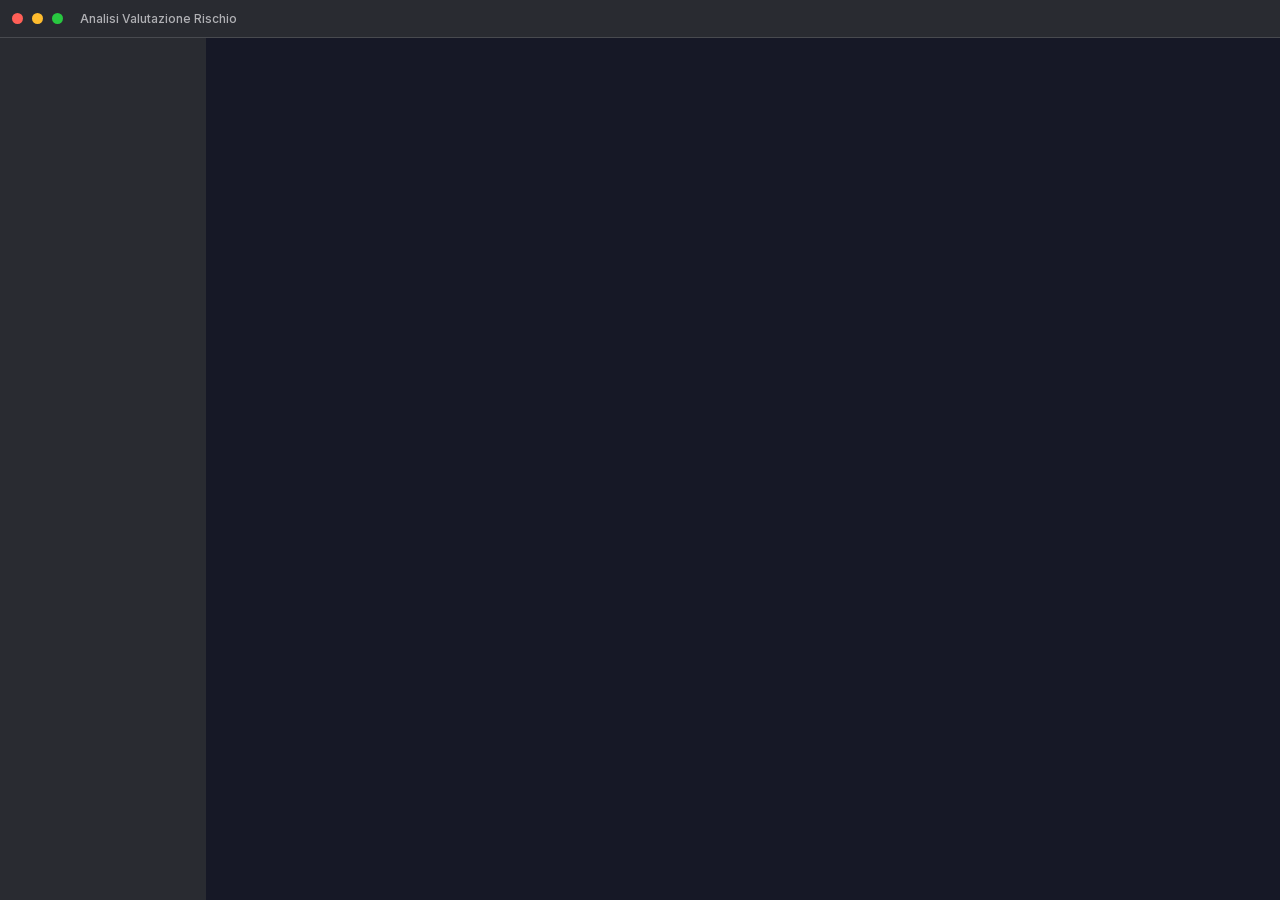
==== web/index.html @ 0f9416f3 "Fist claudio implementation" ====
<!DOCTYPE html>
<html lang="it">
<head>
<meta charset="utf-8">
<meta name="viewport" content="width=device-width, initial-scale=1">
<title>Analisi Valutazione Rischio</title>
<link rel="stylesheet" href="mockup.css">
<link rel="stylesheet" href="app.css">
</head>
<body>

<div class="win">
  <div class="tbar" id="tbar">
    <span class="dot3" id="btn-chiudi" style="background:#ff5f57"></span>
    <span class="dot3" id="btn-riduci" style="background:#febc2e"></span>
    <span class="dot3" id="btn-ingrandisci" style="background:#28c840"></span>
    <span style="margin-left:8px;color:color-mix(in srgb,var(--color-text) 70%,transparent)">Analisi Valutazione Rischio</span>
    <span style="margin-left:auto;font-size:11px;color:var(--color-accent)" id="stato-titolo"></span>
  </div>

  <div class="shell">
    <div class="side" id="side"></div>
    <div class="main" id="main"></div>
  </div>
</div>

<div id="modale"></div>

<script src="app.js"></script>
</body>
</html>
---- web/mockup.css ----
/* Nocturne — design-system tokens and component classes. This file is the source of truth for the system's look; retune it here and see readme.md. */
/* cyrillic-ext */
@font-face {
  font-family: 'Inter';
  font-style: normal;
  font-weight: 400;
  font-display: swap;
  src: url("assets/fonts/font1.woff2") format('woff2');
  unicode-range: U+0460-052F, U+1C80-1C8A, U+20B4, U+2DE0-2DFF, U+A640-A69F, U+FE2E-FE2F;
}
/* cyrillic */
@font-face {
  font-family: 'Inter';
  font-style: normal;
  font-weight: 400;
  font-display: swap;
  src: url("assets/fonts/font2.woff2") format('woff2');
  unicode-range: U+0301, U+0400-045F, U+0490-0491, U+04B0-04B1, U+2116;
}
/* greek-ext */
@font-face {
  font-family: 'Inter';
  font-style: normal;
  font-weight: 400;
  font-display: swap;
  src: url("assets/fonts/font3.woff2") format('woff2');
  unicode-range: U+1F00-1FFF;
}
/* greek */
@font-face {
  font-family: 'Inter';
  font-style: normal;
  font-weight: 400;
  font-display: swap;
  src: url("assets/fonts/font4.woff2") format('woff2');
  unicode-range: U+0370-0377, U+037A-037F, U+0384-038A, U+038C, U+038E-03A1, U+03A3-03FF;
}
/* vietnamese */
@font-face {
  font-family: 'Inter';
  font-style: normal;
  font-weight: 400;
  font-display: swap;
  src: url("assets/fonts/font5.woff2") format('woff2');
  unicode-range: U+0102-0103, U+0110-0111, U+0128-0129, U+0168-0169, U+01A0-01A1, U+01AF-01B0, U+0300-0301, U+0303-0304, U+0308-0309, U+0323, U+0329, U+1EA0-1EF9, U+20AB;
}
/* latin-ext */
@font-face {
  font-family: 'Inter';
  font-style: normal;
  font-weight: 400;
  font-display: swap;
  src: url("assets/fonts/font6.woff2") format('woff2');
  unicode-range: U+0100-02BA, U+02BD-02C5, U+02C7-02CC, U+02CE-02D7, U+02DD-02FF, U+0304, U+0308, U+0329, U+1D00-1DBF, U+1E00-1E9F, U+1EF2-1EFF, U+2020, U+20A0-20AB, U+20AD-20C0, U+2113, U+2C60-2C7F, U+A720-A7FF;
}
/* latin */
@font-face {
  font-family: 'Inter';
  font-style: normal;
  font-weight: 400;
  font-display: swap;
  src: url("assets/fonts/font7.woff2") format('woff2');
  unicode-range: U+0000-00FF, U+0131, U+0152-0153, U+02BB-02BC, U+02C6, U+02DA, U+02DC, U+0304, U+0308, U+0329, U+2000-206F, U+20AC, U+2122, U+2191, U+2193, U+2212, U+2215, U+FEFF, U+FFFD;
}
/* cyrillic-ext */
@font-face {
  font-family: 'Inter';
  font-style: normal;
  font-weight: 500;
  font-display: swap;
  src: url("assets/fonts/font1.woff2") format('woff2');
  unicode-range: U+0460-052F, U+1C80-1C8A, U+20B4, U+2DE0-2DFF, U+A640-A69F, U+FE2E-FE2F;
}
/* cyrillic */
@font-face {
  font-family: 'Inter';
  font-style: normal;
  font-weight: 500;
  font-display: swap;
  src: url("assets/fonts/font2.woff2") format('woff2');
  unicode-range: U+0301, U+0400-045F, U+0490-0491, U+04B0-04B1, U+2116;
}
/* greek-ext */
@font-face {
  font-family: 'Inter';
  font-style: normal;
  font-weight: 500;
  font-display: swap;
  src: url("assets/fonts/font3.woff2") format('woff2');
  unicode-range: U+1F00-1FFF;
}
/* greek */
@font-face {
  font-family: 'Inter';
  font-style: normal;
  font-weight: 500;
  font-display: swap;
  src: url("assets/fonts/font4.woff2") format('woff2');
  unicode-range: U+0370-0377, U+037A-037F, U+0384-038A, U+038C, U+038E-03A1, U+03A3-03FF;
}
/* vietnamese */
@font-face {
  font-family: 'Inter';
  font-style: normal;
  font-weight: 500;
  font-display: swap;
  src: url("assets/fonts/font5.woff2") format('woff2');
  unicode-range: U+0102-0103, U+0110-0111, U+0128-0129, U+0168-0169, U+01A0-01A1, U+01AF-01B0, U+0300-0301, U+0303-0304, U+0308-0309, U+0323, U+0329, U+1EA0-1EF9, U+20AB;
}
/* latin-ext */
@font-face {
  font-family: 'Inter';
  font-style: normal;
  font-weight: 500;
  font-display: swap;
  src: url("assets/fonts/font6.woff2") format('woff2');
  unicode-range: U+0100-02BA, U+02BD-02C5, U+02C7-02CC, U+02CE-02D7, U+02DD-02FF, U+0304, U+0308, U+0329, U+1D00-1DBF, U+1E00-1E9F, U+1EF2-1EFF, U+2020, U+20A0-20AB, U+20AD-20C0, U+2113, U+2C60-2C7F, U+A720-A7FF;
}
/* latin */
@font-face {
  font-family: 'Inter';
  font-style: normal;
  font-weight: 500;
  font-display: swap;
  src: url("assets/fonts/font7.woff2") format('woff2');
  unicode-range: U+0000-00FF, U+0131, U+0152-0153, U+02BB-02BC, U+02C6, U+02DA, U+02DC, U+0304, U+0308, U+0329, U+2000-206F, U+20AC, U+2122, U+2191, U+2193, U+2212, U+2215, U+FEFF, U+FFFD;
}
/* cyrillic-ext */
@font-face {
  font-family: 'Inter';
  font-style: normal;
  font-weight: 600;
  font-display: swap;
  src: url("assets/fonts/font1.woff2") format('woff2');
  unicode-range: U+0460-052F, U+1C80-1C8A, U+20B4, U+2DE0-2DFF, U+A640-A69F, U+FE2E-FE2F;
}
/* cyrillic */
@font-face {
  font-family: 'Inter';
  font-style: normal;
  font-weight: 600;
  font-display: swap;
  src: url("assets/fonts/font2.woff2") format('woff2');
  unicode-range: U+0301, U+0400-045F, U+0490-0491, U+04B0-04B1, U+2116;
}
/* greek-ext */
@font-face {
  font-family: 'Inter';
  font-style: normal;
  font-weight: 600;
  font-display: swap;
  src: url("assets/fonts/font3.woff2") format('woff2');
  unicode-range: U+1F00-1FFF;
}
/* greek */
@font-face {
  font-family: 'Inter';
  font-style: normal;
  font-weight: 600;
  font-display: swap;
  src: url("assets/fonts/font4.woff2") format('woff2');
  unicode-range: U+0370-0377, U+037A-037F, U+0384-038A, U+038C, U+038E-03A1, U+03A3-03FF;
}
/* vietnamese */
@font-face {
  font-family: 'Inter';
  font-style: normal;
  font-weight: 600;
  font-display: swap;
  src: url("assets/fonts/font5.woff2") format('woff2');
  unicode-range: U+0102-0103, U+0110-0111, U+0128-0129, U+0168-0169, U+01A0-01A1, U+01AF-01B0, U+0300-0301, U+0303-0304, U+0308-0309, U+0323, U+0329, U+1EA0-1EF9, U+20AB;
}
/* latin-ext */
@font-face {
  font-family: 'Inter';
  font-style: normal;
  font-weight: 600;
  font-display: swap;
  src: url("assets/fonts/font6.woff2") format('woff2');
  unicode-range: U+0100-02BA, U+02BD-02C5, U+02C7-02CC, U+02CE-02D7, U+02DD-02FF, U+0304, U+0308, U+0329, U+1D00-1DBF, U+1E00-1E9F, U+1EF2-1EFF, U+2020, U+20A0-20AB, U+20AD-20C0, U+2113, U+2C60-2C7F, U+A720-A7FF;
}
/* latin */
@font-face {
  font-family: 'Inter';
  font-style: normal;
  font-weight: 600;
  font-display: swap;
  src: url("assets/fonts/font7.woff2") format('woff2');
  unicode-range: U+0000-00FF, U+0131, U+0152-0153, U+02BB-02BC, U+02C6, U+02DA, U+02DC, U+0304, U+0308, U+0329, U+2000-206F, U+20AC, U+2122, U+2191, U+2193, U+2212, U+2215, U+FEFF, U+FFFD;
}
/* cyrillic-ext */
@font-face {
  font-family: 'Inter';
  font-style: normal;
  font-weight: 700;
  font-display: swap;
  src: url("assets/fonts/font1.woff2") format('woff2');
  unicode-range: U+0460-052F, U+1C80-1C8A, U+20B4, U+2DE0-2DFF, U+A640-A69F, U+FE2E-FE2F;
}
/* cyrillic */
@font-face {
  font-family: 'Inter';
  font-style: normal;
  font-weight: 700;
  font-display: swap;
  src: url("assets/fonts/font2.woff2") format('woff2');
  unicode-range: U+0301, U+0400-045F, U+0490-0491, U+04B0-04B1, U+2116;
}
/* greek-ext */
@font-face {
  font-family: 'Inter';
  font-style: normal;
  font-weight: 700;
  font-display: swap;
  src: url("assets/fonts/font3.woff2") format('woff2');
  unicode-range: U+1F00-1FFF;
}
/* greek */
@font-face {
  font-family: 'Inter';
  font-style: normal;
  font-weight: 700;
  font-display: swap;
  src: url("assets/fonts/font4.woff2") format('woff2');
  unicode-range: U+0370-0377, U+037A-037F, U+0384-038A, U+038C, U+038E-03A1, U+03A3-03FF;
}
/* vietnamese */
@font-face {
  font-family: 'Inter';
  font-style: normal;
  font-weight: 700;
  font-display: swap;
  src: url("assets/fonts/font5.woff2") format('woff2');
  unicode-range: U+0102-0103, U+0110-0111, U+0128-0129, U+0168-0169, U+01A0-01A1, U+01AF-01B0, U+0300-0301, U+0303-0304, U+0308-0309, U+0323, U+0329, U+1EA0-1EF9, U+20AB;
}
/* latin-ext */
@font-face {
  font-family: 'Inter';
  font-style: normal;
  font-weight: 700;
  font-display: swap;
  src: url("assets/fonts/font6.woff2") format('woff2');
  unicode-range: U+0100-02BA, U+02BD-02C5, U+02C7-02CC, U+02CE-02D7, U+02DD-02FF, U+0304, U+0308, U+0329, U+1D00-1DBF, U+1E00-1E9F, U+1EF2-1EFF, U+2020, U+20A0-20AB, U+20AD-20C0, U+2113, U+2C60-2C7F, U+A720-A7FF;
}
/* latin */
@font-face {
  font-family: 'Inter';
  font-style: normal;
  font-weight: 700;
  font-display: swap;
  src: url("assets/fonts/font7.woff2") format('woff2');
  unicode-range: U+0000-00FF, U+0131, U+0152-0153, U+02BB-02BC, U+02C6, U+02DA, U+02DC, U+0304, U+0308, U+0329, U+2000-206F, U+20AC, U+2122, U+2191, U+2193, U+2212, U+2215, U+FEFF, U+FFFD;
}


:root {
  --color-bg: #161826;
  --color-surface: #232532;
  --color-text: #e9e9ed;
  --color-accent: #9184d9; /* review round 7 (Barron): the accent moves to
     the product's blurple — OKLCH hue 289.2, the hue of the app's own Pro
     accent (#9a8fe0, --om-accent-pro) — at the same lightness the steel
     accent held (L 0.660, so the documented ratios survive) and chroma
     in the product blurple's own range (its token sits at C 0.118; the
     accent takes 0.125, from the old steel's 0.030):
     the accent now reads as an accent rather than another neutral. */
  --color-accent-2: #a7a1db; /* the machine-derived stand-in follows: same
     hue, same L 0.734, chroma at the same 2:3 proportion it held */
  --color-divider: color-mix(in srgb, #e9e9ed 16%, transparent);

  /* Tonal ramps — generated in OKLCH on one shared lightness scale, so the
     same step of any role matches the others in visual value. */
  --color-neutral-100: #f3f5fe;
  --color-neutral-200: #e4e7f5;
  --color-neutral-300: #cfd3e5;
  --color-neutral-400: #b2b6ca;
  --color-neutral-500: #9397ab;
  --color-neutral-600: #75798c;
  --color-neutral-700: #595d6c;
  --color-neutral-800: #3f424d;
  --color-neutral-900: #292b31;

  --color-accent-100: #f5f4ff;
  --color-accent-200: #e7e5fe;
  --color-accent-300: #d2cefd;
  --color-accent-400: #b5abfc;
  --color-accent-500: #968ae0;
  --color-accent-600: #796cbf;
  --color-accent-700: #5d5294;
  --color-accent-800: #423a6a;
  --color-accent-900: #2b2741;

  --color-accent-2-100: #f5f4ff;
  --color-accent-2-200: #e7e5fe;
  --color-accent-2-300: #d2cefd;
  --color-accent-2-400: #b5afe8;
  --color-accent-2-500: #9690c9;
  --color-accent-2-600: #7972a9;
  --color-accent-2-700: #5c5783;
  --color-accent-2-800: #423e5d;
  --color-accent-2-900: #2b293a;

  /* Deck section-divider ground — review round 3: saturation as presence.
     Dividers take a saturated deep indigo (hue 277, the neutral ramp's own
     family; C 0.094 — written when the accent held C 0.030, before the
     round-7 blurple raised it past the ground's) with a lighter bloom and
     a ghost tint of the same hue, while the slide grounds stay
     desaturated. Deck-scale fills only — not interface colors. */
  --color-section: #262a60;
  --color-section-glow: #353b80;
  --color-section-ghost: #4c5397;

  --font-heading: "Inter", system-ui, sans-serif;
  --font-heading-weight: 500;
  --font-body: "Inter", system-ui, sans-serif;

  --space-1: 2.8px;
  --space-2: 5.6px;
  --space-3: 8.4px;
  --space-4: 11.2px;
  --space-6: 16.8px;
  --space-8: 22.4px;

  --radius-sm: 4px;
  --radius-md: 8px;
  --radius-lg: 14px;

  /* Elevation — derived from the ground: soft ink-tinted shadows on a
     light theme, a hairline edge + ambient darkness on a dark one. */
  --shadow-sm: 0 0 0 1px #3f424d;
  --shadow-md: 0 0 0 1px #595d6c, 0 6px 18px rgba(0,0,0,0.55);
  --shadow-lg: 0 0 0 1px #9397ab, 0 16px 40px rgba(0,0,0,0.65);
}

body {
  background: var(--color-bg);
  color: var(--color-text);
  font-family: var(--font-body);
}
h1, h2, h3, h4 { font-family: var(--font-heading); font-weight: var(--font-heading-weight); }

.lighten{mix-blend-mode:lighten;background-color:transparent}

/* ══════════════════════════════════════════════════════════════════════════
   Components — built with the tokens above. Plain CSS
   on plain HTML: no JavaScript, no build step. Each class is documented in
   readme.md and demonstrated in foundations/ and components/.
   ══════════════════════════════════════════════════════════════════════ */

*, *::before, *::after { box-sizing: border-box; }
body { margin: 0; font-size: 15px; line-height: 1.55; font-weight: 400; }
h1, h2, h3, h4, h5, h6 {
  font-family: var(--font-heading); font-weight: var(--font-heading-weight);
  line-height: 1.12; letter-spacing: -0.015em; margin: 0 0 var(--space-2);
}
h1 { font-size: 42px; }
h2 { font-size: 32px; }
h3 { font-size: 25px; }
h4 { font-size: 20px; }
h5 { font-size: 16px; }
h6 { font-size: 13px; }
h6 { letter-spacing: 0.08em; text-transform: uppercase; }
p { margin: 0 0 var(--space-3); }
a { color: var(--color-accent); text-underline-offset: 3px; }
img { display: block; max-width: 100%; }
figure { margin: 0; }
figcaption {
  font-size: 11px; margin-top: var(--space-1);
  color: color-mix(in srgb, var(--color-text) 55%, transparent);
}
.text-muted { color: color-mix(in srgb, var(--color-text) 55%, transparent); }
:focus { outline: none; }
:focus-visible { outline: 2px solid var(--color-accent); outline-offset: 2px; }
::selection { background: color-mix(in srgb, var(--color-accent) 30%, transparent); }

/* — rules — */
/* Rules fade to transparent at both ends instead of stopping cleanly — a
   Nocturne signature. The ramp is 48px an end (one deck baseline unit),
   painted from the same divider token. Freestanding rules fade; box
   outlines, in-control separators, and short accent marks stay solid. */
.hr {
  height: 1px; border: 0; margin: var(--space-4) 0;
  background: linear-gradient(to right,
    transparent, var(--color-divider) 48px,
    var(--color-divider) calc(100% - 48px), transparent);
}

/* — buttons — */
.btn {
  display: inline-flex; align-items: center; justify-content: center; gap: 6px;
  cursor: pointer; text-decoration: none;
  font-family: var(--font-heading); font-weight: var(--font-heading-weight);
  font-size: 14px; line-height: 1.2; color: var(--color-text); /* matches the .input's 14px —
     the pair sits side by side in sign-up rows */
  background: transparent; border: 1px solid transparent;
  padding: var(--space-2) calc(var(--space-3) * 1.2);
  border-radius: var(--radius-md);
}
.btn svg { display: block; }
.btn:disabled { opacity: 0.45; cursor: not-allowed; }
.btn-primary { color: var(--color-accent); border-color: var(--color-accent); }
.btn-primary:hover { background: color-mix(in srgb, var(--color-accent) 12%, transparent); }
.btn-primary:active { background: color-mix(in srgb, var(--color-accent) 22%, transparent); }
.btn-secondary { border-color: var(--color-divider); }
.btn-secondary:hover { background: color-mix(in srgb, var(--color-text) 7%, transparent); }
.btn-secondary:active { background: color-mix(in srgb, var(--color-text) 14%, transparent); }
.btn-ghost { color: var(--color-accent); padding-inline: var(--space-1); }
.btn-ghost:hover { background: color-mix(in srgb, var(--color-accent) 10%, transparent); }
.btn-ghost:active { background: color-mix(in srgb, var(--color-accent) 18%, transparent); }
.btn-icon { width: 36px; height: 36px; padding: 0; }
.btn-block { width: 100%; margin-top: var(--space-2); }

/* — forms — */
.field > label {
  display: block; font-size: 12px; margin-bottom: 5px;
  color: color-mix(in srgb, var(--color-text) 70%, transparent);
}
.input {
  width: 100%; min-height: 36px; padding: 6px 10px; font: inherit;
  font-size: 14px; color: var(--color-text); caret-color: var(--color-accent);
  background: var(--color-surface);
  border: 1px solid var(--color-divider); border-radius: var(--radius-md);
}
.input:hover { border-color: color-mix(in srgb, var(--color-text) 45%, transparent); }
.input:focus-visible { border-color: var(--color-accent); outline-offset: 0; }
textarea.input { min-height: 90px; resize: vertical; }
.radio { display: inline-flex; align-items: center; gap: 8px; cursor: pointer; font-size: 14px; }
.radio input, .seg-opt input {
  position: absolute; opacity: 0; width: 0; height: 0; pointer-events: none;
}
.radio .dot {
  width: 16px; height: 16px; flex: none; border-radius: 50%;
  border: 1.5px solid var(--color-divider);
}
.radio:hover .dot { border-color: var(--color-accent); }
.radio input:checked + .dot {
  border-color: var(--color-accent); background: var(--color-accent);
  box-shadow: inset 0 0 0 4px var(--color-bg);
}
.radio input:focus-visible + .dot { outline: 2px solid var(--color-accent); outline-offset: 2px; }
.seg {
  display: inline-flex; overflow: hidden;
  border: 1px solid var(--color-divider); border-radius: var(--radius-md);
}
.seg-opt {
  display: inline-flex; align-items: center; gap: 6px;
  padding: 7px 12px; font-size: 13px; cursor: pointer;
}
.seg-opt + .seg-opt { border-left: 1px solid var(--color-divider); }
.seg-opt:has(input:checked) { color: var(--color-accent); box-shadow: inset 0 0 0 1px var(--color-accent); }
.seg-opt:not(:has(input:checked)):hover { background: color-mix(in srgb, var(--color-text) 7%, transparent); }
.seg-opt:has(input:focus-visible) { outline: 2px solid var(--color-accent); outline-offset: -2px; }

/* — cards — */
.card {
  display: flex; flex-direction: column; gap: var(--space-2);
  padding: var(--space-3); border-radius: var(--radius-md); background: var(--color-surface);
}
.card-kicker { font-size: 10px; letter-spacing: 0.1em; text-transform: uppercase; color: var(--color-accent); }
.card-title {
  font-family: var(--font-heading); font-weight: var(--font-heading-weight);
  font-size: 17px; line-height: 1.2;
}
.card-body { margin: 0; font-size: 13px; opacity: 0.8; flex: 1; }
.card-meta {
  display: flex; align-items: center; gap: 6px; font-size: 11px;
  color: color-mix(in srgb, var(--color-text) 50%, transparent);
}
.elev-sm { box-shadow: var(--shadow-sm); }
.elev-md { box-shadow: var(--shadow-md); }
.elev-lg { box-shadow: var(--shadow-lg); }

/* — tags — */
.tag {
  display: inline-flex; align-items: center; font-size: 11px;
  letter-spacing: 0.02em; padding: 3px 10px;
  border-radius: calc(var(--radius-md) * 0.75);
}
.tag-accent { background: var(--color-accent-800); color: var(--color-accent-100); }
.tag-accent-2 { background: var(--color-accent-2-800); color: var(--color-accent-2-100); }
.tag-neutral { background: var(--color-neutral-800); color: var(--color-neutral-100); }
.tag-outline { border: 1px solid var(--color-accent); color: var(--color-accent); }

/* — navigation — */
.nav {
  display: flex; align-items: center; gap: var(--space-4);
  padding: var(--space-3) var(--space-4);
  border-bottom: none;
}
.nav-brand {
  font-family: var(--font-heading); font-weight: var(--font-heading-weight);
  font-size: 18px; margin-right: auto;
}
.nav a { color: inherit; text-decoration: none; font-size: 14px; }
.nav a:hover, .nav a[aria-current='page'] { color: var(--color-accent); }

/* — tables — */
.table { width: 100%; border-collapse: collapse; font-size: 14px; }
.table th {
  text-align: left; font-size: 11px; letter-spacing: 0.08em; text-transform: uppercase;
  color: color-mix(in srgb, var(--color-text) 60%, transparent);
  padding: var(--space-2); border-bottom: 1px solid transparent; /* keeps layout; the row paints the fading rule */
}
.table td {
  padding: var(--space-2);
  border-bottom: 1px solid transparent;
}
/* Row rules as row-level strips so the end-fade spans the row, not each cell. */
.table thead tr {
  background: linear-gradient(to right,
    transparent, var(--color-divider) 48px,
    var(--color-divider) calc(100% - 48px), transparent) no-repeat bottom / 100% 1px;
}
.table tbody tr {
  background: linear-gradient(to right,
    transparent, color-mix(in srgb, var(--color-text) 8%, transparent) 48px,
    color-mix(in srgb, var(--color-text) 8%, transparent) calc(100% - 48px), transparent) no-repeat bottom / 100% 1px;
}
.table tbody tr:hover {
  /* the hover tint layers over the row rule, which keeps painting */
  background:
    linear-gradient(color-mix(in srgb, var(--color-text) 4%, transparent),
                    color-mix(in srgb, var(--color-text) 4%, transparent)) no-repeat 0 0 / 100% 100%,
    linear-gradient(to right,
      transparent, color-mix(in srgb, var(--color-text) 8%, transparent) 48px,
      color-mix(in srgb, var(--color-text) 8%, transparent) calc(100% - 48px), transparent) no-repeat bottom / 100% 1px;
}

/* — dialog — */
.dialog-backdrop {
  position: fixed; inset: 0; display: grid; place-items: center;
  padding: var(--space-4);
  background: color-mix(in srgb, var(--color-neutral-900) 50%, transparent);
}
.dialog {
  width: min(440px, 100%); display: flex; flex-direction: column; gap: var(--space-3);
  padding: var(--space-4); border-radius: var(--radius-lg);
  background: var(--color-surface); box-shadow: var(--shadow-lg);
}
.dialog-title {
  font-family: var(--font-heading); font-weight: var(--font-heading-weight);
  font-size: 20px;
}
.dialog-body { font-size: 14px; opacity: 0.85; }
.dialog-actions { display: flex; justify-content: flex-end; gap: var(--space-2); margin-top: var(--space-2); }



@font-face {
  font-family: "Phosphor";
  src:
    url("assets/fonts/font8.woff2") format("woff2"),
    url("assets/fonts/font1.woff") format("woff"),
    url("assets/fonts/font1.ttf") format("truetype"),
    url("901c27a0-7f7d-48d4-a447-e628f36ace3d#Phosphor") format("svg");
  font-weight: normal;
  font-style: normal;
  font-display: block;
}

.ph {
  /* use !important to prevent issues with browser extensions that change fonts */
  font-family: "Phosphor" !important;
  speak: never;
  font-style: normal;
  font-weight: normal;
  font-variant: normal;
  text-transform: none;
  line-height: 1;

  /* Enable Ligatures ================ */
  letter-spacing: 0;
  -webkit-font-feature-settings: "liga";
  -moz-font-feature-settings: "liga=1";
  -moz-font-feature-settings: "liga";
  -ms-font-feature-settings: "liga" 1;
  font-feature-settings: "liga";
  -webkit-font-variant-ligatures: discretionary-ligatures;
  font-variant-ligatures: discretionary-ligatures;

  /* Better Font Rendering =========== */
  -webkit-font-smoothing: antialiased;
  -moz-osx-font-smoothing: grayscale;
}

.ph.ph-acorn:before {
  content: "\eb9a";
}
.ph.ph-address-book:before {
  content: "\e6f8";
}
.ph.ph-address-book-tabs:before {
  content: "\ee4e";
}
.ph.ph-air-traffic-control:before {
  content: "\ecd8";
}
.ph.ph-airplane:before {
  content: "\e002";
}
.ph.ph-airplane-in-flight:before {
  content: "\e4fe";
}
.ph.ph-airplane-landing:before {
  content: "\e502";
}
.ph.ph-airplane-takeoff:before {
  content: "\e504";
}
.ph.ph-airplane-taxiing:before {
  content: "\e500";
}
.ph.ph-airplane-tilt:before {
  content: "\e5d6";
}
.ph.ph-airplay:before {
  content: "\e004";
}
.ph.ph-alarm:before {
  content: "\e006";
}
.ph.ph-alien:before {
  content: "\e8a6";
}
.ph.ph-align-bottom:before {
  content: "\e506";
}
.ph.ph-align-bottom-simple:before {
  content: "\eb0c";
}
.ph.ph-align-center-horizontal:before {
  content: "\e50a";
}
.ph.ph-align-center-horizontal-simple:before {
  content: "\eb0e";
}
.ph.ph-align-center-vertical:before {
  content: "\e50c";
}
.ph.ph-align-center-vertical-simple:before {
  content: "\eb10";
}
.ph.ph-align-left:before {
  content: "\e50e";
}
.ph.ph-align-left-simple:before {
  content: "\eaee";
}
.ph.ph-align-right:before {
  content: "\e510";
}
.ph.ph-align-right-simple:before {
  content: "\eb12";
}
.ph.ph-align-top:before {
  content: "\e512";
}
.ph.ph-align-top-simple:before {
  content: "\eb14";
}
.ph.ph-amazon-logo:before {
  content: "\e96c";
}
.ph.ph-ambulance:before {
  content: "\e572";
}
.ph.ph-anchor:before {
  content: "\e514";
}
.ph.ph-anchor-simple:before {
  content: "\e5d8";
}
.ph.ph-android-logo:before {
  content: "\e008";
}
.ph.ph-angle:before {
  content: "\e7bc";
}
.ph.ph-angular-logo:before {
  content: "\eb80";
}
.ph.ph-aperture:before {
  content: "\e00a";
}
.ph.ph-app-store-logo:before {
  content: "\e974";
}
.ph.ph-app-window:before {
  content: "\e5da";
}
.ph.ph-apple-logo:before {
  content: "\e516";
}
.ph.ph-apple-podcasts-logo:before {
  content: "\eb96";
}
.ph.ph-approximate-equals:before {
  content: "\edaa";
}
.ph.ph-archive:before {
  content: "\e00c";
}
.ph.ph-armchair:before {
  content: "\e012";
}
.ph.ph-arrow-arc-left:before {
  content: "\e014";
}
.ph.ph-arrow-arc-right:before {
  content: "\e016";
}
.ph.ph-arrow-bend-double-up-left:before {
  content: "\e03a";
}
.ph.ph-arrow-bend-double-up-right:before {
  content: "\e03c";
}
.ph.ph-arrow-bend-down-left:before {
  content: "\e018";
}
.ph.ph-arrow-bend-down-right:before {
  content: "\e01a";
}
.ph.ph-arrow-bend-left-down:before {
  content: "\e01c";
}
.ph.ph-arrow-bend-left-up:before {
  content: "\e01e";
}
.ph.ph-arrow-bend-right-down:before {
  content: "\e020";
}
.ph.ph-arrow-bend-right-up:before {
  content: "\e022";
}
.ph.ph-arrow-bend-up-left:before {
  content: "\e024";
}
.ph.ph-arrow-bend-up-right:before {
  content: "\e026";
}
.ph.ph-arrow-circle-down:before {
  content: "\e028";
}
.ph.ph-arrow-circle-down-left:before {
  content: "\e02a";
}
.ph.ph-arrow-circle-down-right:before {
  content: "\e02c";
}
.ph.ph-arrow-circle-left:before {
  content: "\e05a";
}
.ph.ph-arrow-circle-right:before {
  content: "\e02e";
}
.ph.ph-arrow-circle-up:before {
  content: "\e030";
}
.ph.ph-arrow-circle-up-left:before {
  content: "\e032";
}
.ph.ph-arrow-circle-up-right:before {
  content: "\e034";
}
.ph.ph-arrow-clockwise:before {
  content: "\e036";
}
.ph.ph-arrow-counter-clockwise:before {
  content: "\e038";
}
.ph.ph-arrow-down:before {
  content: "\e03e";
}
.ph.ph-arrow-down-left:before {
  content: "\e040";
}
.ph.ph-arrow-down-right:before {
  content: "\e042";
}
.ph.ph-arrow-elbow-down-left:before {
  content: "\e044";
}
.ph.ph-arrow-elbow-down-right:before {
  content: "\e046";
}
.ph.ph-arrow-elbow-left:before {
  content: "\e048";
}
.ph.ph-arrow-elbow-left-down:before {
  content: "\e04a";
}
.ph.ph-arrow-elbow-left-up:before {
  content: "\e04c";
}
.ph.ph-arrow-elbow-right:before {
  content: "\e04e";
}
.ph.ph-arrow-elbow-right-down:before {
  content: "\e050";
}
.ph.ph-arrow-elbow-right-up:before {
  content: "\e052";
}
.ph.ph-arrow-elbow-up-left:before {
  content: "\e054";
}
.ph.ph-arrow-elbow-up-right:before {
  content: "\e056";
}
.ph.ph-arrow-fat-down:before {
  content: "\e518";
}
.ph.ph-arrow-fat-left:before {
  content: "\e51a";
}
.ph.ph-arrow-fat-line-down:before {
  content: "\e51c";
}
.ph.ph-arrow-fat-line-left:before {
  content: "\e51e";
}
.ph.ph-arrow-fat-line-right:before {
  content: "\e520";
}
.ph.ph-arrow-fat-line-up:before {
  content: "\e522";
}
.ph.ph-arrow-fat-lines-down:before {
  content: "\e524";
}
.ph.ph-arrow-fat-lines-left:before {
  content: "\e526";
}
.ph.ph-arrow-fat-lines-right:before {
  content: "\e528";
}
.ph.ph-arrow-fat-lines-up:before {
  content: "\e52a";
}
.ph.ph-arrow-fat-right:before {
  content: "\e52c";
}
.ph.ph-arrow-fat-up:before {
  content: "\e52e";
}
.ph.ph-arrow-left:before {
  content: "\e058";
}
.ph.ph-arrow-line-down:before {
  content: "\e05c";
}
.ph.ph-arrow-line-down-left:before {
  content: "\e05e";
}
.ph.ph-arrow-line-down-right:before {
  content: "\e060";
}
.ph.ph-arrow-line-left:before {
  content: "\e062";
}
.ph.ph-arrow-line-right:before {
  content: "\e064";
}
.ph.ph-arrow-line-up:before {
  content: "\e066";
}
.ph.ph-arrow-line-up-left:before {
  content: "\e068";
}
.ph.ph-arrow-line-up-right:before {
  content: "\e06a";
}
.ph.ph-arrow-right:before {
  content: "\e06c";
}
.ph.ph-arrow-square-down:before {
  content: "\e06e";
}
.ph.ph-arrow-square-down-left:before {
  content: "\e070";
}
.ph.ph-arrow-square-down-right:before {
  content: "\e072";
}
.ph.ph-arrow-square-in:before {
  content: "\e5dc";
}
.ph.ph-arrow-square-left:before {
  content: "\e074";
}
.ph.ph-arrow-square-out:before {
  content: "\e5de";
}
.ph.ph-arrow-square-right:before {
  content: "\e076";
}
.ph.ph-arrow-square-up:before {
  content: "\e078";
}
.ph.ph-arrow-square-up-left:before {
  content: "\e07a";
}
.ph.ph-arrow-square-up-right:before {
  content: "\e07c";
}
.ph.ph-arrow-u-down-left:before {
  content: "\e07e";
}
.ph.ph-arrow-u-down-right:before {
  content: "\e080";
}
.ph.ph-arrow-u-left-down:before {
  content: "\e082";
}
.ph.ph-arrow-u-left-up:before {
  content: "\e084";
}
.ph.ph-arrow-u-right-down:before {
  content: "\e086";
}
.ph.ph-arrow-u-right-up:before {
  content: "\e088";
}
.ph.ph-arrow-u-up-left:before {
  content: "\e08a";
}
.ph.ph-arrow-u-up-right:before {
  content: "\e08c";
}
.ph.ph-arrow-up:before {
  content: "\e08e";
}
.ph.ph-arrow-up-left:before {
  content: "\e090";
}
.ph.ph-arrow-up-right:before {
  content: "\e092";
}
.ph.ph-arrows-clockwise:before {
  content: "\e094";
}
.ph.ph-arrows-counter-clockwise:before {
  content: "\e096";
}
.ph.ph-arrows-down-up:before {
  content: "\e098";
}
.ph.ph-arrows-horizontal:before {
  content: "\eb06";
}
.ph.ph-arrows-in:before {
  content: "\e09a";
}
.ph.ph-arrows-in-cardinal:before {
  content: "\e09c";
}
.ph.ph-arrows-in-line-horizontal:before {
  content: "\e530";
}
.ph.ph-arrows-in-line-vertical:before {
  content: "\e532";
}
.ph.ph-arrows-in-simple:before {
  content: "\e09e";
}
.ph.ph-arrows-left-right:before {
  content: "\e0a0";
}
.ph.ph-arrows-merge:before {
  content: "\ed3e";
}
.ph.ph-arrows-out:before {
  content: "\e0a2";
}
.ph.ph-arrows-out-cardinal:before {
  content: "\e0a4";
}
.ph.ph-arrows-out-line-horizontal:before {
  content: "\e534";
}
.ph.ph-arrows-out-line-vertical:before {
  content: "\e536";
}
.ph.ph-arrows-out-simple:before {
  content: "\e0a6";
}
.ph.ph-arrows-split:before {
  content: "\ed3c";
}
.ph.ph-arrows-vertical:before {
  content: "\eb04";
}
.ph.ph-article:before {
  content: "\e0a8";
}
.ph.ph-article-medium:before {
  content: "\e5e0";
}
.ph.ph-article-ny-times:before {
  content: "\e5e2";
}
.ph.ph-asclepius:before {
  content: "\ee34";
}
.ph.ph-caduceus:before {
  content: "\ee34";
}
.ph.ph-asterisk:before {
  content: "\e0aa";
}
.ph.ph-asterisk-simple:before {
  content: "\e832";
}
.ph.ph-at:before {
  content: "\e0ac";
}
.ph.ph-atom:before {
  content: "\e5e4";
}
.ph.ph-avocado:before {
  content: "\ee04";
}
.ph.ph-axe:before {
  content: "\e9fc";
}
.ph.ph-baby:before {
  content: "\e774";
}
.ph.ph-baby-carriage:before {
  content: "\e818";
}
.ph.ph-backpack:before {
  content: "\e922";
}
.ph.ph-backspace:before {
  content: "\e0ae";
}
.ph.ph-bag:before {
  content: "\e0b0";
}
.ph.ph-bag-simple:before {
  content: "\e5e6";
}
.ph.ph-balloon:before {
  content: "\e76c";
}
.ph.ph-bandaids:before {
  content: "\e0b2";
}
.ph.ph-bank:before {
  content: "\e0b4";
}
.ph.ph-barbell:before {
  content: "\e0b6";
}
.ph.ph-barcode:before {
  content: "\e0b8";
}
.ph.ph-barn:before {
  content: "\ec72";
}
.ph.ph-barricade:before {
  content: "\e948";
}
.ph.ph-baseball:before {
  content: "\e71a";
}
.ph.ph-baseball-cap:before {
  content: "\ea28";
}
.ph.ph-baseball-helmet:before {
  content: "\ee4a";
}
.ph.ph-basket:before {
  content: "\e964";
}
.ph.ph-basketball:before {
  content: "\e724";
}
.ph.ph-bathtub:before {
  content: "\e81e";
}
.ph.ph-battery-charging:before {
  content: "\e0ba";
}
.ph.ph-battery-charging-vertical:before {
  content: "\e0bc";
}
.ph.ph-battery-empty:before {
  content: "\e0be";
}
.ph.ph-battery-full:before {
  content: "\e0c0";
}
.ph.ph-battery-high:before {
  content: "\e0c2";
}
.ph.ph-battery-low:before {
  content: "\e0c4";
}
.ph.ph-battery-medium:before {
  content: "\e0c6";
}
.ph.ph-battery-plus:before {
  content: "\e808";
}
.ph.ph-battery-plus-vertical:before {
  content: "\ec50";
}
.ph.ph-battery-vertical-empty:before {
  content: "\e7c6";
}
.ph.ph-battery-vertical-full:before {
  content: "\e7c4";
}
.ph.ph-battery-vertical-high:before {
  content: "\e7c2";
}
.ph.ph-battery-vertical-low:before {
  content: "\e7be";
}
.ph.ph-battery-vertical-medium:before {
  content: "\e7c0";
}
.ph.ph-battery-warning:before {
  content: "\e0c8";
}
.ph.ph-battery-warning-vertical:before {
  content: "\e0ca";
}
.ph.ph-beach-ball:before {
  content: "\ed24";
}
.ph.ph-beanie:before {
  content: "\ea2a";
}
.ph.ph-bed:before {
  content: "\e0cc";
}
.ph.ph-beer-bottle:before {
  content: "\e7b0";
}
.ph.ph-beer-stein:before {
  content: "\eb62";
}
.ph.ph-behance-logo:before {
  content: "\e7f4";
}
.ph.ph-bell:before {
  content: "\e0ce";
}
.ph.ph-bell-ringing:before {
  content: "\e5e8";
}
.ph.ph-bell-simple:before {
  content: "\e0d0";
}
.ph.ph-bell-simple-ringing:before {
  content: "\e5ea";
}
.ph.ph-bell-simple-slash:before {
  content: "\e0d2";
}
.ph.ph-bell-simple-z:before {
  content: "\e5ec";
}
.ph.ph-bell-slash:before {
  content: "\e0d4";
}
.ph.ph-bell-z:before {
  content: "\e5ee";
}
.ph.ph-belt:before {
  content: "\ea2c";
}
.ph.ph-bezier-curve:before {
  content: "\eb00";
}
.ph.ph-bicycle:before {
  content: "\e0d6";
}
.ph.ph-binary:before {
  content: "\ee60";
}
.ph.ph-binoculars:before {
  content: "\ea64";
}
.ph.ph-biohazard:before {
  content: "\e9e0";
}
.ph.ph-bird:before {
  content: "\e72c";
}
.ph.ph-blueprint:before {
  content: "\eda0";
}
.ph.ph-bluetooth:before {
  content: "\e0da";
}
.ph.ph-bluetooth-connected:before {
  content: "\e0dc";
}
.ph.ph-bluetooth-slash:before {
  content: "\e0de";
}
.ph.ph-bluetooth-x:before {
  content: "\e0e0";
}
.ph.ph-boat:before {
  content: "\e786";
}
.ph.ph-bomb:before {
  content: "\ee0a";
}
.ph.ph-bone:before {
  content: "\e7f2";
}
.ph.ph-book:before {
  content: "\e0e2";
}
.ph.ph-book-bookmark:before {
  content: "\e0e4";
}
.ph.ph-book-open:before {
  content: "\e0e6";
}
.ph.ph-book-open-text:before {
  content: "\e8f2";
}
.ph.ph-book-open-user:before {
  content: "\ede0";
}
.ph.ph-bookmark:before {
  content: "\e0e8";
}
.ph.ph-bookmark-simple:before {
  content: "\e0ea";
}
.ph.ph-bookmarks:before {
  content: "\e0ec";
}
.ph.ph-bookmarks-simple:before {
  content: "\e5f0";
}
.ph.ph-books:before {
  content: "\e758";
}
.ph.ph-boot:before {
  content: "\ecca";
}
.ph.ph-boules:before {
  content: "\e722";
}
.ph.ph-bounding-box:before {
  content: "\e6ce";
}
.ph.ph-bowl-food:before {
  content: "\eaa4";
}
.ph.ph-bowl-steam:before {
  content: "\e8e4";
}
.ph.ph-bowling-ball:before {
  content: "\ea34";
}
.ph.ph-box-arrow-down:before {
  content: "\e00e";
}
.ph.ph-archive-box:before {
  content: "\e00e";
}
.ph.ph-box-arrow-up:before {
  content: "\ee54";
}
.ph.ph-boxing-glove:before {
  content: "\ea36";
}
.ph.ph-brackets-angle:before {
  content: "\e862";
}
.ph.ph-brackets-curly:before {
  content: "\e860";
}
.ph.ph-brackets-round:before {
  content: "\e864";
}
.ph.ph-brackets-square:before {
  content: "\e85e";
}
.ph.ph-brain:before {
  content: "\e74e";
}
.ph.ph-brandy:before {
  content: "\e6b4";
}
.ph.ph-bread:before {
  content: "\e81c";
}
.ph.ph-bridge:before {
  content: "\ea68";
}
.ph.ph-briefcase:before {
  content: "\e0ee";
}
.ph.ph-briefcase-metal:before {
  content: "\e5f2";
}
.ph.ph-broadcast:before {
  content: "\e0f2";
}
.ph.ph-broom:before {
  content: "\ec54";
}
.ph.ph-browser:before {
  content: "\e0f4";
}
.ph.ph-browsers:before {
  content: "\e0f6";
}
.ph.ph-bug:before {
  content: "\e5f4";
}
.ph.ph-bug-beetle:before {
  content: "\e5f6";
}
.ph.ph-bug-droid:before {
  content: "\e5f8";
}
.ph.ph-building:before {
  content: "\e100";
}
.ph.ph-building-apartment:before {
  content: "\e0fe";
}
.ph.ph-building-office:before {
  content: "\e0ff";
}
.ph.ph-buildings:before {
  content: "\e102";
}
.ph.ph-bulldozer:before {
  content: "\ec6c";
}
.ph.ph-bus:before {
  content: "\e106";
}
.ph.ph-butterfly:before {
  content: "\ea6e";
}
.ph.ph-cable-car:before {
  content: "\e49c";
}
.ph.ph-cactus:before {
  content: "\e918";
}
.ph.ph-cake:before {
  content: "\e780";
}
.ph.ph-calculator:before {
  content: "\e538";
}
.ph.ph-calendar:before {
  content: "\e108";
}
.ph.ph-calendar-blank:before {
  content: "\e10a";
}
.ph.ph-calendar-check:before {
  content: "\e712";
}
.ph.ph-calendar-dot:before {
  content: "\e7b2";
}
.ph.ph-calendar-dots:before {
  content: "\e7b4";
}
.ph.ph-calendar-heart:before {
  content: "\e8b0";
}
.ph.ph-calendar-minus:before {
  content: "\ea14";
}
.ph.ph-calendar-plus:before {
  content: "\e714";
}
.ph.ph-calendar-slash:before {
  content: "\ea12";
}
.ph.ph-calendar-star:before {
  content: "\e8b2";
}
.ph.ph-calendar-x:before {
  content: "\e10c";
}
.ph.ph-call-bell:before {
  content: "\e7de";
}
.ph.ph-camera:before {
  content: "\e10e";
}
.ph.ph-camera-plus:before {
  content: "\ec58";
}
.ph.ph-camera-rotate:before {
  content: "\e7a4";
}
.ph.ph-camera-slash:before {
  content: "\e110";
}
.ph.ph-campfire:before {
  content: "\e9d8";
}
.ph.ph-car:before {
  content: "\e112";
}
.ph.ph-car-battery:before {
  content: "\ee30";
}
.ph.ph-car-profile:before {
  content: "\e8cc";
}
.ph.ph-car-simple:before {
  content: "\e114";
}
.ph.ph-cardholder:before {
  content: "\e5fa";
}
.ph.ph-cards:before {
  content: "\e0f8";
}
.ph.ph-cards-three:before {
  content: "\ee50";
}
.ph.ph-caret-circle-double-down:before {
  content: "\e116";
}
.ph.ph-caret-circle-double-left:before {
  content: "\e118";
}
.ph.ph-caret-circle-double-right:before {
  content: "\e11a";
}
.ph.ph-caret-circle-double-up:before {
  content: "\e11c";
}
.ph.ph-caret-circle-down:before {
  content: "\e11e";
}
.ph.ph-caret-circle-left:before {
  content: "\e120";
}
.ph.ph-caret-circle-right:before {
  content: "\e122";
}
.ph.ph-caret-circle-up:before {
  content: "\e124";
}
.ph.ph-caret-circle-up-down:before {
  content: "\e13e";
}
.ph.ph-caret-double-down:before {
  content: "\e126";
}
.ph.ph-caret-double-left:before {
  content: "\e128";
}
.ph.ph-caret-double-right:before {
  content: "\e12a";
}
.ph.ph-caret-double-up:before {
  content: "\e12c";
}
.ph.ph-caret-down:before {
  content: "\e136";
}
.ph.ph-caret-left:before {
  content: "\e138";
}
.ph.ph-caret-line-down:before {
  content: "\e134";
}
.ph.ph-caret-line-left:before {
  content: "\e132";
}
.ph.ph-caret-line-right:before {
  content: "\e130";
}
.ph.ph-caret-line-up:before {
  content: "\e12e";
}
.ph.ph-caret-right:before {
  content: "\e13a";
}
.ph.ph-caret-up:before {
  content: "\e13c";
}
.ph.ph-caret-up-down:before {
  content: "\e140";
}
.ph.ph-carrot:before {
  content: "\ed38";
}
.ph.ph-cash-register:before {
  content: "\ed80";
}
.ph.ph-cassette-tape:before {
  content: "\ed2e";
}
.ph.ph-castle-turret:before {
  content: "\e9d0";
}
.ph.ph-cat:before {
  content: "\e748";
}
.ph.ph-cell-signal-full:before {
  content: "\e142";
}
.ph.ph-cell-signal-high:before {
  content: "\e144";
}
.ph.ph-cell-signal-low:before {
  content: "\e146";
}
.ph.ph-cell-signal-medium:before {
  content: "\e148";
}
.ph.ph-cell-signal-none:before {
  content: "\e14a";
}
.ph.ph-cell-signal-slash:before {
  content: "\e14c";
}
.ph.ph-cell-signal-x:before {
  content: "\e14e";
}
.ph.ph-cell-tower:before {
  content: "\ebaa";
}
.ph.ph-certificate:before {
  content: "\e766";
}
.ph.ph-chair:before {
  content: "\e950";
}
.ph.ph-chalkboard:before {
  content: "\e5fc";
}
.ph.ph-chalkboard-simple:before {
  content: "\e5fe";
}
.ph.ph-chalkboard-teacher:before {
  content: "\e600";
}
.ph.ph-champagne:before {
  content: "\eaca";
}
.ph.ph-charging-station:before {
  content: "\e8d0";
}
.ph.ph-chart-bar:before {
  content: "\e150";
}
.ph.ph-chart-bar-horizontal:before {
  content: "\e152";
}
.ph.ph-chart-donut:before {
  content: "\eaa6";
}
.ph.ph-chart-line:before {
  content: "\e154";
}
.ph.ph-chart-line-down:before {
  content: "\e8b6";
}
.ph.ph-chart-line-up:before {
  content: "\e156";
}
.ph.ph-chart-pie:before {
  content: "\e158";
}
.ph.ph-chart-pie-slice:before {
  content: "\e15a";
}
.ph.ph-chart-polar:before {
  content: "\eaa8";
}
.ph.ph-chart-scatter:before {
  content: "\eaac";
}
.ph.ph-chat:before {
  content: "\e15c";
}
.ph.ph-chat-centered:before {
  content: "\e160";
}
.ph.ph-chat-centered-dots:before {
  content: "\e164";
}
.ph.ph-chat-centered-slash:before {
  content: "\e162";
}
.ph.ph-chat-centered-text:before {
  content: "\e166";
}
.ph.ph-chat-circle:before {
  content: "\e168";
}
.ph.ph-chat-circle-dots:before {
  content: "\e16c";
}
.ph.ph-chat-circle-slash:before {
  content: "\e16a";
}
.ph.ph-chat-circle-text:before {
  content: "\e16e";
}
.ph.ph-chat-dots:before {
  content: "\e170";
}
.ph.ph-chat-slash:before {
  content: "\e15e";
}
.ph.ph-chat-teardrop:before {
  content: "\e172";
}
.ph.ph-chat-teardrop-dots:before {
  content: "\e176";
}
.ph.ph-chat-teardrop-slash:before {
  content: "\e174";
}
.ph.ph-chat-teardrop-text:before {
  content: "\e178";
}
.ph.ph-chat-text:before {
  content: "\e17a";
}
.ph.ph-chats:before {
  content: "\e17c";
}
.ph.ph-chats-circle:before {
  content: "\e17e";
}
.ph.ph-chats-teardrop:before {
  content: "\e180";
}
.ph.ph-check:before {
  content: "\e182";
}
.ph.ph-check-circle:before {
  content: "\e184";
}
.ph.ph-check-fat:before {
  content: "\eba6";
}
.ph.ph-check-square:before {
  content: "\e186";
}
.ph.ph-check-square-offset:before {
  content: "\e188";
}
.ph.ph-checkerboard:before {
  content: "\e8c4";
}
.ph.ph-checks:before {
  content: "\e53a";
}
.ph.ph-cheers:before {
  content: "\ea4a";
}
.ph.ph-cheese:before {
  content: "\e9fe";
}
.ph.ph-chef-hat:before {
  content: "\ed8e";
}
.ph.ph-cherries:before {
  content: "\e830";
}
.ph.ph-church:before {
  content: "\ecea";
}
.ph.ph-cigarette:before {
  content: "\ed90";
}
.ph.ph-cigarette-slash:before {
  content: "\ed92";
}
.ph.ph-circle:before {
  content: "\e18a";
}
.ph.ph-circle-dashed:before {
  content: "\e602";
}
.ph.ph-circle-half:before {
  content: "\e18c";
}
.ph.ph-circle-half-tilt:before {
  content: "\e18e";
}
.ph.ph-circle-notch:before {
  content: "\eb44";
}
.ph.ph-circles-four:before {
  content: "\e190";
}
.ph.ph-circles-three:before {
  content: "\e192";
}
.ph.ph-circles-three-plus:before {
  content: "\e194";
}
.ph.ph-circuitry:before {
  content: "\e9c2";
}
.ph.ph-city:before {
  content: "\ea6a";
}
.ph.ph-clipboard:before {
  content: "\e196";
}
.ph.ph-clipboard-text:before {
  content: "\e198";
}
.ph.ph-clock:before {
  content: "\e19a";
}
.ph.ph-clock-afternoon:before {
  content: "\e19c";
}
.ph.ph-clock-clockwise:before {
  content: "\e19e";
}
.ph.ph-clock-countdown:before {
  content: "\ed2c";
}
.ph.ph-clock-counter-clockwise:before {
  content: "\e1a0";
}
.ph.ph-clock-user:before {
  content: "\edec";
}
.ph.ph-closed-captioning:before {
  content: "\e1a4";
}
.ph.ph-cloud:before {
  content: "\e1aa";
}
.ph.ph-cloud-arrow-down:before {
  content: "\e1ac";
}
.ph.ph-cloud-arrow-up:before {
  content: "\e1ae";
}
.ph.ph-cloud-check:before {
  content: "\e1b0";
}
.ph.ph-cloud-fog:before {
  content: "\e53c";
}
.ph.ph-cloud-lightning:before {
  content: "\e1b2";
}
.ph.ph-cloud-moon:before {
  content: "\e53e";
}
.ph.ph-cloud-rain:before {
  content: "\e1b4";
}
.ph.ph-cloud-slash:before {
  content: "\e1b6";
}
.ph.ph-cloud-snow:before {
  content: "\e1b8";
}
.ph.ph-cloud-sun:before {
  content: "\e540";
}
.ph.ph-cloud-warning:before {
  content: "\ea98";
}
.ph.ph-cloud-x:before {
  content: "\ea96";
}
.ph.ph-clover:before {
  content: "\edc8";
}
.ph.ph-club:before {
  content: "\e1ba";
}
.ph.ph-coat-hanger:before {
  content: "\e7fe";
}
.ph.ph-coda-logo:before {
  content: "\e7ce";
}
.ph.ph-code:before {
  content: "\e1bc";
}
.ph.ph-code-block:before {
  content: "\eafe";
}
.ph.ph-code-simple:before {
  content: "\e1be";
}
.ph.ph-codepen-logo:before {
  content: "\e978";
}
.ph.ph-codesandbox-logo:before {
  content: "\ea06";
}
.ph.ph-coffee:before {
  content: "\e1c2";
}
.ph.ph-coffee-bean:before {
  content: "\e1c0";
}
.ph.ph-coin:before {
  content: "\e60e";
}
.ph.ph-coin-vertical:before {
  content: "\eb48";
}
.ph.ph-coins:before {
  content: "\e78e";
}
.ph.ph-columns:before {
  content: "\e546";
}
.ph.ph-columns-plus-left:before {
  content: "\e544";
}
.ph.ph-columns-plus-right:before {
  content: "\e542";
}
.ph.ph-command:before {
  content: "\e1c4";
}
.ph.ph-compass:before {
  content: "\e1c8";
}
.ph.ph-compass-rose:before {
  content: "\e1c6";
}
.ph.ph-compass-tool:before {
  content: "\ea0e";
}
.ph.ph-computer-tower:before {
  content: "\e548";
}
.ph.ph-confetti:before {
  content: "\e81a";
}
.ph.ph-contactless-payment:before {
  content: "\ed42";
}
.ph.ph-control:before {
  content: "\eca6";
}
.ph.ph-cookie:before {
  content: "\e6ca";
}
.ph.ph-cooking-pot:before {
  content: "\e764";
}
.ph.ph-copy:before {
  content: "\e1ca";
}
.ph.ph-copy-simple:before {
  content: "\e1cc";
}
.ph.ph-copyleft:before {
  content: "\e86a";
}
.ph.ph-copyright:before {
  content: "\e54a";
}
.ph.ph-corners-in:before {
  content: "\e1ce";
}
.ph.ph-corners-out:before {
  content: "\e1d0";
}
.ph.ph-couch:before {
  content: "\e7f6";
}
.ph.ph-court-basketball:before {
  content: "\ee36";
}
.ph.ph-cow:before {
  content: "\eabe";
}
.ph.ph-cowboy-hat:before {
  content: "\ed12";
}
.ph.ph-cpu:before {
  content: "\e610";
}
.ph.ph-crane:before {
  content: "\ed48";
}
.ph.ph-crane-tower:before {
  content: "\ed49";
}
.ph.ph-credit-card:before {
  content: "\e1d2";
}
.ph.ph-cricket:before {
  content: "\ee12";
}
.ph.ph-crop:before {
  content: "\e1d4";
}
.ph.ph-cross:before {
  content: "\e8a0";
}
.ph.ph-crosshair:before {
  content: "\e1d6";
}
.ph.ph-crosshair-simple:before {
  content: "\e1d8";
}
.ph.ph-crown:before {
  content: "\e614";
}
.ph.ph-crown-cross:before {
  content: "\ee5e";
}
.ph.ph-crown-simple:before {
  content: "\e616";
}
.ph.ph-cube:before {
  content: "\e1da";
}
.ph.ph-cube-focus:before {
  content: "\ed0a";
}
.ph.ph-cube-transparent:before {
  content: "\ec7c";
}
.ph.ph-currency-btc:before {
  content: "\e618";
}
.ph.ph-currency-circle-dollar:before {
  content: "\e54c";
}
.ph.ph-currency-cny:before {
  content: "\e54e";
}
.ph.ph-currency-dollar:before {
  content: "\e550";
}
.ph.ph-currency-dollar-simple:before {
  content: "\e552";
}
.ph.ph-currency-eth:before {
  content: "\eada";
}
.ph.ph-currency-eur:before {
  content: "\e554";
}
.ph.ph-currency-gbp:before {
  content: "\e556";
}
.ph.ph-currency-inr:before {
  content: "\e558";
}
.ph.ph-currency-jpy:before {
  content: "\e55a";
}
.ph.ph-currency-krw:before {
  content: "\e55c";
}
.ph.ph-currency-kzt:before {
  content: "\ec4c";
}
.ph.ph-currency-ngn:before {
  content: "\eb52";
}
.ph.ph-currency-rub:before {
  content: "\e55e";
}
.ph.ph-cursor:before {
  content: "\e1dc";
}
.ph.ph-cursor-click:before {
  content: "\e7c8";
}
.ph.ph-cursor-text:before {
  content: "\e7d8";
}
.ph.ph-cylinder:before {
  content: "\e8fc";
}
.ph.ph-database:before {
  content: "\e1de";
}
.ph.ph-desk:before {
  content: "\ed16";
}
.ph.ph-desktop:before {
  content: "\e560";
}
.ph.ph-desktop-tower:before {
  content: "\e562";
}
.ph.ph-detective:before {
  content: "\e83e";
}
.ph.ph-dev-to-logo:before {
  content: "\ed0e";
}
.ph.ph-device-mobile:before {
  content: "\e1e0";
}
.ph.ph-device-mobile-camera:before {
  content: "\e1e2";
}
.ph.ph-device-mobile-slash:before {
  content: "\ee46";
}
.ph.ph-device-mobile-speaker:before {
  content: "\e1e4";
}
.ph.ph-device-rotate:before {
  content: "\edf2";
}
.ph.ph-device-tablet:before {
  content: "\e1e6";
}
.ph.ph-device-tablet-camera:before {
  content: "\e1e8";
}
.ph.ph-device-tablet-speaker:before {
  content: "\e1ea";
}
.ph.ph-devices:before {
  content: "\eba4";
}
.ph.ph-diamond:before {
  content: "\e1ec";
}
.ph.ph-diamonds-four:before {
  content: "\e8f4";
}
.ph.ph-dice-five:before {
  content: "\e1ee";
}
.ph.ph-dice-four:before {
  content: "\e1f0";
}
.ph.ph-dice-one:before {
  content: "\e1f2";
}
.ph.ph-dice-six:before {
  content: "\e1f4";
}
.ph.ph-dice-three:before {
  content: "\e1f6";
}
.ph.ph-dice-two:before {
  content: "\e1f8";
}
.ph.ph-disc:before {
  content: "\e564";
}
.ph.ph-disco-ball:before {
  content: "\ed98";
}
.ph.ph-discord-logo:before {
  content: "\e61a";
}
.ph.ph-divide:before {
  content: "\e1fa";
}
.ph.ph-dna:before {
  content: "\e924";
}
.ph.ph-dog:before {
  content: "\e74a";
}
.ph.ph-door:before {
  content: "\e61c";
}
.ph.ph-door-open:before {
  content: "\e7e6";
}
.ph.ph-dot:before {
  content: "\ecde";
}
.ph.ph-dot-outline:before {
  content: "\ece0";
}
.ph.ph-dots-nine:before {
  content: "\e1fc";
}
.ph.ph-dots-six:before {
  content: "\e794";
}
.ph.ph-dots-six-vertical:before {
  content: "\eae2";
}
.ph.ph-dots-three:before {
  content: "\e1fe";
}
.ph.ph-dots-three-circle:before {
  content: "\e200";
}
.ph.ph-dots-three-circle-vertical:before {
  content: "\e202";
}
.ph.ph-dots-three-outline:before {
  content: "\e204";
}
.ph.ph-dots-three-outline-vertical:before {
  content: "\e206";
}
.ph.ph-dots-three-vertical:before {
  content: "\e208";
}
.ph.ph-download:before {
  content: "\e20a";
}
.ph.ph-download-simple:before {
  content: "\e20c";
}
.ph.ph-dress:before {
  content: "\ea7e";
}
.ph.ph-dresser:before {
  content: "\e94e";
}
.ph.ph-dribbble-logo:before {
  content: "\e20e";
}
.ph.ph-drone:before {
  content: "\ed74";
}
.ph.ph-drop:before {
  content: "\e210";
}
.ph.ph-drop-half:before {
  content: "\e566";
}
.ph.ph-drop-half-bottom:before {
  content: "\eb40";
}
.ph.ph-drop-simple:before {
  content: "\ee32";
}
.ph.ph-drop-slash:before {
  content: "\e954";
}
.ph.ph-dropbox-logo:before {
  content: "\e7d0";
}
.ph.ph-ear:before {
  content: "\e70c";
}
.ph.ph-ear-slash:before {
  content: "\e70e";
}
.ph.ph-egg:before {
  content: "\e812";
}
.ph.ph-egg-crack:before {
  content: "\eb64";
}
.ph.ph-eject:before {
  content: "\e212";
}
.ph.ph-eject-simple:before {
  content: "\e6ae";
}
.ph.ph-elevator:before {
  content: "\ecc0";
}
.ph.ph-empty:before {
  content: "\edbc";
}
.ph.ph-engine:before {
  content: "\ea80";
}
.ph.ph-envelope:before {
  content: "\e214";
}
.ph.ph-envelope-open:before {
  content: "\e216";
}
.ph.ph-envelope-simple:before {
  content: "\e218";
}
.ph.ph-envelope-simple-open:before {
  content: "\e21a";
}
.ph.ph-equalizer:before {
  content: "\ebbc";
}
.ph.ph-equals:before {
  content: "\e21c";
}
.ph.ph-eraser:before {
  content: "\e21e";
}
.ph.ph-escalator-down:before {
  content: "\ecba";
}
.ph.ph-escalator-up:before {
  content: "\ecbc";
}
.ph.ph-exam:before {
  content: "\e742";
}
.ph.ph-exclamation-mark:before {
  content: "\ee44";
}
.ph.ph-exclude:before {
  content: "\e882";
}
.ph.ph-exclude-square:before {
  content: "\e880";
}
.ph.ph-export:before {
  content: "\eaf0";
}
.ph.ph-eye:before {
  content: "\e220";
}
.ph.ph-eye-closed:before {
  content: "\e222";
}
.ph.ph-eye-slash:before {
  content: "\e224";
}
.ph.ph-eyedropper:before {
  content: "\e568";
}
.ph.ph-eyedropper-sample:before {
  content: "\eac4";
}
.ph.ph-eyeglasses:before {
  content: "\e7ba";
}
.ph.ph-eyes:before {
  content: "\ee5c";
}
.ph.ph-face-mask:before {
  content: "\e56a";
}
.ph.ph-facebook-logo:before {
  content: "\e226";
}
.ph.ph-factory:before {
  content: "\e760";
}
.ph.ph-faders:before {
  content: "\e228";
}
.ph.ph-faders-horizontal:before {
  content: "\e22a";
}
.ph.ph-fallout-shelter:before {
  content: "\e9de";
}
.ph.ph-fan:before {
  content: "\e9f2";
}
.ph.ph-farm:before {
  content: "\ec70";
}
.ph.ph-fast-forward:before {
  content: "\e6a6";
}
.ph.ph-fast-forward-circle:before {
  content: "\e22c";
}
.ph.ph-feather:before {
  content: "\e9c0";
}
.ph.ph-fediverse-logo:before {
  content: "\ed66";
}
.ph.ph-figma-logo:before {
  content: "\e22e";
}
.ph.ph-file:before {
  content: "\e230";
}
.ph.ph-file-archive:before {
  content: "\eb2a";
}
.ph.ph-file-arrow-down:before {
  content: "\e232";
}
.ph.ph-file-arrow-up:before {
  content: "\e61e";
}
.ph.ph-file-audio:before {
  content: "\ea20";
}
.ph.ph-file-c:before {
  content: "\eb32";
}
.ph.ph-file-c-sharp:before {
  content: "\eb30";
}
.ph.ph-file-cloud:before {
  content: "\e95e";
}
.ph.ph-file-code:before {
  content: "\e914";
}
.ph.ph-file-cpp:before {
  content: "\eb2e";
}
.ph.ph-file-css:before {
  content: "\eb34";
}
.ph.ph-file-csv:before {
  content: "\eb1c";
}
.ph.ph-file-dashed:before {
  content: "\e704";
}
.ph.ph-file-dotted:before {
  content: "\e704";
}
.ph.ph-file-doc:before {
  content: "\eb1e";
}
.ph.ph-file-html:before {
  content: "\eb38";
}
.ph.ph-file-image:before {
  content: "\ea24";
}
.ph.ph-file-ini:before {
  content: "\eb33";
}
.ph.ph-file-jpg:before {
  content: "\eb1a";
}
.ph.ph-file-js:before {
  content: "\eb24";
}
.ph.ph-file-jsx:before {
  content: "\eb3a";
}
.ph.ph-file-lock:before {
  content: "\e95c";
}
.ph.ph-file-magnifying-glass:before {
  content: "\e238";
}
.ph.ph-file-search:before {
  content: "\e238";
}
.ph.ph-file-md:before {
  content: "\ed50";
}
.ph.ph-file-minus:before {
  content: "\e234";
}
.ph.ph-file-pdf:before {
  content: "\e702";
}
.ph.ph-file-plus:before {
  content: "\e236";
}
.ph.ph-file-png:before {
  content: "\eb18";
}
.ph.ph-file-ppt:before {
  content: "\eb20";
}
.ph.ph-file-py:before {
  content: "\eb2c";
}
.ph.ph-file-rs:before {
  content: "\eb28";
}
.ph.ph-file-sql:before {
  content: "\ed4e";
}
.ph.ph-file-svg:before {
  content: "\ed08";
}
.ph.ph-file-text:before {
  content: "\e23a";
}
.ph.ph-file-ts:before {
  content: "\eb26";
}
.ph.ph-file-tsx:before {
  content: "\eb3c";
}
.ph.ph-file-txt:before {
  content: "\eb35";
}
.ph.ph-file-video:before {
  content: "\ea22";
}
.ph.ph-file-vue:before {
  content: "\eb3e";
}
.ph.ph-file-x:before {
  content: "\e23c";
}
.ph.ph-file-xls:before {
  content: "\eb22";
}
.ph.ph-file-zip:before {
  content: "\e958";
}
.ph.ph-files:before {
  content: "\e710";
}
.ph.ph-film-reel:before {
  content: "\e8c0";
}
.ph.ph-film-script:before {
  content: "\eb50";
}
.ph.ph-film-slate:before {
  content: "\e8c2";
}
.ph.ph-film-strip:before {
  content: "\e792";
}
.ph.ph-fingerprint:before {
  content: "\e23e";
}
.ph.ph-fingerprint-simple:before {
  content: "\e240";
}
.ph.ph-finn-the-human:before {
  content: "\e56c";
}
.ph.ph-fire:before {
  content: "\e242";
}
.ph.ph-fire-extinguisher:before {
  content: "\e9e8";
}
.ph.ph-fire-simple:before {
  content: "\e620";
}
.ph.ph-fire-truck:before {
  content: "\e574";
}
.ph.ph-first-aid:before {
  content: "\e56e";
}
.ph.ph-first-aid-kit:before {
  content: "\e570";
}
.ph.ph-fish:before {
  content: "\e728";
}
.ph.ph-fish-simple:before {
  content: "\e72a";
}
.ph.ph-flag:before {
  content: "\e244";
}
.ph.ph-flag-banner:before {
  content: "\e622";
}
.ph.ph-flag-banner-fold:before {
  content: "\ecf2";
}
.ph.ph-flag-checkered:before {
  content: "\ea38";
}
.ph.ph-flag-pennant:before {
  content: "\ecf0";
}
.ph.ph-flame:before {
  content: "\e624";
}
.ph.ph-flashlight:before {
  content: "\e246";
}
.ph.ph-flask:before {
  content: "\e79e";
}
.ph.ph-flip-horizontal:before {
  content: "\ed6a";
}
.ph.ph-flip-vertical:before {
  content: "\ed6c";
}
.ph.ph-floppy-disk:before {
  content: "\e248";
}
.ph.ph-floppy-disk-back:before {
  content: "\eaf4";
}
.ph.ph-flow-arrow:before {
  content: "\e6ec";
}
.ph.ph-flower:before {
  content: "\e75e";
}
.ph.ph-flower-lotus:before {
  content: "\e6cc";
}
.ph.ph-flower-tulip:before {
  content: "\eacc";
}
.ph.ph-flying-saucer:before {
  content: "\eb4a";
}
.ph.ph-folder:before {
  content: "\e24a";
}
.ph.ph-folder-notch:before {
  content: "\e24a";
}
.ph.ph-folder-dashed:before {
  content: "\e8f8";
}
.ph.ph-folder-dotted:before {
  content: "\e8f8";
}
.ph.ph-folder-lock:before {
  content: "\ea3c";
}
.ph.ph-folder-minus:before {
  content: "\e254";
}
.ph.ph-folder-notch-minus:before {
  content: "\e254";
}
.ph.ph-folder-open:before {
  content: "\e256";
}
.ph.ph-folder-notch-open:before {
  content: "\e256";
}
.ph.ph-folder-plus:before {
  content: "\e258";
}
.ph.ph-folder-notch-plus:before {
  content: "\e258";
}
.ph.ph-folder-simple:before {
  content: "\e25a";
}
.ph.ph-folder-simple-dashed:before {
  content: "\ec2a";
}
.ph.ph-folder-simple-dotted:before {
  content: "\ec2a";
}
.ph.ph-folder-simple-lock:before {
  content: "\eb5e";
}
.ph.ph-folder-simple-minus:before {
  content: "\e25c";
}
.ph.ph-folder-simple-plus:before {
  content: "\e25e";
}
.ph.ph-folder-simple-star:before {
  content: "\ec2e";
}
.ph.ph-folder-simple-user:before {
  content: "\eb60";
}
.ph.ph-folder-star:before {
  content: "\ea86";
}
.ph.ph-folder-user:before {
  content: "\eb46";
}
.ph.ph-folders:before {
  content: "\e260";
}
.ph.ph-football:before {
  content: "\e718";
}
.ph.ph-football-helmet:before {
  content: "\ee4c";
}
.ph.ph-footprints:before {
  content: "\ea88";
}
.ph.ph-fork-knife:before {
  content: "\e262";
}
.ph.ph-four-k:before {
  content: "\ea5c";
}
.ph.ph-frame-corners:before {
  content: "\e626";
}
.ph.ph-framer-logo:before {
  content: "\e264";
}
.ph.ph-function:before {
  content: "\ebe4";
}
.ph.ph-funnel:before {
  content: "\e266";
}
.ph.ph-funnel-simple:before {
  content: "\e268";
}
.ph.ph-funnel-simple-x:before {
  content: "\e26a";
}
.ph.ph-funnel-x:before {
  content: "\e26c";
}
.ph.ph-game-controller:before {
  content: "\e26e";
}
.ph.ph-garage:before {
  content: "\ecd6";
}
.ph.ph-gas-can:before {
  content: "\e8ce";
}
.ph.ph-gas-pump:before {
  content: "\e768";
}
.ph.ph-gauge:before {
  content: "\e628";
}
.ph.ph-gavel:before {
  content: "\ea32";
}
.ph.ph-gear:before {
  content: "\e270";
}
.ph.ph-gear-fine:before {
  content: "\e87c";
}
.ph.ph-gear-six:before {
  content: "\e272";
}
.ph.ph-gender-female:before {
  content: "\e6e0";
}
.ph.ph-gender-intersex:before {
  content: "\e6e6";
}
.ph.ph-gender-male:before {
  content: "\e6e2";
}
.ph.ph-gender-neuter:before {
  content: "\e6ea";
}
.ph.ph-gender-nonbinary:before {
  content: "\e6e4";
}
.ph.ph-gender-transgender:before {
  content: "\e6e8";
}
.ph.ph-ghost:before {
  content: "\e62a";
}
.ph.ph-gif:before {
  content: "\e274";
}
.ph.ph-gift:before {
  content: "\e276";
}
.ph.ph-git-branch:before {
  content: "\e278";
}
.ph.ph-git-commit:before {
  content: "\e27a";
}
.ph.ph-git-diff:before {
  content: "\e27c";
}
.ph.ph-git-fork:before {
  content: "\e27e";
}
.ph.ph-git-merge:before {
  content: "\e280";
}
.ph.ph-git-pull-request:before {
  content: "\e282";
}
.ph.ph-github-logo:before {
  content: "\e576";
}
.ph.ph-gitlab-logo:before {
  content: "\e694";
}
.ph.ph-gitlab-logo-simple:before {
  content: "\e696";
}
.ph.ph-globe:before {
  content: "\e288";
}
.ph.ph-globe-hemisphere-east:before {
  content: "\e28a";
}
.ph.ph-globe-hemisphere-west:before {
  content: "\e28c";
}
.ph.ph-globe-simple:before {
  content: "\e28e";
}
.ph.ph-globe-simple-x:before {
  content: "\e284";
}
.ph.ph-globe-stand:before {
  content: "\e290";
}
.ph.ph-globe-x:before {
  content: "\e286";
}
.ph.ph-goggles:before {
  content: "\ecb4";
}
.ph.ph-golf:before {
  content: "\ea3e";
}
.ph.ph-goodreads-logo:before {
  content: "\ed10";
}
.ph.ph-google-cardboard-logo:before {
  content: "\e7b6";
}
.ph.ph-google-chrome-logo:before {
  content: "\e976";
}
.ph.ph-google-drive-logo:before {
  content: "\e8f6";
}
.ph.ph-google-logo:before {
  content: "\e292";
}
.ph.ph-google-photos-logo:before {
  content: "\eb92";
}
.ph.ph-google-play-logo:before {
  content: "\e294";
}
.ph.ph-google-podcasts-logo:before {
  content: "\eb94";
}
.ph.ph-gps:before {
  content: "\edd8";
}
.ph.ph-gps-fix:before {
  content: "\edd6";
}
.ph.ph-gps-slash:before {
  content: "\edd4";
}
.ph.ph-gradient:before {
  content: "\eb42";
}
.ph.ph-graduation-cap:before {
  content: "\e62c";
}
.ph.ph-grains:before {
  content: "\ec68";
}
.ph.ph-grains-slash:before {
  content: "\ec6a";
}
.ph.ph-graph:before {
  content: "\eb58";
}
.ph.ph-graphics-card:before {
  content: "\e612";
}
.ph.ph-greater-than:before {
  content: "\edc4";
}
.ph.ph-greater-than-or-equal:before {
  content: "\eda2";
}
.ph.ph-grid-four:before {
  content: "\e296";
}
.ph.ph-grid-nine:before {
  content: "\ec8c";
}
.ph.ph-guitar:before {
  content: "\ea8a";
}
.ph.ph-hair-dryer:before {
  content: "\ea66";
}
.ph.ph-hamburger:before {
  content: "\e790";
}
.ph.ph-hammer:before {
  content: "\e80e";
}
.ph.ph-hand:before {
  content: "\e298";
}
.ph.ph-hand-arrow-down:before {
  content: "\ea4e";
}
.ph.ph-hand-arrow-up:before {
  content: "\ee5a";
}
.ph.ph-hand-coins:before {
  content: "\ea8c";
}
.ph.ph-hand-deposit:before {
  content: "\ee82";
}
.ph.ph-hand-eye:before {
  content: "\ea4c";
}
.ph.ph-hand-fist:before {
  content: "\e57a";
}
.ph.ph-hand-grabbing:before {
  content: "\e57c";
}
.ph.ph-hand-heart:before {
  content: "\e810";
}
.ph.ph-hand-palm:before {
  content: "\e57e";
}
.ph.ph-hand-peace:before {
  content: "\e7cc";
}
.ph.ph-hand-pointing:before {
  content: "\e29a";
}
.ph.ph-hand-soap:before {
  content: "\e630";
}
.ph.ph-hand-swipe-left:before {
  content: "\ec94";
}
.ph.ph-hand-swipe-right:before {
  content: "\ec92";
}
.ph.ph-hand-tap:before {
  content: "\ec90";
}
.ph.ph-hand-waving:before {
  content: "\e580";
}
.ph.ph-hand-withdraw:before {
  content: "\ee80";
}
.ph.ph-handbag:before {
  content: "\e29c";
}
.ph.ph-handbag-simple:before {
  content: "\e62e";
}
.ph.ph-hands-clapping:before {
  content: "\e6a0";
}
.ph.ph-hands-praying:before {
  content: "\ecc8";
}
.ph.ph-handshake:before {
  content: "\e582";
}
.ph.ph-hard-drive:before {
  content: "\e29e";
}
.ph.ph-hard-drives:before {
  content: "\e2a0";
}
.ph.ph-hard-hat:before {
  content: "\ed46";
}
.ph.ph-hash:before {
  content: "\e2a2";
}
.ph.ph-hash-straight:before {
  content: "\e2a4";
}
.ph.ph-head-circuit:before {
  content: "\e7d4";
}
.ph.ph-headlights:before {
  content: "\e6fe";
}
.ph.ph-headphones:before {
  content: "\e2a6";
}
.ph.ph-headset:before {
  content: "\e584";
}
.ph.ph-heart:before {
  content: "\e2a8";
}
.ph.ph-heart-break:before {
  content: "\ebe8";
}
.ph.ph-heart-half:before {
  content: "\ec48";
}
.ph.ph-heart-straight:before {
  content: "\e2aa";
}
.ph.ph-heart-straight-break:before {
  content: "\eb98";
}
.ph.ph-heartbeat:before {
  content: "\e2ac";
}
.ph.ph-hexagon:before {
  content: "\e2ae";
}
.ph.ph-high-definition:before {
  content: "\ea8e";
}
.ph.ph-high-heel:before {
  content: "\e8e8";
}
.ph.ph-highlighter:before {
  content: "\ec76";
}
.ph.ph-highlighter-circle:before {
  content: "\e632";
}
.ph.ph-hockey:before {
  content: "\ec86";
}
.ph.ph-hoodie:before {
  content: "\ecd0";
}
.ph.ph-horse:before {
  content: "\e2b0";
}
.ph.ph-hospital:before {
  content: "\e844";
}
.ph.ph-hourglass:before {
  content: "\e2b2";
}
.ph.ph-hourglass-high:before {
  content: "\e2b4";
}
.ph.ph-hourglass-low:before {
  content: "\e2b6";
}
.ph.ph-hourglass-medium:before {
  content: "\e2b8";
}
.ph.ph-hourglass-simple:before {
  content: "\e2ba";
}
.ph.ph-hourglass-simple-high:before {
  content: "\e2bc";
}
.ph.ph-hourglass-simple-low:before {
  content: "\e2be";
}
.ph.ph-hourglass-simple-medium:before {
  content: "\e2c0";
}
.ph.ph-house:before {
  content: "\e2c2";
}
.ph.ph-house-line:before {
  content: "\e2c4";
}
.ph.ph-house-simple:before {
  content: "\e2c6";
}
.ph.ph-hurricane:before {
  content: "\e88e";
}
.ph.ph-ice-cream:before {
  content: "\e804";
}
.ph.ph-identification-badge:before {
  content: "\e6f6";
}
.ph.ph-identification-card:before {
  content: "\e2c8";
}
.ph.ph-image:before {
  content: "\e2ca";
}
.ph.ph-image-broken:before {
  content: "\e7a8";
}
.ph.ph-image-square:before {
  content: "\e2cc";
}
.ph.ph-images:before {
  content: "\e836";
}
.ph.ph-images-square:before {
  content: "\e834";
}
.ph.ph-infinity:before {
  content: "\e634";
}
.ph.ph-lemniscate:before {
  content: "\e634";
}
.ph.ph-info:before {
  content: "\e2ce";
}
.ph.ph-instagram-logo:before {
  content: "\e2d0";
}
.ph.ph-intersect:before {
  content: "\e2d2";
}
.ph.ph-intersect-square:before {
  content: "\e87a";
}
.ph.ph-intersect-three:before {
  content: "\ecc4";
}
.ph.ph-intersection:before {
  content: "\edba";
}
.ph.ph-invoice:before {
  content: "\ee42";
}
.ph.ph-island:before {
  content: "\ee06";
}
.ph.ph-jar:before {
  content: "\e7e0";
}
.ph.ph-jar-label:before {
  content: "\e7e1";
}
.ph.ph-jeep:before {
  content: "\e2d4";
}
.ph.ph-joystick:before {
  content: "\ea5e";
}
.ph.ph-kanban:before {
  content: "\eb54";
}
.ph.ph-key:before {
  content: "\e2d6";
}
.ph.ph-key-return:before {
  content: "\e782";
}
.ph.ph-keyboard:before {
  content: "\e2d8";
}
.ph.ph-keyhole:before {
  content: "\ea78";
}
.ph.ph-knife:before {
  content: "\e636";
}
.ph.ph-ladder:before {
  content: "\e9e4";
}
.ph.ph-ladder-simple:before {
  content: "\ec26";
}
.ph.ph-lamp:before {
  content: "\e638";
}
.ph.ph-lamp-pendant:before {
  content: "\ee2e";
}
.ph.ph-laptop:before {
  content: "\e586";
}
.ph.ph-lasso:before {
  content: "\edc6";
}
.ph.ph-lastfm-logo:before {
  content: "\e842";
}
.ph.ph-layout:before {
  content: "\e6d6";
}
.ph.ph-leaf:before {
  content: "\e2da";
}
.ph.ph-lectern:before {
  content: "\e95a";
}
.ph.ph-lego:before {
  content: "\e8c6";
}
.ph.ph-lego-smiley:before {
  content: "\e8c7";
}
.ph.ph-less-than:before {
  content: "\edac";
}
.ph.ph-less-than-or-equal:before {
  content: "\eda4";
}
.ph.ph-letter-circle-h:before {
  content: "\ebf8";
}
.ph.ph-letter-circle-p:before {
  content: "\ec08";
}
.ph.ph-letter-circle-v:before {
  content: "\ec14";
}
.ph.ph-lifebuoy:before {
  content: "\e63a";
}
.ph.ph-lightbulb:before {
  content: "\e2dc";
}
.ph.ph-lightbulb-filament:before {
  content: "\e63c";
}
.ph.ph-lighthouse:before {
  content: "\e9f6";
}
.ph.ph-lightning:before {
  content: "\e2de";
}
.ph.ph-lightning-a:before {
  content: "\ea84";
}
.ph.ph-lightning-slash:before {
  content: "\e2e0";
}
.ph.ph-line-segment:before {
  content: "\e6d2";
}
.ph.ph-line-segments:before {
  content: "\e6d4";
}
.ph.ph-line-vertical:before {
  content: "\ed70";
}
.ph.ph-link:before {
  content: "\e2e2";
}
.ph.ph-link-break:before {
  content: "\e2e4";
}
.ph.ph-link-simple:before {
  content: "\e2e6";
}
.ph.ph-link-simple-break:before {
  content: "\e2e8";
}
.ph.ph-link-simple-horizontal:before {
  content: "\e2ea";
}
.ph.ph-link-simple-horizontal-break:before {
  content: "\e2ec";
}
.ph.ph-linkedin-logo:before {
  content: "\e2ee";
}
.ph.ph-linktree-logo:before {
  content: "\edee";
}
.ph.ph-linux-logo:before {
  content: "\eb02";
}
.ph.ph-list:before {
  content: "\e2f0";
}
.ph.ph-list-bullets:before {
  content: "\e2f2";
}
.ph.ph-list-checks:before {
  content: "\eadc";
}
.ph.ph-list-dashes:before {
  content: "\e2f4";
}
.ph.ph-list-heart:before {
  content: "\ebde";
}
.ph.ph-list-magnifying-glass:before {
  content: "\ebe0";
}
.ph.ph-list-numbers:before {
  content: "\e2f6";
}
.ph.ph-list-plus:before {
  content: "\e2f8";
}
.ph.ph-list-star:before {
  content: "\ebdc";
}
.ph.ph-lock:before {
  content: "\e2fa";
}
.ph.ph-lock-key:before {
  content: "\e2fe";
}
.ph.ph-lock-key-open:before {
  content: "\e300";
}
.ph.ph-lock-laminated:before {
  content: "\e302";
}
.ph.ph-lock-laminated-open:before {
  content: "\e304";
}
.ph.ph-lock-open:before {
  content: "\e306";
}
.ph.ph-lock-simple:before {
  content: "\e308";
}
.ph.ph-lock-simple-open:before {
  content: "\e30a";
}
.ph.ph-lockers:before {
  content: "\ecb8";
}
.ph.ph-log:before {
  content: "\ed82";
}
.ph.ph-magic-wand:before {
  content: "\e6b6";
}
.ph.ph-magnet:before {
  content: "\e680";
}
.ph.ph-magnet-straight:before {
  content: "\e682";
}
.ph.ph-magnifying-glass:before {
  content: "\e30c";
}
.ph.ph-magnifying-glass-minus:before {
  content: "\e30e";
}
.ph.ph-magnifying-glass-plus:before {
  content: "\e310";
}
.ph.ph-mailbox:before {
  content: "\ec1e";
}
.ph.ph-map-pin:before {
  content: "\e316";
}
.ph.ph-map-pin-area:before {
  content: "\ee3a";
}
.ph.ph-map-pin-line:before {
  content: "\e318";
}
.ph.ph-map-pin-plus:before {
  content: "\e314";
}
.ph.ph-map-pin-simple:before {
  content: "\ee3e";
}
.ph.ph-map-pin-simple-area:before {
  content: "\ee3c";
}
.ph.ph-map-pin-simple-line:before {
  content: "\ee38";
}
.ph.ph-map-trifold:before {
  content: "\e31a";
}
.ph.ph-markdown-logo:before {
  content: "\e508";
}
.ph.ph-marker-circle:before {
  content: "\e640";
}
.ph.ph-martini:before {
  content: "\e31c";
}
.ph.ph-mask-happy:before {
  content: "\e9f4";
}
.ph.ph-mask-sad:before {
  content: "\eb9e";
}
.ph.ph-mastodon-logo:before {
  content: "\ed68";
}
.ph.ph-math-operations:before {
  content: "\e31e";
}
.ph.ph-matrix-logo:before {
  content: "\ed64";
}
.ph.ph-medal:before {
  content: "\e320";
}
.ph.ph-medal-military:before {
  content: "\ecfc";
}
.ph.ph-medium-logo:before {
  content: "\e322";
}
.ph.ph-megaphone:before {
  content: "\e324";
}
.ph.ph-megaphone-simple:before {
  content: "\e642";
}
.ph.ph-member-of:before {
  content: "\edc2";
}
.ph.ph-memory:before {
  content: "\e9c4";
}
.ph.ph-messenger-logo:before {
  content: "\e6d8";
}
.ph.ph-meta-logo:before {
  content: "\ed02";
}
.ph.ph-meteor:before {
  content: "\e9ba";
}
.ph.ph-metronome:before {
  content: "\ec8e";
}
.ph.ph-microphone:before {
  content: "\e326";
}
.ph.ph-microphone-slash:before {
  content: "\e328";
}
.ph.ph-microphone-stage:before {
  content: "\e75c";
}
.ph.ph-microscope:before {
  content: "\ec7a";
}
.ph.ph-microsoft-excel-logo:before {
  content: "\eb6c";
}
.ph.ph-microsoft-outlook-logo:before {
  content: "\eb70";
}
.ph.ph-microsoft-powerpoint-logo:before {
  content: "\eace";
}
.ph.ph-microsoft-teams-logo:before {
  content: "\eb66";
}
.ph.ph-microsoft-word-logo:before {
  content: "\eb6a";
}
.ph.ph-minus:before {
  content: "\e32a";
}
.ph.ph-minus-circle:before {
  content: "\e32c";
}
.ph.ph-minus-square:before {
  content: "\ed4c";
}
.ph.ph-money:before {
  content: "\e588";
}
.ph.ph-money-wavy:before {
  content: "\ee68";
}
.ph.ph-monitor:before {
  content: "\e32e";
}
.ph.ph-monitor-arrow-up:before {
  content: "\e58a";
}
.ph.ph-monitor-play:before {
  content: "\e58c";
}
.ph.ph-moon:before {
  content: "\e330";
}
.ph.ph-moon-stars:before {
  content: "\e58e";
}
.ph.ph-moped:before {
  content: "\e824";
}
.ph.ph-moped-front:before {
  content: "\e822";
}
.ph.ph-mosque:before {
  content: "\ecee";
}
.ph.ph-motorcycle:before {
  content: "\e80a";
}
.ph.ph-mountains:before {
  content: "\e7ae";
}
.ph.ph-mouse:before {
  content: "\e33a";
}
.ph.ph-mouse-left-click:before {
  content: "\e334";
}
.ph.ph-mouse-middle-click:before {
  content: "\e338";
}
.ph.ph-mouse-right-click:before {
  content: "\e336";
}
.ph.ph-mouse-scroll:before {
  content: "\e332";
}
.ph.ph-mouse-simple:before {
  content: "\e644";
}
.ph.ph-music-note:before {
  content: "\e33c";
}
.ph.ph-music-note-simple:before {
  content: "\e33e";
}
.ph.ph-music-notes:before {
  content: "\e340";
}
.ph.ph-music-notes-minus:before {
  content: "\ee0c";
}
.ph.ph-music-notes-plus:before {
  content: "\eb7c";
}
.ph.ph-music-notes-simple:before {
  content: "\e342";
}
.ph.ph-navigation-arrow:before {
  content: "\eade";
}
.ph.ph-needle:before {
  content: "\e82e";
}
.ph.ph-network:before {
  content: "\edde";
}
.ph.ph-network-slash:before {
  content: "\eddc";
}
.ph.ph-network-x:before {
  content: "\edda";
}
.ph.ph-newspaper:before {
  content: "\e344";
}
.ph.ph-newspaper-clipping:before {
  content: "\e346";
}
.ph.ph-not-equals:before {
  content: "\eda6";
}
.ph.ph-not-member-of:before {
  content: "\edae";
}
.ph.ph-not-subset-of:before {
  content: "\edb0";
}
.ph.ph-not-superset-of:before {
  content: "\edb2";
}
.ph.ph-notches:before {
  content: "\ed3a";
}
.ph.ph-note:before {
  content: "\e348";
}
.ph.ph-note-blank:before {
  content: "\e34a";
}
.ph.ph-note-pencil:before {
  content: "\e34c";
}
.ph.ph-notebook:before {
  content: "\e34e";
}
.ph.ph-notepad:before {
  content: "\e63e";
}
.ph.ph-notification:before {
  content: "\e6fa";
}
.ph.ph-notion-logo:before {
  content: "\e9a0";
}
.ph.ph-nuclear-plant:before {
  content: "\ed7c";
}
.ph.ph-number-circle-eight:before {
  content: "\e352";
}
.ph.ph-number-circle-five:before {
  content: "\e358";
}
.ph.ph-number-circle-four:before {
  content: "\e35e";
}
.ph.ph-number-circle-nine:before {
  content: "\e364";
}
.ph.ph-number-circle-one:before {
  content: "\e36a";
}
.ph.ph-number-circle-seven:before {
  content: "\e370";
}
.ph.ph-number-circle-six:before {
  content: "\e376";
}
.ph.ph-number-circle-three:before {
  content: "\e37c";
}
.ph.ph-number-circle-two:before {
  content: "\e382";
}
.ph.ph-number-circle-zero:before {
  content: "\e388";
}
.ph.ph-number-eight:before {
  content: "\e350";
}
.ph.ph-number-five:before {
  content: "\e356";
}
.ph.ph-number-four:before {
  content: "\e35c";
}
.ph.ph-number-nine:before {
  content: "\e362";
}
.ph.ph-number-one:before {
  content: "\e368";
}
.ph.ph-number-seven:before {
  content: "\e36e";
}
.ph.ph-number-six:before {
  content: "\e374";
}
.ph.ph-number-square-eight:before {
  content: "\e354";
}
.ph.ph-number-square-five:before {
  content: "\e35a";
}
.ph.ph-number-square-four:before {
  content: "\e360";
}
.ph.ph-number-square-nine:before {
  content: "\e366";
}
.ph.ph-number-square-one:before {
  content: "\e36c";
}
.ph.ph-number-square-seven:before {
  content: "\e372";
}
.ph.ph-number-square-six:before {
  content: "\e378";
}
.ph.ph-number-square-three:before {
  content: "\e37e";
}
.ph.ph-number-square-two:before {
  content: "\e384";
}
.ph.ph-number-square-zero:before {
  content: "\e38a";
}
.ph.ph-number-three:before {
  content: "\e37a";
}
.ph.ph-number-two:before {
  content: "\e380";
}
.ph.ph-number-zero:before {
  content: "\e386";
}
.ph.ph-numpad:before {
  content: "\e3c8";
}
.ph.ph-nut:before {
  content: "\e38c";
}
.ph.ph-ny-times-logo:before {
  content: "\e646";
}
.ph.ph-octagon:before {
  content: "\e38e";
}
.ph.ph-office-chair:before {
  content: "\ea46";
}
.ph.ph-onigiri:before {
  content: "\ee2c";
}
.ph.ph-open-ai-logo:before {
  content: "\e7d2";
}
.ph.ph-option:before {
  content: "\e8a8";
}
.ph.ph-orange:before {
  content: "\ee40";
}
.ph.ph-orange-slice:before {
  content: "\ed36";
}
.ph.ph-oven:before {
  content: "\ed8c";
}
.ph.ph-package:before {
  content: "\e390";
}
.ph.ph-paint-brush:before {
  content: "\e6f0";
}
.ph.ph-paint-brush-broad:before {
  content: "\e590";
}
.ph.ph-paint-brush-household:before {
  content: "\e6f2";
}
.ph.ph-paint-bucket:before {
  content: "\e392";
}
.ph.ph-paint-roller:before {
  content: "\e6f4";
}
.ph.ph-palette:before {
  content: "\e6c8";
}
.ph.ph-panorama:before {
  content: "\eaa2";
}
.ph.ph-pants:before {
  content: "\ec88";
}
.ph.ph-paper-plane:before {
  content: "\e394";
}
.ph.ph-paper-plane-right:before {
  content: "\e396";
}
.ph.ph-paper-plane-tilt:before {
  content: "\e398";
}
.ph.ph-paperclip:before {
  content: "\e39a";
}
.ph.ph-paperclip-horizontal:before {
  content: "\e592";
}
.ph.ph-parachute:before {
  content: "\ea7c";
}
.ph.ph-paragraph:before {
  content: "\e960";
}
.ph.ph-parallelogram:before {
  content: "\ecc6";
}
.ph.ph-park:before {
  content: "\ecb2";
}
.ph.ph-password:before {
  content: "\e752";
}
.ph.ph-path:before {
  content: "\e39c";
}
.ph.ph-patreon-logo:before {
  content: "\e98a";
}
.ph.ph-pause:before {
  content: "\e39e";
}
.ph.ph-pause-circle:before {
  content: "\e3a0";
}
.ph.ph-paw-print:before {
  content: "\e648";
}
.ph.ph-paypal-logo:before {
  content: "\e98c";
}
.ph.ph-peace:before {
  content: "\e3a2";
}
.ph.ph-pen:before {
  content: "\e3aa";
}
.ph.ph-pen-nib:before {
  content: "\e3ac";
}
.ph.ph-pen-nib-straight:before {
  content: "\e64a";
}
.ph.ph-pencil:before {
  content: "\e3ae";
}
.ph.ph-pencil-circle:before {
  content: "\e3b0";
}
.ph.ph-pencil-line:before {
  content: "\e3b2";
}
.ph.ph-pencil-ruler:before {
  content: "\e906";
}
.ph.ph-pencil-simple:before {
  content: "\e3b4";
}
.ph.ph-pencil-simple-line:before {
  content: "\ebc6";
}
.ph.ph-pencil-simple-slash:before {
  content: "\ecf6";
}
.ph.ph-pencil-slash:before {
  content: "\ecf8";
}
.ph.ph-pentagon:before {
  content: "\ec7e";
}
.ph.ph-pentagram:before {
  content: "\ec5c";
}
.ph.ph-pepper:before {
  content: "\e94a";
}
.ph.ph-percent:before {
  content: "\e3b6";
}
.ph.ph-person:before {
  content: "\e3a8";
}
.ph.ph-person-arms-spread:before {
  content: "\ecfe";
}
.ph.ph-person-simple:before {
  content: "\e72e";
}
.ph.ph-person-simple-bike:before {
  content: "\e734";
}
.ph.ph-person-simple-circle:before {
  content: "\ee58";
}
.ph.ph-person-simple-hike:before {
  content: "\ed54";
}
.ph.ph-person-simple-run:before {
  content: "\e730";
}
.ph.ph-person-simple-ski:before {
  content: "\e71c";
}
.ph.ph-person-simple-snowboard:before {
  content: "\e71e";
}
.ph.ph-person-simple-swim:before {
  content: "\e736";
}
.ph.ph-person-simple-tai-chi:before {
  content: "\ed5c";
}
.ph.ph-person-simple-throw:before {
  content: "\e732";
}
.ph.ph-person-simple-walk:before {
  content: "\e73a";
}
.ph.ph-perspective:before {
  content: "\ebe6";
}
.ph.ph-phone:before {
  content: "\e3b8";
}
.ph.ph-phone-call:before {
  content: "\e3ba";
}
.ph.ph-phone-disconnect:before {
  content: "\e3bc";
}
.ph.ph-phone-incoming:before {
  content: "\e3be";
}
.ph.ph-phone-list:before {
  content: "\e3cc";
}
.ph.ph-phone-outgoing:before {
  content: "\e3c0";
}
.ph.ph-phone-pause:before {
  content: "\e3ca";
}
.ph.ph-phone-plus:before {
  content: "\ec56";
}
.ph.ph-phone-slash:before {
  content: "\e3c2";
}
.ph.ph-phone-transfer:before {
  content: "\e3c6";
}
.ph.ph-phone-x:before {
  content: "\e3c4";
}
.ph.ph-phosphor-logo:before {
  content: "\e3ce";
}
.ph.ph-pi:before {
  content: "\ec80";
}
.ph.ph-piano-keys:before {
  content: "\e9c8";
}
.ph.ph-picnic-table:before {
  content: "\ee26";
}
.ph.ph-picture-in-picture:before {
  content: "\e64c";
}
.ph.ph-piggy-bank:before {
  content: "\ea04";
}
.ph.ph-pill:before {
  content: "\e700";
}
.ph.ph-ping-pong:before {
  content: "\ea42";
}
.ph.ph-pint-glass:before {
  content: "\edd0";
}
.ph.ph-pinterest-logo:before {
  content: "\e64e";
}
.ph.ph-pinwheel:before {
  content: "\eb9c";
}
.ph.ph-pipe:before {
  content: "\ed86";
}
.ph.ph-pipe-wrench:before {
  content: "\ed88";
}
.ph.ph-pix-logo:before {
  content: "\ecc2";
}
.ph.ph-pizza:before {
  content: "\e796";
}
.ph.ph-placeholder:before {
  content: "\e650";
}
.ph.ph-planet:before {
  content: "\e652";
}
.ph.ph-plant:before {
  content: "\ebae";
}
.ph.ph-play:before {
  content: "\e3d0";
}
.ph.ph-play-circle:before {
  content: "\e3d2";
}
.ph.ph-play-pause:before {
  content: "\e8be";
}
.ph.ph-playlist:before {
  content: "\e6aa";
}
.ph.ph-plug:before {
  content: "\e946";
}
.ph.ph-plug-charging:before {
  content: "\eb5c";
}
.ph.ph-plugs:before {
  content: "\eb56";
}
.ph.ph-plugs-connected:before {
  content: "\eb5a";
}
.ph.ph-plus:before {
  content: "\e3d4";
}
.ph.ph-plus-circle:before {
  content: "\e3d6";
}
.ph.ph-plus-minus:before {
  content: "\e3d8";
}
.ph.ph-plus-square:before {
  content: "\ed4a";
}
.ph.ph-poker-chip:before {
  content: "\e594";
}
.ph.ph-police-car:before {
  content: "\ec4a";
}
.ph.ph-polygon:before {
  content: "\e6d0";
}
.ph.ph-popcorn:before {
  content: "\eb4e";
}
.ph.ph-popsicle:before {
  content: "\ebbe";
}
.ph.ph-potted-plant:before {
  content: "\ec22";
}
.ph.ph-power:before {
  content: "\e3da";
}
.ph.ph-prescription:before {
  content: "\e7a2";
}
.ph.ph-presentation:before {
  content: "\e654";
}
.ph.ph-presentation-chart:before {
  content: "\e656";
}
.ph.ph-printer:before {
  content: "\e3dc";
}
.ph.ph-prohibit:before {
  content: "\e3de";
}
.ph.ph-prohibit-inset:before {
  content: "\e3e0";
}
.ph.ph-projector-screen:before {
  content: "\e658";
}
.ph.ph-projector-screen-chart:before {
  content: "\e65a";
}
.ph.ph-pulse:before {
  content: "\e000";
}
.ph.ph-activity:before {
  content: "\e000";
}
.ph.ph-push-pin:before {
  content: "\e3e2";
}
.ph.ph-push-pin-simple:before {
  content: "\e65c";
}
.ph.ph-push-pin-simple-slash:before {
  content: "\e65e";
}
.ph.ph-push-pin-slash:before {
  content: "\e3e4";
}
.ph.ph-puzzle-piece:before {
  content: "\e596";
}
.ph.ph-qr-code:before {
  content: "\e3e6";
}
.ph.ph-question:before {
  content: "\e3e8";
}
.ph.ph-question-mark:before {
  content: "\e3e9";
}
.ph.ph-queue:before {
  content: "\e6ac";
}
.ph.ph-quotes:before {
  content: "\e660";
}
.ph.ph-rabbit:before {
  content: "\eac2";
}
.ph.ph-racquet:before {
  content: "\ee02";
}
.ph.ph-radical:before {
  content: "\e3ea";
}
.ph.ph-radio:before {
  content: "\e77e";
}
.ph.ph-radio-button:before {
  content: "\eb08";
}
.ph.ph-radioactive:before {
  content: "\e9dc";
}
.ph.ph-rainbow:before {
  content: "\e598";
}
.ph.ph-rainbow-cloud:before {
  content: "\e59a";
}
.ph.ph-ranking:before {
  content: "\ed62";
}
.ph.ph-read-cv-logo:before {
  content: "\ed0c";
}
.ph.ph-receipt:before {
  content: "\e3ec";
}
.ph.ph-receipt-x:before {
  content: "\ed40";
}
.ph.ph-record:before {
  content: "\e3ee";
}
.ph.ph-rectangle:before {
  content: "\e3f0";
}
.ph.ph-rectangle-dashed:before {
  content: "\e3f2";
}
.ph.ph-recycle:before {
  content: "\e75a";
}
.ph.ph-reddit-logo:before {
  content: "\e59c";
}
.ph.ph-repeat:before {
  content: "\e3f6";
}
.ph.ph-repeat-once:before {
  content: "\e3f8";
}
.ph.ph-replit-logo:before {
  content: "\eb8a";
}
.ph.ph-resize:before {
  content: "\ed6e";
}
.ph.ph-rewind:before {
  content: "\e6a8";
}
.ph.ph-rewind-circle:before {
  content: "\e3fa";
}
.ph.ph-road-horizon:before {
  content: "\e838";
}
.ph.ph-robot:before {
  content: "\e762";
}
.ph.ph-rocket:before {
  content: "\e3fc";
}
.ph.ph-rocket-launch:before {
  content: "\e3fe";
}
.ph.ph-rows:before {
  content: "\e5a2";
}
.ph.ph-rows-plus-bottom:before {
  content: "\e59e";
}
.ph.ph-rows-plus-top:before {
  content: "\e5a0";
}
.ph.ph-rss:before {
  content: "\e400";
}
.ph.ph-rss-simple:before {
  content: "\e402";
}
.ph.ph-rug:before {
  content: "\ea1a";
}
.ph.ph-ruler:before {
  content: "\e6b8";
}
.ph.ph-sailboat:before {
  content: "\e78a";
}
.ph.ph-scales:before {
  content: "\e750";
}
.ph.ph-scan:before {
  content: "\ebb6";
}
.ph.ph-scan-smiley:before {
  content: "\ebb4";
}
.ph.ph-scissors:before {
  content: "\eae0";
}
.ph.ph-scooter:before {
  content: "\e820";
}
.ph.ph-screencast:before {
  content: "\e404";
}
.ph.ph-screwdriver:before {
  content: "\e86e";
}
.ph.ph-scribble:before {
  content: "\e806";
}
.ph.ph-scribble-loop:before {
  content: "\e662";
}
.ph.ph-scroll:before {
  content: "\eb7a";
}
.ph.ph-seal:before {
  content: "\e604";
}
.ph.ph-circle-wavy:before {
  content: "\e604";
}
.ph.ph-seal-check:before {
  content: "\e606";
}
.ph.ph-circle-wavy-check:before {
  content: "\e606";
}
.ph.ph-seal-percent:before {
  content: "\e60a";
}
.ph.ph-seal-question:before {
  content: "\e608";
}
.ph.ph-circle-wavy-question:before {
  content: "\e608";
}
.ph.ph-seal-warning:before {
  content: "\e60c";
}
.ph.ph-circle-wavy-warning:before {
  content: "\e60c";
}
.ph.ph-seat:before {
  content: "\eb8e";
}
.ph.ph-seatbelt:before {
  content: "\edfe";
}
.ph.ph-security-camera:before {
  content: "\eca4";
}
.ph.ph-selection:before {
  content: "\e69a";
}
.ph.ph-selection-all:before {
  content: "\e746";
}
.ph.ph-selection-background:before {
  content: "\eaf8";
}
.ph.ph-selection-foreground:before {
  content: "\eaf6";
}
.ph.ph-selection-inverse:before {
  content: "\e744";
}
.ph.ph-selection-plus:before {
  content: "\e69c";
}
.ph.ph-selection-slash:before {
  content: "\e69e";
}
.ph.ph-shapes:before {
  content: "\ec5e";
}
.ph.ph-share:before {
  content: "\e406";
}
.ph.ph-share-fat:before {
  content: "\ed52";
}
.ph.ph-share-network:before {
  content: "\e408";
}
.ph.ph-shield:before {
  content: "\e40a";
}
.ph.ph-shield-check:before {
  content: "\e40c";
}
.ph.ph-shield-checkered:before {
  content: "\e708";
}
.ph.ph-shield-chevron:before {
  content: "\e40e";
}
.ph.ph-shield-plus:before {
  content: "\e706";
}
.ph.ph-shield-slash:before {
  content: "\e410";
}
.ph.ph-shield-star:before {
  content: "\ec34";
}
.ph.ph-shield-warning:before {
  content: "\e412";
}
.ph.ph-shipping-container:before {
  content: "\e78c";
}
.ph.ph-shirt-folded:before {
  content: "\ea92";
}
.ph.ph-shooting-star:before {
  content: "\ecfa";
}
.ph.ph-shopping-bag:before {
  content: "\e416";
}
.ph.ph-shopping-bag-open:before {
  content: "\e418";
}
.ph.ph-shopping-cart:before {
  content: "\e41e";
}
.ph.ph-shopping-cart-simple:before {
  content: "\e420";
}
.ph.ph-shovel:before {
  content: "\e9e6";
}
.ph.ph-shower:before {
  content: "\e776";
}
.ph.ph-shrimp:before {
  content: "\eab4";
}
.ph.ph-shuffle:before {
  content: "\e422";
}
.ph.ph-shuffle-angular:before {
  content: "\e424";
}
.ph.ph-shuffle-simple:before {
  content: "\e426";
}
.ph.ph-sidebar:before {
  content: "\eab6";
}
.ph.ph-sidebar-simple:before {
  content: "\ec24";
}
.ph.ph-sigma:before {
  content: "\eab8";
}
.ph.ph-sign-in:before {
  content: "\e428";
}
.ph.ph-sign-out:before {
  content: "\e42a";
}
.ph.ph-signature:before {
  content: "\ebac";
}
.ph.ph-signpost:before {
  content: "\e89c";
}
.ph.ph-sim-card:before {
  content: "\e664";
}
.ph.ph-siren:before {
  content: "\e9b8";
}
.ph.ph-sketch-logo:before {
  content: "\e42c";
}
.ph.ph-skip-back:before {
  content: "\e5a4";
}
.ph.ph-skip-back-circle:before {
  content: "\e42e";
}
.ph.ph-skip-forward:before {
  content: "\e5a6";
}
.ph.ph-skip-forward-circle:before {
  content: "\e430";
}
.ph.ph-skull:before {
  content: "\e916";
}
.ph.ph-skype-logo:before {
  content: "\e8dc";
}
.ph.ph-slack-logo:before {
  content: "\e5a8";
}
.ph.ph-sliders:before {
  content: "\e432";
}
.ph.ph-sliders-horizontal:before {
  content: "\e434";
}
.ph.ph-slideshow:before {
  content: "\ed32";
}
.ph.ph-smiley:before {
  content: "\e436";
}
.ph.ph-smiley-angry:before {
  content: "\ec62";
}
.ph.ph-smiley-blank:before {
  content: "\e438";
}
.ph.ph-smiley-meh:before {
  content: "\e43a";
}
.ph.ph-smiley-melting:before {
  content: "\ee56";
}
.ph.ph-smiley-nervous:before {
  content: "\e43c";
}
.ph.ph-smiley-sad:before {
  content: "\e43e";
}
.ph.ph-smiley-sticker:before {
  content: "\e440";
}
.ph.ph-smiley-wink:before {
  content: "\e666";
}
.ph.ph-smiley-x-eyes:before {
  content: "\e442";
}
.ph.ph-snapchat-logo:before {
  content: "\e668";
}
.ph.ph-sneaker:before {
  content: "\e80c";
}
.ph.ph-sneaker-move:before {
  content: "\ed60";
}
.ph.ph-snowflake:before {
  content: "\e5aa";
}
.ph.ph-soccer-ball:before {
  content: "\e716";
}
.ph.ph-sock:before {
  content: "\ecce";
}
.ph.ph-solar-panel:before {
  content: "\ed7a";
}
.ph.ph-solar-roof:before {
  content: "\ed7b";
}
.ph.ph-sort-ascending:before {
  content: "\e444";
}
.ph.ph-sort-descending:before {
  content: "\e446";
}
.ph.ph-soundcloud-logo:before {
  content: "\e8de";
}
.ph.ph-spade:before {
  content: "\e448";
}
.ph.ph-sparkle:before {
  content: "\e6a2";
}
.ph.ph-speaker-hifi:before {
  content: "\ea08";
}
.ph.ph-speaker-high:before {
  content: "\e44a";
}
.ph.ph-speaker-low:before {
  content: "\e44c";
}
.ph.ph-speaker-none:before {
  content: "\e44e";
}
.ph.ph-speaker-simple-high:before {
  content: "\e450";
}
.ph.ph-speaker-simple-low:before {
  content: "\e452";
}
.ph.ph-speaker-simple-none:before {
  content: "\e454";
}
.ph.ph-speaker-simple-slash:before {
  content: "\e456";
}
.ph.ph-speaker-simple-x:before {
  content: "\e458";
}
.ph.ph-speaker-slash:before {
  content: "\e45a";
}
.ph.ph-speaker-x:before {
  content: "\e45c";
}
.ph.ph-speedometer:before {
  content: "\ee74";
}
.ph.ph-sphere:before {
  content: "\ee66";
}
.ph.ph-spinner:before {
  content: "\e66a";
}
.ph.ph-spinner-ball:before {
  content: "\ee28";
}
.ph.ph-spinner-gap:before {
  content: "\e66c";
}
.ph.ph-spiral:before {
  content: "\e9fa";
}
.ph.ph-split-horizontal:before {
  content: "\e872";
}
.ph.ph-split-vertical:before {
  content: "\e876";
}
.ph.ph-spotify-logo:before {
  content: "\e66e";
}
.ph.ph-spray-bottle:before {
  content: "\e7e4";
}
.ph.ph-square:before {
  content: "\e45e";
}
.ph.ph-square-half:before {
  content: "\e462";
}
.ph.ph-square-half-bottom:before {
  content: "\eb16";
}
.ph.ph-square-logo:before {
  content: "\e690";
}
.ph.ph-square-split-horizontal:before {
  content: "\e870";
}
.ph.ph-square-split-vertical:before {
  content: "\e874";
}
.ph.ph-squares-four:before {
  content: "\e464";
}
.ph.ph-stack:before {
  content: "\e466";
}
.ph.ph-stack-minus:before {
  content: "\edf4";
}
.ph.ph-stack-overflow-logo:before {
  content: "\eb78";
}
.ph.ph-stack-plus:before {
  content: "\edf6";
}
.ph.ph-stack-simple:before {
  content: "\e468";
}
.ph.ph-stairs:before {
  content: "\e8ec";
}
.ph.ph-stamp:before {
  content: "\ea48";
}
.ph.ph-standard-definition:before {
  content: "\ea90";
}
.ph.ph-star:before {
  content: "\e46a";
}
.ph.ph-star-and-crescent:before {
  content: "\ecf4";
}
.ph.ph-star-four:before {
  content: "\e6a4";
}
.ph.ph-star-half:before {
  content: "\e70a";
}
.ph.ph-star-of-david:before {
  content: "\e89e";
}
.ph.ph-steam-logo:before {
  content: "\ead4";
}
.ph.ph-steering-wheel:before {
  content: "\e9ac";
}
.ph.ph-steps:before {
  content: "\ecbe";
}
.ph.ph-stethoscope:before {
  content: "\e7ea";
}
.ph.ph-sticker:before {
  content: "\e5ac";
}
.ph.ph-stool:before {
  content: "\ea44";
}
.ph.ph-stop:before {
  content: "\e46c";
}
.ph.ph-stop-circle:before {
  content: "\e46e";
}
.ph.ph-storefront:before {
  content: "\e470";
}
.ph.ph-strategy:before {
  content: "\ea3a";
}
.ph.ph-stripe-logo:before {
  content: "\e698";
}
.ph.ph-student:before {
  content: "\e73e";
}
.ph.ph-subset-of:before {
  content: "\edc0";
}
.ph.ph-subset-proper-of:before {
  content: "\edb6";
}
.ph.ph-subtitles:before {
  content: "\e1a8";
}
.ph.ph-subtitles-slash:before {
  content: "\e1a6";
}
.ph.ph-subtract:before {
  content: "\ebd6";
}
.ph.ph-subtract-square:before {
  content: "\ebd4";
}
.ph.ph-subway:before {
  content: "\e498";
}
.ph.ph-suitcase:before {
  content: "\e5ae";
}
.ph.ph-suitcase-rolling:before {
  content: "\e9b0";
}
.ph.ph-suitcase-simple:before {
  content: "\e5b0";
}
.ph.ph-sun:before {
  content: "\e472";
}
.ph.ph-sun-dim:before {
  content: "\e474";
}
.ph.ph-sun-horizon:before {
  content: "\e5b6";
}
.ph.ph-sunglasses:before {
  content: "\e816";
}
.ph.ph-superset-of:before {
  content: "\edb8";
}
.ph.ph-superset-proper-of:before {
  content: "\edb4";
}
.ph.ph-swap:before {
  content: "\e83c";
}
.ph.ph-swatches:before {
  content: "\e5b8";
}
.ph.ph-swimming-pool:before {
  content: "\ecb6";
}
.ph.ph-sword:before {
  content: "\e5ba";
}
.ph.ph-synagogue:before {
  content: "\ecec";
}
.ph.ph-syringe:before {
  content: "\e968";
}
.ph.ph-t-shirt:before {
  content: "\e670";
}
.ph.ph-table:before {
  content: "\e476";
}
.ph.ph-tabs:before {
  content: "\e778";
}
.ph.ph-tag:before {
  content: "\e478";
}
.ph.ph-tag-chevron:before {
  content: "\e672";
}
.ph.ph-tag-simple:before {
  content: "\e47a";
}
.ph.ph-target:before {
  content: "\e47c";
}
.ph.ph-taxi:before {
  content: "\e902";
}
.ph.ph-tea-bag:before {
  content: "\e8e6";
}
.ph.ph-telegram-logo:before {
  content: "\e5bc";
}
.ph.ph-television:before {
  content: "\e754";
}
.ph.ph-television-simple:before {
  content: "\eae6";
}
.ph.ph-tennis-ball:before {
  content: "\e720";
}
.ph.ph-tent:before {
  content: "\e8ba";
}
.ph.ph-terminal:before {
  content: "\e47e";
}
.ph.ph-terminal-window:before {
  content: "\eae8";
}
.ph.ph-test-tube:before {
  content: "\e7a0";
}
.ph.ph-text-a-underline:before {
  content: "\ed34";
}
.ph.ph-text-aa:before {
  content: "\e6ee";
}
.ph.ph-text-align-center:before {
  content: "\e480";
}
.ph.ph-text-align-justify:before {
  content: "\e482";
}
.ph.ph-text-align-left:before {
  content: "\e484";
}
.ph.ph-text-align-right:before {
  content: "\e486";
}
.ph.ph-text-b:before {
  content: "\e5be";
}
.ph.ph-text-bolder:before {
  content: "\e5be";
}
.ph.ph-text-columns:before {
  content: "\ec96";
}
.ph.ph-text-h:before {
  content: "\e6ba";
}
.ph.ph-text-h-five:before {
  content: "\e6c4";
}
.ph.ph-text-h-four:before {
  content: "\e6c2";
}
.ph.ph-text-h-one:before {
  content: "\e6bc";
}
.ph.ph-text-h-six:before {
  content: "\e6c6";
}
.ph.ph-text-h-three:before {
  content: "\e6c0";
}
.ph.ph-text-h-two:before {
  content: "\e6be";
}
.ph.ph-text-indent:before {
  content: "\ea1e";
}
.ph.ph-text-italic:before {
  content: "\e5c0";
}
.ph.ph-text-outdent:before {
  content: "\ea1c";
}
.ph.ph-text-strikethrough:before {
  content: "\e5c2";
}
.ph.ph-text-subscript:before {
  content: "\ec98";
}
.ph.ph-text-superscript:before {
  content: "\ec9a";
}
.ph.ph-text-t:before {
  content: "\e48a";
}
.ph.ph-text-t-slash:before {
  content: "\e488";
}
.ph.ph-text-underline:before {
  content: "\e5c4";
}
.ph.ph-textbox:before {
  content: "\eb0a";
}
.ph.ph-thermometer:before {
  content: "\e5c6";
}
.ph.ph-thermometer-cold:before {
  content: "\e5c8";
}
.ph.ph-thermometer-hot:before {
  content: "\e5ca";
}
.ph.ph-thermometer-simple:before {
  content: "\e5cc";
}
.ph.ph-threads-logo:before {
  content: "\ed9e";
}
.ph.ph-three-d:before {
  content: "\ea5a";
}
.ph.ph-thumbs-down:before {
  content: "\e48c";
}
.ph.ph-thumbs-up:before {
  content: "\e48e";
}
.ph.ph-ticket:before {
  content: "\e490";
}
.ph.ph-tidal-logo:before {
  content: "\ed1c";
}
.ph.ph-tiktok-logo:before {
  content: "\eaf2";
}
.ph.ph-tilde:before {
  content: "\eda8";
}
.ph.ph-timer:before {
  content: "\e492";
}
.ph.ph-tip-jar:before {
  content: "\e7e2";
}
.ph.ph-tipi:before {
  content: "\ed30";
}
.ph.ph-tire:before {
  content: "\edd2";
}
.ph.ph-toggle-left:before {
  content: "\e674";
}
.ph.ph-toggle-right:before {
  content: "\e676";
}
.ph.ph-toilet:before {
  content: "\e79a";
}
.ph.ph-toilet-paper:before {
  content: "\e79c";
}
.ph.ph-toolbox:before {
  content: "\eca0";
}
.ph.ph-tooth:before {
  content: "\e9cc";
}
.ph.ph-tornado:before {
  content: "\e88c";
}
.ph.ph-tote:before {
  content: "\e494";
}
.ph.ph-tote-simple:before {
  content: "\e678";
}
.ph.ph-towel:before {
  content: "\ede6";
}
.ph.ph-tractor:before {
  content: "\ec6e";
}
.ph.ph-trademark:before {
  content: "\e9f0";
}
.ph.ph-trademark-registered:before {
  content: "\e3f4";
}
.ph.ph-traffic-cone:before {
  content: "\e9a8";
}
.ph.ph-traffic-sign:before {
  content: "\e67a";
}
.ph.ph-traffic-signal:before {
  content: "\e9aa";
}
.ph.ph-train:before {
  content: "\e496";
}
.ph.ph-train-regional:before {
  content: "\e49e";
}
.ph.ph-train-simple:before {
  content: "\e4a0";
}
.ph.ph-tram:before {
  content: "\e9ec";
}
.ph.ph-translate:before {
  content: "\e4a2";
}
.ph.ph-trash:before {
  content: "\e4a6";
}
.ph.ph-trash-simple:before {
  content: "\e4a8";
}
.ph.ph-tray:before {
  content: "\e4aa";
}
.ph.ph-tray-arrow-down:before {
  content: "\e010";
}
.ph.ph-archive-tray:before {
  content: "\e010";
}
.ph.ph-tray-arrow-up:before {
  content: "\ee52";
}
.ph.ph-treasure-chest:before {
  content: "\ede2";
}
.ph.ph-tree:before {
  content: "\e6da";
}
.ph.ph-tree-evergreen:before {
  content: "\e6dc";
}
.ph.ph-tree-palm:before {
  content: "\e91a";
}
.ph.ph-tree-structure:before {
  content: "\e67c";
}
.ph.ph-tree-view:before {
  content: "\ee48";
}
.ph.ph-trend-down:before {
  content: "\e4ac";
}
.ph.ph-trend-up:before {
  content: "\e4ae";
}
.ph.ph-triangle:before {
  content: "\e4b0";
}
.ph.ph-triangle-dashed:before {
  content: "\e4b2";
}
.ph.ph-trolley:before {
  content: "\e5b2";
}
.ph.ph-trolley-suitcase:before {
  content: "\e5b4";
}
.ph.ph-trophy:before {
  content: "\e67e";
}
.ph.ph-truck:before {
  content: "\e4b4";
}
.ph.ph-truck-trailer:before {
  content: "\e4b6";
}
.ph.ph-tumblr-logo:before {
  content: "\e8d4";
}
.ph.ph-twitch-logo:before {
  content: "\e5ce";
}
.ph.ph-twitter-logo:before {
  content: "\e4ba";
}
.ph.ph-umbrella:before {
  content: "\e684";
}
.ph.ph-umbrella-simple:before {
  content: "\e686";
}
.ph.ph-union:before {
  content: "\edbe";
}
.ph.ph-unite:before {
  content: "\e87e";
}
.ph.ph-unite-square:before {
  content: "\e878";
}
.ph.ph-upload:before {
  content: "\e4be";
}
.ph.ph-upload-simple:before {
  content: "\e4c0";
}
.ph.ph-usb:before {
  content: "\e956";
}
.ph.ph-user:before {
  content: "\e4c2";
}
.ph.ph-user-check:before {
  content: "\eafa";
}
.ph.ph-user-circle:before {
  content: "\e4c4";
}
.ph.ph-user-circle-check:before {
  content: "\ec38";
}
.ph.ph-user-circle-dashed:before {
  content: "\ec36";
}
.ph.ph-user-circle-gear:before {
  content: "\e4c6";
}
.ph.ph-user-circle-minus:before {
  content: "\e4c8";
}
.ph.ph-user-circle-plus:before {
  content: "\e4ca";
}
.ph.ph-user-focus:before {
  content: "\e6fc";
}
.ph.ph-user-gear:before {
  content: "\e4cc";
}
.ph.ph-user-list:before {
  content: "\e73c";
}
.ph.ph-user-minus:before {
  content: "\e4ce";
}
.ph.ph-user-plus:before {
  content: "\e4d0";
}
.ph.ph-user-rectangle:before {
  content: "\e4d2";
}
.ph.ph-user-sound:before {
  content: "\eca8";
}
.ph.ph-user-square:before {
  content: "\e4d4";
}
.ph.ph-user-switch:before {
  content: "\e756";
}
.ph.ph-users:before {
  content: "\e4d6";
}
.ph.ph-users-four:before {
  content: "\e68c";
}
.ph.ph-users-three:before {
  content: "\e68e";
}
.ph.ph-van:before {
  content: "\e826";
}
.ph.ph-vault:before {
  content: "\e76e";
}
.ph.ph-vector-three:before {
  content: "\ee62";
}
.ph.ph-vector-two:before {
  content: "\ee64";
}
.ph.ph-vibrate:before {
  content: "\e4d8";
}
.ph.ph-video:before {
  content: "\e740";
}
.ph.ph-video-camera:before {
  content: "\e4da";
}
.ph.ph-video-camera-slash:before {
  content: "\e4dc";
}
.ph.ph-video-conference:before {
  content: "\edce";
}
.ph.ph-vignette:before {
  content: "\eba2";
}
.ph.ph-vinyl-record:before {
  content: "\ecac";
}
.ph.ph-virtual-reality:before {
  content: "\e7b8";
}
.ph.ph-virus:before {
  content: "\e7d6";
}
.ph.ph-visor:before {
  content: "\ee2a";
}
.ph.ph-voicemail:before {
  content: "\e4de";
}
.ph.ph-volleyball:before {
  content: "\e726";
}
.ph.ph-wall:before {
  content: "\e688";
}
.ph.ph-wallet:before {
  content: "\e68a";
}
.ph.ph-warehouse:before {
  content: "\ecd4";
}
.ph.ph-warning:before {
  content: "\e4e0";
}
.ph.ph-warning-circle:before {
  content: "\e4e2";
}
.ph.ph-warning-diamond:before {
  content: "\e7fc";
}
.ph.ph-warning-octagon:before {
  content: "\e4e4";
}
.ph.ph-washing-machine:before {
  content: "\ede8";
}
.ph.ph-watch:before {
  content: "\e4e6";
}
.ph.ph-wave-sawtooth:before {
  content: "\ea9c";
}
.ph.ph-wave-sine:before {
  content: "\ea9a";
}
.ph.ph-wave-square:before {
  content: "\ea9e";
}
.ph.ph-wave-triangle:before {
  content: "\eaa0";
}
.ph.ph-waveform:before {
  content: "\e802";
}
.ph.ph-waveform-slash:before {
  content: "\e800";
}
.ph.ph-waves:before {
  content: "\e6de";
}
.ph.ph-webcam:before {
  content: "\e9b2";
}
.ph.ph-webcam-slash:before {
  content: "\ecdc";
}
.ph.ph-webhooks-logo:before {
  content: "\ecae";
}
.ph.ph-wechat-logo:before {
  content: "\e8d2";
}
.ph.ph-whatsapp-logo:before {
  content: "\e5d0";
}
.ph.ph-wheelchair:before {
  content: "\e4e8";
}
.ph.ph-wheelchair-motion:before {
  content: "\e89a";
}
.ph.ph-wifi-high:before {
  content: "\e4ea";
}
.ph.ph-wifi-low:before {
  content: "\e4ec";
}
.ph.ph-wifi-medium:before {
  content: "\e4ee";
}
.ph.ph-wifi-none:before {
  content: "\e4f0";
}
.ph.ph-wifi-slash:before {
  content: "\e4f2";
}
.ph.ph-wifi-x:before {
  content: "\e4f4";
}
.ph.ph-wind:before {
  content: "\e5d2";
}
.ph.ph-windmill:before {
  content: "\e9f8";
}
.ph.ph-windows-logo:before {
  content: "\e692";
}
.ph.ph-wine:before {
  content: "\e6b2";
}
.ph.ph-wrench:before {
  content: "\e5d4";
}
.ph.ph-x:before {
  content: "\e4f6";
}
.ph.ph-x-circle:before {
  content: "\e4f8";
}
.ph.ph-x-logo:before {
  content: "\e4bc";
}
.ph.ph-x-square:before {
  content: "\e4fa";
}
.ph.ph-yarn:before {
  content: "\ed9a";
}
.ph.ph-yin-yang:before {
  content: "\e92a";
}
.ph.ph-youtube-logo:before {
  content: "\e4fc";
}


@font-face {
  font-family: "Phosphor-Fill";
  src:
    url("assets/fonts/font9.woff2") format("woff2"),
    url("assets/fonts/font2.woff") format("woff"),
    url("assets/fonts/font2.ttf") format("truetype"),
    url("8de7cd39-9fa1-46f8-85ea-95ef9cd48709#Phosphor-Fill") format("svg");
  font-weight: normal;
  font-style: normal;
  font-display: block;
}

.ph-fill {
  /* use !important to prevent issues with browser extensions that change fonts */
  font-family: "Phosphor-Fill" !important;
  speak: never;
  font-style: normal;
  font-weight: normal;
  font-variant: normal;
  text-transform: none;
  line-height: 1;

  /* Enable Ligatures ================ */
  letter-spacing: 0;
  -webkit-font-feature-settings: "liga";
  -moz-font-feature-settings: "liga=1";
  -moz-font-feature-settings: "liga";
  -ms-font-feature-settings: "liga" 1;
  font-feature-settings: "liga";
  -webkit-font-variant-ligatures: discretionary-ligatures;
  font-variant-ligatures: discretionary-ligatures;

  /* Better Font Rendering =========== */
  -webkit-font-smoothing: antialiased;
  -moz-osx-font-smoothing: grayscale;
}

.ph-fill.ph-acorn:before {
  content: "\eb9a";
}
.ph-fill.ph-address-book:before {
  content: "\e6f8";
}
.ph-fill.ph-address-book-tabs:before {
  content: "\ee4e";
}
.ph-fill.ph-air-traffic-control:before {
  content: "\ecd8";
}
.ph-fill.ph-airplane:before {
  content: "\e002";
}
.ph-fill.ph-airplane-in-flight:before {
  content: "\e4fe";
}
.ph-fill.ph-airplane-landing:before {
  content: "\e502";
}
.ph-fill.ph-airplane-takeoff:before {
  content: "\e504";
}
.ph-fill.ph-airplane-taxiing:before {
  content: "\e500";
}
.ph-fill.ph-airplane-tilt:before {
  content: "\e5d6";
}
.ph-fill.ph-airplay:before {
  content: "\e004";
}
.ph-fill.ph-alarm:before {
  content: "\e006";
}
.ph-fill.ph-alien:before {
  content: "\e8a6";
}
.ph-fill.ph-align-bottom:before {
  content: "\e506";
}
.ph-fill.ph-align-bottom-simple:before {
  content: "\eb0c";
}
.ph-fill.ph-align-center-horizontal:before {
  content: "\e50a";
}
.ph-fill.ph-align-center-horizontal-simple:before {
  content: "\eb0e";
}
.ph-fill.ph-align-center-vertical:before {
  content: "\e50c";
}
.ph-fill.ph-align-center-vertical-simple:before {
  content: "\eb10";
}
.ph-fill.ph-align-left:before {
  content: "\e50e";
}
.ph-fill.ph-align-left-simple:before {
  content: "\eaee";
}
.ph-fill.ph-align-right:before {
  content: "\e510";
}
.ph-fill.ph-align-right-simple:before {
  content: "\eb12";
}
.ph-fill.ph-align-top:before {
  content: "\e512";
}
.ph-fill.ph-align-top-simple:before {
  content: "\eb14";
}
.ph-fill.ph-amazon-logo:before {
  content: "\e96c";
}
.ph-fill.ph-ambulance:before {
  content: "\e572";
}
.ph-fill.ph-anchor:before {
  content: "\e514";
}
.ph-fill.ph-anchor-simple:before {
  content: "\e5d8";
}
.ph-fill.ph-android-logo:before {
  content: "\e008";
}
.ph-fill.ph-angle:before {
  content: "\e7bc";
}
.ph-fill.ph-angular-logo:before {
  content: "\eb80";
}
.ph-fill.ph-aperture:before {
  content: "\e00a";
}
.ph-fill.ph-app-store-logo:before {
  content: "\e974";
}
.ph-fill.ph-app-window:before {
  content: "\e5da";
}
.ph-fill.ph-apple-logo:before {
  content: "\e516";
}
.ph-fill.ph-apple-podcasts-logo:before {
  content: "\eb96";
}
.ph-fill.ph-approximate-equals:before {
  content: "\edaa";
}
.ph-fill.ph-archive:before {
  content: "\e00c";
}
.ph-fill.ph-armchair:before {
  content: "\e012";
}
.ph-fill.ph-arrow-arc-left:before {
  content: "\e014";
}
.ph-fill.ph-arrow-arc-right:before {
  content: "\e016";
}
.ph-fill.ph-arrow-bend-double-up-left:before {
  content: "\e03a";
}
.ph-fill.ph-arrow-bend-double-up-right:before {
  content: "\e03c";
}
.ph-fill.ph-arrow-bend-down-left:before {
  content: "\e018";
}
.ph-fill.ph-arrow-bend-down-right:before {
  content: "\e01a";
}
.ph-fill.ph-arrow-bend-left-down:before {
  content: "\e01c";
}
.ph-fill.ph-arrow-bend-left-up:before {
  content: "\e01e";
}
.ph-fill.ph-arrow-bend-right-down:before {
  content: "\e020";
}
.ph-fill.ph-arrow-bend-right-up:before {
  content: "\e022";
}
.ph-fill.ph-arrow-bend-up-left:before {
  content: "\e024";
}
.ph-fill.ph-arrow-bend-up-right:before {
  content: "\e026";
}
.ph-fill.ph-arrow-circle-down:before {
  content: "\e028";
}
.ph-fill.ph-arrow-circle-down-left:before {
  content: "\e02a";
}
.ph-fill.ph-arrow-circle-down-right:before {
  content: "\e02c";
}
.ph-fill.ph-arrow-circle-left:before {
  content: "\e05a";
}
.ph-fill.ph-arrow-circle-right:before {
  content: "\e02e";
}
.ph-fill.ph-arrow-circle-up:before {
  content: "\e030";
}
.ph-fill.ph-arrow-circle-up-left:before {
  content: "\e032";
}
.ph-fill.ph-arrow-circle-up-right:before {
  content: "\e034";
}
.ph-fill.ph-arrow-clockwise:before {
  content: "\e036";
}
.ph-fill.ph-arrow-counter-clockwise:before {
  content: "\e038";
}
.ph-fill.ph-arrow-down:before {
  content: "\e03e";
}
.ph-fill.ph-arrow-down-left:before {
  content: "\e040";
}
.ph-fill.ph-arrow-down-right:before {
  content: "\e042";
}
.ph-fill.ph-arrow-elbow-down-left:before {
  content: "\e044";
}
.ph-fill.ph-arrow-elbow-down-right:before {
  content: "\e046";
}
.ph-fill.ph-arrow-elbow-left:before {
  content: "\e048";
}
.ph-fill.ph-arrow-elbow-left-down:before {
  content: "\e04a";
}
.ph-fill.ph-arrow-elbow-left-up:before {
  content: "\e04c";
}
.ph-fill.ph-arrow-elbow-right:before {
  content: "\e04e";
}
.ph-fill.ph-arrow-elbow-right-down:before {
  content: "\e050";
}
.ph-fill.ph-arrow-elbow-right-up:before {
  content: "\e052";
}
.ph-fill.ph-arrow-elbow-up-left:before {
  content: "\e054";
}
.ph-fill.ph-arrow-elbow-up-right:before {
  content: "\e056";
}
.ph-fill.ph-arrow-fat-down:before {
  content: "\e518";
}
.ph-fill.ph-arrow-fat-left:before {
  content: "\e51a";
}
.ph-fill.ph-arrow-fat-line-down:before {
  content: "\e51c";
}
.ph-fill.ph-arrow-fat-line-left:before {
  content: "\e51e";
}
.ph-fill.ph-arrow-fat-line-right:before {
  content: "\e520";
}
.ph-fill.ph-arrow-fat-line-up:before {
  content: "\e522";
}
.ph-fill.ph-arrow-fat-lines-down:before {
  content: "\e524";
}
.ph-fill.ph-arrow-fat-lines-left:before {
  content: "\e526";
}
.ph-fill.ph-arrow-fat-lines-right:before {
  content: "\e528";
}
.ph-fill.ph-arrow-fat-lines-up:before {
  content: "\e52a";
}
.ph-fill.ph-arrow-fat-right:before {
  content: "\e52c";
}
.ph-fill.ph-arrow-fat-up:before {
  content: "\e52e";
}
.ph-fill.ph-arrow-left:before {
  content: "\e058";
}
.ph-fill.ph-arrow-line-down:before {
  content: "\e05c";
}
.ph-fill.ph-arrow-line-down-left:before {
  content: "\e05e";
}
.ph-fill.ph-arrow-line-down-right:before {
  content: "\e060";
}
.ph-fill.ph-arrow-line-left:before {
  content: "\e062";
}
.ph-fill.ph-arrow-line-right:before {
  content: "\e064";
}
.ph-fill.ph-arrow-line-up:before {
  content: "\e066";
}
.ph-fill.ph-arrow-line-up-left:before {
  content: "\e068";
}
.ph-fill.ph-arrow-line-up-right:before {
  content: "\e06a";
}
.ph-fill.ph-arrow-right:before {
  content: "\e06c";
}
.ph-fill.ph-arrow-square-down:before {
  content: "\e06e";
}
.ph-fill.ph-arrow-square-down-left:before {
  content: "\e070";
}
.ph-fill.ph-arrow-square-down-right:before {
  content: "\e072";
}
.ph-fill.ph-arrow-square-in:before {
  content: "\e5dc";
}
.ph-fill.ph-arrow-square-left:before {
  content: "\e074";
}
.ph-fill.ph-arrow-square-out:before {
  content: "\e5de";
}
.ph-fill.ph-arrow-square-right:before {
  content: "\e076";
}
.ph-fill.ph-arrow-square-up:before {
  content: "\e078";
}
.ph-fill.ph-arrow-square-up-left:before {
  content: "\e07a";
}
.ph-fill.ph-arrow-square-up-right:before {
  content: "\e07c";
}
.ph-fill.ph-arrow-u-down-left:before {
  content: "\e07e";
}
.ph-fill.ph-arrow-u-down-right:before {
  content: "\e080";
}
.ph-fill.ph-arrow-u-left-down:before {
  content: "\e082";
}
.ph-fill.ph-arrow-u-left-up:before {
  content: "\e084";
}
.ph-fill.ph-arrow-u-right-down:before {
  content: "\e086";
}
.ph-fill.ph-arrow-u-right-up:before {
  content: "\e088";
}
.ph-fill.ph-arrow-u-up-left:before {
  content: "\e08a";
}
.ph-fill.ph-arrow-u-up-right:before {
  content: "\e08c";
}
.ph-fill.ph-arrow-up:before {
  content: "\e08e";
}
.ph-fill.ph-arrow-up-left:before {
  content: "\e090";
}
.ph-fill.ph-arrow-up-right:before {
  content: "\e092";
}
.ph-fill.ph-arrows-clockwise:before {
  content: "\e094";
}
.ph-fill.ph-arrows-counter-clockwise:before {
  content: "\e096";
}
.ph-fill.ph-arrows-down-up:before {
  content: "\e098";
}
.ph-fill.ph-arrows-horizontal:before {
  content: "\eb06";
}
.ph-fill.ph-arrows-in:before {
  content: "\e09a";
}
.ph-fill.ph-arrows-in-cardinal:before {
  content: "\e09c";
}
.ph-fill.ph-arrows-in-line-horizontal:before {
  content: "\e530";
}
.ph-fill.ph-arrows-in-line-vertical:before {
  content: "\e532";
}
.ph-fill.ph-arrows-in-simple:before {
  content: "\e09e";
}
.ph-fill.ph-arrows-left-right:before {
  content: "\e0a0";
}
.ph-fill.ph-arrows-merge:before {
  content: "\ed3e";
}
.ph-fill.ph-arrows-out:before {
  content: "\e0a2";
}
.ph-fill.ph-arrows-out-cardinal:before {
  content: "\e0a4";
}
.ph-fill.ph-arrows-out-line-horizontal:before {
  content: "\e534";
}
.ph-fill.ph-arrows-out-line-vertical:before {
  content: "\e536";
}
.ph-fill.ph-arrows-out-simple:before {
  content: "\e0a6";
}
.ph-fill.ph-arrows-split:before {
  content: "\ed3c";
}
.ph-fill.ph-arrows-vertical:before {
  content: "\eb04";
}
.ph-fill.ph-article:before {
  content: "\e0a8";
}
.ph-fill.ph-article-medium:before {
  content: "\e5e0";
}
.ph-fill.ph-article-ny-times:before {
  content: "\e5e2";
}
.ph-fill.ph-asclepius:before {
  content: "\ee34";
}
.ph-fill.ph-caduceus:before {
  content: "\ee34";
}
.ph-fill.ph-asterisk:before {
  content: "\e0aa";
}
.ph-fill.ph-asterisk-simple:before {
  content: "\e832";
}
.ph-fill.ph-at:before {
  content: "\e0ac";
}
.ph-fill.ph-atom:before {
  content: "\e5e4";
}
.ph-fill.ph-avocado:before {
  content: "\ee04";
}
.ph-fill.ph-axe:before {
  content: "\e9fc";
}
.ph-fill.ph-baby:before {
  content: "\e774";
}
.ph-fill.ph-baby-carriage:before {
  content: "\e818";
}
.ph-fill.ph-backpack:before {
  content: "\e922";
}
.ph-fill.ph-backspace:before {
  content: "\e0ae";
}
.ph-fill.ph-bag:before {
  content: "\e0b0";
}
.ph-fill.ph-bag-simple:before {
  content: "\e5e6";
}
.ph-fill.ph-balloon:before {
  content: "\e76c";
}
.ph-fill.ph-bandaids:before {
  content: "\e0b2";
}
.ph-fill.ph-bank:before {
  content: "\e0b4";
}
.ph-fill.ph-barbell:before {
  content: "\e0b6";
}
.ph-fill.ph-barcode:before {
  content: "\e0b8";
}
.ph-fill.ph-barn:before {
  content: "\ec72";
}
.ph-fill.ph-barricade:before {
  content: "\e948";
}
.ph-fill.ph-baseball:before {
  content: "\e71a";
}
.ph-fill.ph-baseball-cap:before {
  content: "\ea28";
}
.ph-fill.ph-baseball-helmet:before {
  content: "\ee4a";
}
.ph-fill.ph-basket:before {
  content: "\e964";
}
.ph-fill.ph-basketball:before {
  content: "\e724";
}
.ph-fill.ph-bathtub:before {
  content: "\e81e";
}
.ph-fill.ph-battery-charging:before {
  content: "\e0ba";
}
.ph-fill.ph-battery-charging-vertical:before {
  content: "\e0bc";
}
.ph-fill.ph-battery-empty:before {
  content: "\e0be";
}
.ph-fill.ph-battery-full:before {
  content: "\e0c0";
}
.ph-fill.ph-battery-high:before {
  content: "\e0c2";
}
.ph-fill.ph-battery-low:before {
  content: "\e0c4";
}
.ph-fill.ph-battery-medium:before {
  content: "\e0c6";
}
.ph-fill.ph-battery-plus:before {
  content: "\e808";
}
.ph-fill.ph-battery-plus-vertical:before {
  content: "\ec50";
}
.ph-fill.ph-battery-vertical-empty:before {
  content: "\e7c6";
}
.ph-fill.ph-battery-vertical-full:before {
  content: "\e7c4";
}
.ph-fill.ph-battery-vertical-high:before {
  content: "\e7c2";
}
.ph-fill.ph-battery-vertical-low:before {
  content: "\e7be";
}
.ph-fill.ph-battery-vertical-medium:before {
  content: "\e7c0";
}
.ph-fill.ph-battery-warning:before {
  content: "\e0c8";
}
.ph-fill.ph-battery-warning-vertical:before {
  content: "\e0ca";
}
.ph-fill.ph-beach-ball:before {
  content: "\ed24";
}
.ph-fill.ph-beanie:before {
  content: "\ea2a";
}
.ph-fill.ph-bed:before {
  content: "\e0cc";
}
.ph-fill.ph-beer-bottle:before {
  content: "\e7b0";
}
.ph-fill.ph-beer-stein:before {
  content: "\eb62";
}
.ph-fill.ph-behance-logo:before {
  content: "\e7f4";
}
.ph-fill.ph-bell:before {
  content: "\e0ce";
}
.ph-fill.ph-bell-ringing:before {
  content: "\e5e8";
}
.ph-fill.ph-bell-simple:before {
  content: "\e0d0";
}
.ph-fill.ph-bell-simple-ringing:before {
  content: "\e5ea";
}
.ph-fill.ph-bell-simple-slash:before {
  content: "\e0d2";
}
.ph-fill.ph-bell-simple-z:before {
  content: "\e5ec";
}
.ph-fill.ph-bell-slash:before {
  content: "\e0d4";
}
.ph-fill.ph-bell-z:before {
  content: "\e5ee";
}
.ph-fill.ph-belt:before {
  content: "\ea2c";
}
.ph-fill.ph-bezier-curve:before {
  content: "\eb00";
}
.ph-fill.ph-bicycle:before {
  content: "\e0d6";
}
.ph-fill.ph-binary:before {
  content: "\ee60";
}
.ph-fill.ph-binoculars:before {
  content: "\ea64";
}
.ph-fill.ph-biohazard:before {
  content: "\e9e0";
}
.ph-fill.ph-bird:before {
  content: "\e72c";
}
.ph-fill.ph-blueprint:before {
  content: "\eda0";
}
.ph-fill.ph-bluetooth:before {
  content: "\e0da";
}
.ph-fill.ph-bluetooth-connected:before {
  content: "\e0dc";
}
.ph-fill.ph-bluetooth-slash:before {
  content: "\e0de";
}
.ph-fill.ph-bluetooth-x:before {
  content: "\e0e0";
}
.ph-fill.ph-boat:before {
  content: "\e786";
}
.ph-fill.ph-bomb:before {
  content: "\ee0a";
}
.ph-fill.ph-bone:before {
  content: "\e7f2";
}
.ph-fill.ph-book:before {
  content: "\e0e2";
}
.ph-fill.ph-book-bookmark:before {
  content: "\e0e4";
}
.ph-fill.ph-book-open:before {
  content: "\e0e6";
}
.ph-fill.ph-book-open-text:before {
  content: "\e8f2";
}
.ph-fill.ph-book-open-user:before {
  content: "\ede0";
}
.ph-fill.ph-bookmark:before {
  content: "\e0e8";
}
.ph-fill.ph-bookmark-simple:before {
  content: "\e0ea";
}
.ph-fill.ph-bookmarks:before {
  content: "\e0ec";
}
.ph-fill.ph-bookmarks-simple:before {
  content: "\e5f0";
}
.ph-fill.ph-books:before {
  content: "\e758";
}
.ph-fill.ph-boot:before {
  content: "\ecca";
}
.ph-fill.ph-boules:before {
  content: "\e722";
}
.ph-fill.ph-bounding-box:before {
  content: "\e6ce";
}
.ph-fill.ph-bowl-food:before {
  content: "\eaa4";
}
.ph-fill.ph-bowl-steam:before {
  content: "\e8e4";
}
.ph-fill.ph-bowling-ball:before {
  content: "\ea34";
}
.ph-fill.ph-box-arrow-down:before {
  content: "\e00e";
}
.ph-fill.ph-archive-box:before {
  content: "\e00e";
}
.ph-fill.ph-box-arrow-up:before {
  content: "\ee54";
}
.ph-fill.ph-boxing-glove:before {
  content: "\ea36";
}
.ph-fill.ph-brackets-angle:before {
  content: "\e862";
}
.ph-fill.ph-brackets-curly:before {
  content: "\e860";
}
.ph-fill.ph-brackets-round:before {
  content: "\e864";
}
.ph-fill.ph-brackets-square:before {
  content: "\e85e";
}
.ph-fill.ph-brain:before {
  content: "\e74e";
}
.ph-fill.ph-brandy:before {
  content: "\e6b4";
}
.ph-fill.ph-bread:before {
  content: "\e81c";
}
.ph-fill.ph-bridge:before {
  content: "\ea68";
}
.ph-fill.ph-briefcase:before {
  content: "\e0ee";
}
.ph-fill.ph-briefcase-metal:before {
  content: "\e5f2";
}
.ph-fill.ph-broadcast:before {
  content: "\e0f2";
}
.ph-fill.ph-broom:before {
  content: "\ec54";
}
.ph-fill.ph-browser:before {
  content: "\e0f4";
}
.ph-fill.ph-browsers:before {
  content: "\e0f6";
}
.ph-fill.ph-bug:before {
  content: "\e5f4";
}
.ph-fill.ph-bug-beetle:before {
  content: "\e5f6";
}
.ph-fill.ph-bug-droid:before {
  content: "\e5f8";
}
.ph-fill.ph-building:before {
  content: "\e100";
}
.ph-fill.ph-building-apartment:before {
  content: "\e0fe";
}
.ph-fill.ph-building-office:before {
  content: "\e0ff";
}
.ph-fill.ph-buildings:before {
  content: "\e102";
}
.ph-fill.ph-bulldozer:before {
  content: "\ec6c";
}
.ph-fill.ph-bus:before {
  content: "\e106";
}
.ph-fill.ph-butterfly:before {
  content: "\ea6e";
}
.ph-fill.ph-cable-car:before {
  content: "\e49c";
}
.ph-fill.ph-cactus:before {
  content: "\e918";
}
.ph-fill.ph-cake:before {
  content: "\e780";
}
.ph-fill.ph-calculator:before {
  content: "\e538";
}
.ph-fill.ph-calendar:before {
  content: "\e108";
}
.ph-fill.ph-calendar-blank:before {
  content: "\e10a";
}
.ph-fill.ph-calendar-check:before {
  content: "\e712";
}
.ph-fill.ph-calendar-dot:before {
  content: "\e7b2";
}
.ph-fill.ph-calendar-dots:before {
  content: "\e7b4";
}
.ph-fill.ph-calendar-heart:before {
  content: "\e8b0";
}
.ph-fill.ph-calendar-minus:before {
  content: "\ea14";
}
.ph-fill.ph-calendar-plus:before {
  content: "\e714";
}
.ph-fill.ph-calendar-slash:before {
  content: "\ea12";
}
.ph-fill.ph-calendar-star:before {
  content: "\e8b2";
}
.ph-fill.ph-calendar-x:before {
  content: "\e10c";
}
.ph-fill.ph-call-bell:before {
  content: "\e7de";
}
.ph-fill.ph-camera:before {
  content: "\e10e";
}
.ph-fill.ph-camera-plus:before {
  content: "\ec58";
}
.ph-fill.ph-camera-rotate:before {
  content: "\e7a4";
}
.ph-fill.ph-camera-slash:before {
  content: "\e110";
}
.ph-fill.ph-campfire:before {
  content: "\e9d8";
}
.ph-fill.ph-car:before {
  content: "\e112";
}
.ph-fill.ph-car-battery:before {
  content: "\ee30";
}
.ph-fill.ph-car-profile:before {
  content: "\e8cc";
}
.ph-fill.ph-car-simple:before {
  content: "\e114";
}
.ph-fill.ph-cardholder:before {
  content: "\e5fa";
}
.ph-fill.ph-cards:before {
  content: "\e0f8";
}
.ph-fill.ph-cards-three:before {
  content: "\ee50";
}
.ph-fill.ph-caret-circle-double-down:before {
  content: "\e116";
}
.ph-fill.ph-caret-circle-double-left:before {
  content: "\e118";
}
.ph-fill.ph-caret-circle-double-right:before {
  content: "\e11a";
}
.ph-fill.ph-caret-circle-double-up:before {
  content: "\e11c";
}
.ph-fill.ph-caret-circle-down:before {
  content: "\e11e";
}
.ph-fill.ph-caret-circle-left:before {
  content: "\e120";
}
.ph-fill.ph-caret-circle-right:before {
  content: "\e122";
}
.ph-fill.ph-caret-circle-up:before {
  content: "\e124";
}
.ph-fill.ph-caret-circle-up-down:before {
  content: "\e13e";
}
.ph-fill.ph-caret-double-down:before {
  content: "\e126";
}
.ph-fill.ph-caret-double-left:before {
  content: "\e128";
}
.ph-fill.ph-caret-double-right:before {
  content: "\e12a";
}
.ph-fill.ph-caret-double-up:before {
  content: "\e12c";
}
.ph-fill.ph-caret-down:before {
  content: "\e136";
}
.ph-fill.ph-caret-left:before {
  content: "\e138";
}
.ph-fill.ph-caret-line-down:before {
  content: "\e134";
}
.ph-fill.ph-caret-line-left:before {
  content: "\e132";
}
.ph-fill.ph-caret-line-right:before {
  content: "\e130";
}
.ph-fill.ph-caret-line-up:before {
  content: "\e12e";
}
.ph-fill.ph-caret-right:before {
  content: "\e13a";
}
.ph-fill.ph-caret-up:before {
  content: "\e13c";
}
.ph-fill.ph-caret-up-down:before {
  content: "\e140";
}
.ph-fill.ph-carrot:before {
  content: "\ed38";
}
.ph-fill.ph-cash-register:before {
  content: "\ed80";
}
.ph-fill.ph-cassette-tape:before {
  content: "\ed2e";
}
.ph-fill.ph-castle-turret:before {
  content: "\e9d0";
}
.ph-fill.ph-cat:before {
  content: "\e748";
}
.ph-fill.ph-cell-signal-full:before {
  content: "\e142";
}
.ph-fill.ph-cell-signal-high:before {
  content: "\e144";
}
.ph-fill.ph-cell-signal-low:before {
  content: "\e146";
}
.ph-fill.ph-cell-signal-medium:before {
  content: "\e148";
}
.ph-fill.ph-cell-signal-none:before {
  content: "\e14a";
}
.ph-fill.ph-cell-signal-slash:before {
  content: "\e14c";
}
.ph-fill.ph-cell-signal-x:before {
  content: "\e14e";
}
.ph-fill.ph-cell-tower:before {
  content: "\ebaa";
}
.ph-fill.ph-certificate:before {
  content: "\e766";
}
.ph-fill.ph-chair:before {
  content: "\e950";
}
.ph-fill.ph-chalkboard:before {
  content: "\e5fc";
}
.ph-fill.ph-chalkboard-simple:before {
  content: "\e5fe";
}
.ph-fill.ph-chalkboard-teacher:before {
  content: "\e600";
}
.ph-fill.ph-champagne:before {
  content: "\eaca";
}
.ph-fill.ph-charging-station:before {
  content: "\e8d0";
}
.ph-fill.ph-chart-bar:before {
  content: "\e150";
}
.ph-fill.ph-chart-bar-horizontal:before {
  content: "\e152";
}
.ph-fill.ph-chart-donut:before {
  content: "\eaa6";
}
.ph-fill.ph-chart-line:before {
  content: "\e154";
}
.ph-fill.ph-chart-line-down:before {
  content: "\e8b6";
}
.ph-fill.ph-chart-line-up:before {
  content: "\e156";
}
.ph-fill.ph-chart-pie:before {
  content: "\e158";
}
.ph-fill.ph-chart-pie-slice:before {
  content: "\e15a";
}
.ph-fill.ph-chart-polar:before {
  content: "\eaa8";
}
.ph-fill.ph-chart-scatter:before {
  content: "\eaac";
}
.ph-fill.ph-chat:before {
  content: "\e15c";
}
.ph-fill.ph-chat-centered:before {
  content: "\e160";
}
.ph-fill.ph-chat-centered-dots:before {
  content: "\e164";
}
.ph-fill.ph-chat-centered-slash:before {
  content: "\e162";
}
.ph-fill.ph-chat-centered-text:before {
  content: "\e166";
}
.ph-fill.ph-chat-circle:before {
  content: "\e168";
}
.ph-fill.ph-chat-circle-dots:before {
  content: "\e16c";
}
.ph-fill.ph-chat-circle-slash:before {
  content: "\e16a";
}
.ph-fill.ph-chat-circle-text:before {
  content: "\e16e";
}
.ph-fill.ph-chat-dots:before {
  content: "\e170";
}
.ph-fill.ph-chat-slash:before {
  content: "\e15e";
}
.ph-fill.ph-chat-teardrop:before {
  content: "\e172";
}
.ph-fill.ph-chat-teardrop-dots:before {
  content: "\e176";
}
.ph-fill.ph-chat-teardrop-slash:before {
  content: "\e174";
}
.ph-fill.ph-chat-teardrop-text:before {
  content: "\e178";
}
.ph-fill.ph-chat-text:before {
  content: "\e17a";
}
.ph-fill.ph-chats:before {
  content: "\e17c";
}
.ph-fill.ph-chats-circle:before {
  content: "\e17e";
}
.ph-fill.ph-chats-teardrop:before {
  content: "\e180";
}
.ph-fill.ph-check:before {
  content: "\e182";
}
.ph-fill.ph-check-circle:before {
  content: "\e184";
}
.ph-fill.ph-check-fat:before {
  content: "\eba6";
}
.ph-fill.ph-check-square:before {
  content: "\e186";
}
.ph-fill.ph-check-square-offset:before {
  content: "\e188";
}
.ph-fill.ph-checkerboard:before {
  content: "\e8c4";
}
.ph-fill.ph-checks:before {
  content: "\e53a";
}
.ph-fill.ph-cheers:before {
  content: "\ea4a";
}
.ph-fill.ph-cheese:before {
  content: "\e9fe";
}
.ph-fill.ph-chef-hat:before {
  content: "\ed8e";
}
.ph-fill.ph-cherries:before {
  content: "\e830";
}
.ph-fill.ph-church:before {
  content: "\ecea";
}
.ph-fill.ph-cigarette:before {
  content: "\ed90";
}
.ph-fill.ph-cigarette-slash:before {
  content: "\ed92";
}
.ph-fill.ph-circle:before {
  content: "\e18a";
}
.ph-fill.ph-circle-dashed:before {
  content: "\e602";
}
.ph-fill.ph-circle-half:before {
  content: "\e18c";
}
.ph-fill.ph-circle-half-tilt:before {
  content: "\e18e";
}
.ph-fill.ph-circle-notch:before {
  content: "\eb44";
}
.ph-fill.ph-circles-four:before {
  content: "\e190";
}
.ph-fill.ph-circles-three:before {
  content: "\e192";
}
.ph-fill.ph-circles-three-plus:before {
  content: "\e194";
}
.ph-fill.ph-circuitry:before {
  content: "\e9c2";
}
.ph-fill.ph-city:before {
  content: "\ea6a";
}
.ph-fill.ph-clipboard:before {
  content: "\e196";
}
.ph-fill.ph-clipboard-text:before {
  content: "\e198";
}
.ph-fill.ph-clock:before {
  content: "\e19a";
}
.ph-fill.ph-clock-afternoon:before {
  content: "\e19c";
}
.ph-fill.ph-clock-clockwise:before {
  content: "\e19e";
}
.ph-fill.ph-clock-countdown:before {
  content: "\ed2c";
}
.ph-fill.ph-clock-counter-clockwise:before {
  content: "\e1a0";
}
.ph-fill.ph-clock-user:before {
  content: "\edec";
}
.ph-fill.ph-closed-captioning:before {
  content: "\e1a4";
}
.ph-fill.ph-cloud:before {
  content: "\e1aa";
}
.ph-fill.ph-cloud-arrow-down:before {
  content: "\e1ac";
}
.ph-fill.ph-cloud-arrow-up:before {
  content: "\e1ae";
}
.ph-fill.ph-cloud-check:before {
  content: "\e1b0";
}
.ph-fill.ph-cloud-fog:before {
  content: "\e53c";
}
.ph-fill.ph-cloud-lightning:before {
  content: "\e1b2";
}
.ph-fill.ph-cloud-moon:before {
  content: "\e53e";
}
.ph-fill.ph-cloud-rain:before {
  content: "\e1b4";
}
.ph-fill.ph-cloud-slash:before {
  content: "\e1b6";
}
.ph-fill.ph-cloud-snow:before {
  content: "\e1b8";
}
.ph-fill.ph-cloud-sun:before {
  content: "\e540";
}
.ph-fill.ph-cloud-warning:before {
  content: "\ea98";
}
.ph-fill.ph-cloud-x:before {
  content: "\ea96";
}
.ph-fill.ph-clover:before {
  content: "\edc8";
}
.ph-fill.ph-club:before {
  content: "\e1ba";
}
.ph-fill.ph-coat-hanger:before {
  content: "\e7fe";
}
.ph-fill.ph-coda-logo:before {
  content: "\e7ce";
}
.ph-fill.ph-code:before {
  content: "\e1bc";
}
.ph-fill.ph-code-block:before {
  content: "\eafe";
}
.ph-fill.ph-code-simple:before {
  content: "\e1be";
}
.ph-fill.ph-codepen-logo:before {
  content: "\e978";
}
.ph-fill.ph-codesandbox-logo:before {
  content: "\ea06";
}
.ph-fill.ph-coffee:before {
  content: "\e1c2";
}
.ph-fill.ph-coffee-bean:before {
  content: "\e1c0";
}
.ph-fill.ph-coin:before {
  content: "\e60e";
}
.ph-fill.ph-coin-vertical:before {
  content: "\eb48";
}
.ph-fill.ph-coins:before {
  content: "\e78e";
}
.ph-fill.ph-columns:before {
  content: "\e546";
}
.ph-fill.ph-columns-plus-left:before {
  content: "\e544";
}
.ph-fill.ph-columns-plus-right:before {
  content: "\e542";
}
.ph-fill.ph-command:before {
  content: "\e1c4";
}
.ph-fill.ph-compass:before {
  content: "\e1c8";
}
.ph-fill.ph-compass-rose:before {
  content: "\e1c6";
}
.ph-fill.ph-compass-tool:before {
  content: "\ea0e";
}
.ph-fill.ph-computer-tower:before {
  content: "\e548";
}
.ph-fill.ph-confetti:before {
  content: "\e81a";
}
.ph-fill.ph-contactless-payment:before {
  content: "\ed42";
}
.ph-fill.ph-control:before {
  content: "\eca6";
}
.ph-fill.ph-cookie:before {
  content: "\e6ca";
}
.ph-fill.ph-cooking-pot:before {
  content: "\e764";
}
.ph-fill.ph-copy:before {
  content: "\e1ca";
}
.ph-fill.ph-copy-simple:before {
  content: "\e1cc";
}
.ph-fill.ph-copyleft:before {
  content: "\e86a";
}
.ph-fill.ph-copyright:before {
  content: "\e54a";
}
.ph-fill.ph-corners-in:before {
  content: "\e1ce";
}
.ph-fill.ph-corners-out:before {
  content: "\e1d0";
}
.ph-fill.ph-couch:before {
  content: "\e7f6";
}
.ph-fill.ph-court-basketball:before {
  content: "\ee36";
}
.ph-fill.ph-cow:before {
  content: "\eabe";
}
.ph-fill.ph-cowboy-hat:before {
  content: "\ed12";
}
.ph-fill.ph-cpu:before {
  content: "\e610";
}
.ph-fill.ph-crane:before {
  content: "\ed48";
}
.ph-fill.ph-crane-tower:before {
  content: "\ed49";
}
.ph-fill.ph-credit-card:before {
  content: "\e1d2";
}
.ph-fill.ph-cricket:before {
  content: "\ee12";
}
.ph-fill.ph-crop:before {
  content: "\e1d4";
}
.ph-fill.ph-cross:before {
  content: "\e8a0";
}
.ph-fill.ph-crosshair:before {
  content: "\e1d6";
}
.ph-fill.ph-crosshair-simple:before {
  content: "\e1d8";
}
.ph-fill.ph-crown:before {
  content: "\e614";
}
.ph-fill.ph-crown-cross:before {
  content: "\ee5e";
}
.ph-fill.ph-crown-simple:before {
  content: "\e616";
}
.ph-fill.ph-cube:before {
  content: "\e1da";
}
.ph-fill.ph-cube-focus:before {
  content: "\ed0a";
}
.ph-fill.ph-cube-transparent:before {
  content: "\ec7c";
}
.ph-fill.ph-currency-btc:before {
  content: "\e618";
}
.ph-fill.ph-currency-circle-dollar:before {
  content: "\e54c";
}
.ph-fill.ph-currency-cny:before {
  content: "\e54e";
}
.ph-fill.ph-currency-dollar:before {
  content: "\e550";
}
.ph-fill.ph-currency-dollar-simple:before {
  content: "\e552";
}
.ph-fill.ph-currency-eth:before {
  content: "\eada";
}
.ph-fill.ph-currency-eur:before {
  content: "\e554";
}
.ph-fill.ph-currency-gbp:before {
  content: "\e556";
}
.ph-fill.ph-currency-inr:before {
  content: "\e558";
}
.ph-fill.ph-currency-jpy:before {
  content: "\e55a";
}
.ph-fill.ph-currency-krw:before {
  content: "\e55c";
}
.ph-fill.ph-currency-kzt:before {
  content: "\ec4c";
}
.ph-fill.ph-currency-ngn:before {
  content: "\eb52";
}
.ph-fill.ph-currency-rub:before {
  content: "\e55e";
}
.ph-fill.ph-cursor:before {
  content: "\e1dc";
}
.ph-fill.ph-cursor-click:before {
  content: "\e7c8";
}
.ph-fill.ph-cursor-text:before {
  content: "\e7d8";
}
.ph-fill.ph-cylinder:before {
  content: "\e8fc";
}
.ph-fill.ph-database:before {
  content: "\e1de";
}
.ph-fill.ph-desk:before {
  content: "\ed16";
}
.ph-fill.ph-desktop:before {
  content: "\e560";
}
.ph-fill.ph-desktop-tower:before {
  content: "\e562";
}
.ph-fill.ph-detective:before {
  content: "\e83e";
}
.ph-fill.ph-dev-to-logo:before {
  content: "\ed0e";
}
.ph-fill.ph-device-mobile:before {
  content: "\e1e0";
}
.ph-fill.ph-device-mobile-camera:before {
  content: "\e1e2";
}
.ph-fill.ph-device-mobile-slash:before {
  content: "\ee46";
}
.ph-fill.ph-device-mobile-speaker:before {
  content: "\e1e4";
}
.ph-fill.ph-device-rotate:before {
  content: "\edf2";
}
.ph-fill.ph-device-tablet:before {
  content: "\e1e6";
}
.ph-fill.ph-device-tablet-camera:before {
  content: "\e1e8";
}
.ph-fill.ph-device-tablet-speaker:before {
  content: "\e1ea";
}
.ph-fill.ph-devices:before {
  content: "\eba4";
}
.ph-fill.ph-diamond:before {
  content: "\e1ec";
}
.ph-fill.ph-diamonds-four:before {
  content: "\e8f4";
}
.ph-fill.ph-dice-five:before {
  content: "\e1ee";
}
.ph-fill.ph-dice-four:before {
  content: "\e1f0";
}
.ph-fill.ph-dice-one:before {
  content: "\e1f2";
}
.ph-fill.ph-dice-six:before {
  content: "\e1f4";
}
.ph-fill.ph-dice-three:before {
  content: "\e1f6";
}
.ph-fill.ph-dice-two:before {
  content: "\e1f8";
}
.ph-fill.ph-disc:before {
  content: "\e564";
}
.ph-fill.ph-disco-ball:before {
  content: "\ed98";
}
.ph-fill.ph-discord-logo:before {
  content: "\e61a";
}
.ph-fill.ph-divide:before {
  content: "\e1fa";
}
.ph-fill.ph-dna:before {
  content: "\e924";
}
.ph-fill.ph-dog:before {
  content: "\e74a";
}
.ph-fill.ph-door:before {
  content: "\e61c";
}
.ph-fill.ph-door-open:before {
  content: "\e7e6";
}
.ph-fill.ph-dot:before {
  content: "\ecde";
}
.ph-fill.ph-dot-outline:before {
  content: "\ece0";
}
.ph-fill.ph-dots-nine:before {
  content: "\e1fc";
}
.ph-fill.ph-dots-six:before {
  content: "\e794";
}
.ph-fill.ph-dots-six-vertical:before {
  content: "\eae2";
}
.ph-fill.ph-dots-three:before {
  content: "\e1fe";
}
.ph-fill.ph-dots-three-circle:before {
  content: "\e200";
}
.ph-fill.ph-dots-three-circle-vertical:before {
  content: "\e202";
}
.ph-fill.ph-dots-three-outline:before {
  content: "\e204";
}
.ph-fill.ph-dots-three-outline-vertical:before {
  content: "\e206";
}
.ph-fill.ph-dots-three-vertical:before {
  content: "\e208";
}
.ph-fill.ph-download:before {
  content: "\e20a";
}
.ph-fill.ph-download-simple:before {
  content: "\e20c";
}
.ph-fill.ph-dress:before {
  content: "\ea7e";
}
.ph-fill.ph-dresser:before {
  content: "\e94e";
}
.ph-fill.ph-dribbble-logo:before {
  content: "\e20e";
}
.ph-fill.ph-drone:before {
  content: "\ed74";
}
.ph-fill.ph-drop:before {
  content: "\e210";
}
.ph-fill.ph-drop-half:before {
  content: "\e566";
}
.ph-fill.ph-drop-half-bottom:before {
  content: "\eb40";
}
.ph-fill.ph-drop-simple:before {
  content: "\ee32";
}
.ph-fill.ph-drop-slash:before {
  content: "\e954";
}
.ph-fill.ph-dropbox-logo:before {
  content: "\e7d0";
}
.ph-fill.ph-ear:before {
  content: "\e70c";
}
.ph-fill.ph-ear-slash:before {
  content: "\e70e";
}
.ph-fill.ph-egg:before {
  content: "\e812";
}
.ph-fill.ph-egg-crack:before {
  content: "\eb64";
}
.ph-fill.ph-eject:before {
  content: "\e212";
}
.ph-fill.ph-eject-simple:before {
  content: "\e6ae";
}
.ph-fill.ph-elevator:before {
  content: "\ecc0";
}
.ph-fill.ph-empty:before {
  content: "\edbc";
}
.ph-fill.ph-engine:before {
  content: "\ea80";
}
.ph-fill.ph-envelope:before {
  content: "\e214";
}
.ph-fill.ph-envelope-open:before {
  content: "\e216";
}
.ph-fill.ph-envelope-simple:before {
  content: "\e218";
}
.ph-fill.ph-envelope-simple-open:before {
  content: "\e21a";
}
.ph-fill.ph-equalizer:before {
  content: "\ebbc";
}
.ph-fill.ph-equals:before {
  content: "\e21c";
}
.ph-fill.ph-eraser:before {
  content: "\e21e";
}
.ph-fill.ph-escalator-down:before {
  content: "\ecba";
}
.ph-fill.ph-escalator-up:before {
  content: "\ecbc";
}
.ph-fill.ph-exam:before {
  content: "\e742";
}
.ph-fill.ph-exclamation-mark:before {
  content: "\ee44";
}
.ph-fill.ph-exclude:before {
  content: "\e882";
}
.ph-fill.ph-exclude-square:before {
  content: "\e880";
}
.ph-fill.ph-export:before {
  content: "\eaf0";
}
.ph-fill.ph-eye:before {
  content: "\e220";
}
.ph-fill.ph-eye-closed:before {
  content: "\e222";
}
.ph-fill.ph-eye-slash:before {
  content: "\e224";
}
.ph-fill.ph-eyedropper:before {
  content: "\e568";
}
.ph-fill.ph-eyedropper-sample:before {
  content: "\eac4";
}
.ph-fill.ph-eyeglasses:before {
  content: "\e7ba";
}
.ph-fill.ph-eyes:before {
  content: "\ee5c";
}
.ph-fill.ph-face-mask:before {
  content: "\e56a";
}
.ph-fill.ph-facebook-logo:before {
  content: "\e226";
}
.ph-fill.ph-factory:before {
  content: "\e760";
}
.ph-fill.ph-faders:before {
  content: "\e228";
}
.ph-fill.ph-faders-horizontal:before {
  content: "\e22a";
}
.ph-fill.ph-fallout-shelter:before {
  content: "\e9de";
}
.ph-fill.ph-fan:before {
  content: "\e9f2";
}
.ph-fill.ph-farm:before {
  content: "\ec70";
}
.ph-fill.ph-fast-forward:before {
  content: "\e6a6";
}
.ph-fill.ph-fast-forward-circle:before {
  content: "\e22c";
}
.ph-fill.ph-feather:before {
  content: "\e9c0";
}
.ph-fill.ph-fediverse-logo:before {
  content: "\ed66";
}
.ph-fill.ph-figma-logo:before {
  content: "\e22e";
}
.ph-fill.ph-file:before {
  content: "\e230";
}
.ph-fill.ph-file-archive:before {
  content: "\eb2a";
}
.ph-fill.ph-file-arrow-down:before {
  content: "\e232";
}
.ph-fill.ph-file-arrow-up:before {
  content: "\e61e";
}
.ph-fill.ph-file-audio:before {
  content: "\ea20";
}
.ph-fill.ph-file-c:before {
  content: "\eb32";
}
.ph-fill.ph-file-c-sharp:before {
  content: "\eb30";
}
.ph-fill.ph-file-cloud:before {
  content: "\e95e";
}
.ph-fill.ph-file-code:before {
  content: "\e914";
}
.ph-fill.ph-file-cpp:before {
  content: "\eb2e";
}
.ph-fill.ph-file-css:before {
  content: "\eb34";
}
.ph-fill.ph-file-csv:before {
  content: "\eb1c";
}
.ph-fill.ph-file-dashed:before {
  content: "\e704";
}
.ph-fill.ph-file-dotted:before {
  content: "\e704";
}
.ph-fill.ph-file-doc:before {
  content: "\eb1e";
}
.ph-fill.ph-file-html:before {
  content: "\eb38";
}
.ph-fill.ph-file-image:before {
  content: "\ea24";
}
.ph-fill.ph-file-ini:before {
  content: "\eb33";
}
.ph-fill.ph-file-jpg:before {
  content: "\eb1a";
}
.ph-fill.ph-file-js:before {
  content: "\eb24";
}
.ph-fill.ph-file-jsx:before {
  content: "\eb3a";
}
.ph-fill.ph-file-lock:before {
  content: "\e95c";
}
.ph-fill.ph-file-magnifying-glass:before {
  content: "\e238";
}
.ph-fill.ph-file-search:before {
  content: "\e238";
}
.ph-fill.ph-file-md:before {
  content: "\ed50";
}
.ph-fill.ph-file-minus:before {
  content: "\e234";
}
.ph-fill.ph-file-pdf:before {
  content: "\e702";
}
.ph-fill.ph-file-plus:before {
  content: "\e236";
}
.ph-fill.ph-file-png:before {
  content: "\eb18";
}
.ph-fill.ph-file-ppt:before {
  content: "\eb20";
}
.ph-fill.ph-file-py:before {
  content: "\eb2c";
}
.ph-fill.ph-file-rs:before {
  content: "\eb28";
}
.ph-fill.ph-file-sql:before {
  content: "\ed4e";
}
.ph-fill.ph-file-svg:before {
  content: "\ed08";
}
.ph-fill.ph-file-text:before {
  content: "\e23a";
}
.ph-fill.ph-file-ts:before {
  content: "\eb26";
}
.ph-fill.ph-file-tsx:before {
  content: "\eb3c";
}
.ph-fill.ph-file-txt:before {
  content: "\eb35";
}
.ph-fill.ph-file-video:before {
  content: "\ea22";
}
.ph-fill.ph-file-vue:before {
  content: "\eb3e";
}
.ph-fill.ph-file-x:before {
  content: "\e23c";
}
.ph-fill.ph-file-xls:before {
  content: "\eb22";
}
.ph-fill.ph-file-zip:before {
  content: "\e958";
}
.ph-fill.ph-files:before {
  content: "\e710";
}
.ph-fill.ph-film-reel:before {
  content: "\e8c0";
}
.ph-fill.ph-film-script:before {
  content: "\eb50";
}
.ph-fill.ph-film-slate:before {
  content: "\e8c2";
}
.ph-fill.ph-film-strip:before {
  content: "\e792";
}
.ph-fill.ph-fingerprint:before {
  content: "\e23e";
}
.ph-fill.ph-fingerprint-simple:before {
  content: "\e240";
}
.ph-fill.ph-finn-the-human:before {
  content: "\e56c";
}
.ph-fill.ph-fire:before {
  content: "\e242";
}
.ph-fill.ph-fire-extinguisher:before {
  content: "\e9e8";
}
.ph-fill.ph-fire-simple:before {
  content: "\e620";
}
.ph-fill.ph-fire-truck:before {
  content: "\e574";
}
.ph-fill.ph-first-aid:before {
  content: "\e56e";
}
.ph-fill.ph-first-aid-kit:before {
  content: "\e570";
}
.ph-fill.ph-fish:before {
  content: "\e728";
}
.ph-fill.ph-fish-simple:before {
  content: "\e72a";
}
.ph-fill.ph-flag:before {
  content: "\e244";
}
.ph-fill.ph-flag-banner:before {
  content: "\e622";
}
.ph-fill.ph-flag-banner-fold:before {
  content: "\ecf2";
}
.ph-fill.ph-flag-checkered:before {
  content: "\ea38";
}
.ph-fill.ph-flag-pennant:before {
  content: "\ecf0";
}
.ph-fill.ph-flame:before {
  content: "\e624";
}
.ph-fill.ph-flashlight:before {
  content: "\e246";
}
.ph-fill.ph-flask:before {
  content: "\e79e";
}
.ph-fill.ph-flip-horizontal:before {
  content: "\ed6a";
}
.ph-fill.ph-flip-vertical:before {
  content: "\ed6c";
}
.ph-fill.ph-floppy-disk:before {
  content: "\e248";
}
.ph-fill.ph-floppy-disk-back:before {
  content: "\eaf4";
}
.ph-fill.ph-flow-arrow:before {
  content: "\e6ec";
}
.ph-fill.ph-flower:before {
  content: "\e75e";
}
.ph-fill.ph-flower-lotus:before {
  content: "\e6cc";
}
.ph-fill.ph-flower-tulip:before {
  content: "\eacc";
}
.ph-fill.ph-flying-saucer:before {
  content: "\eb4a";
}
.ph-fill.ph-folder:before {
  content: "\e24a";
}
.ph-fill.ph-folder-notch:before {
  content: "\e24a";
}
.ph-fill.ph-folder-dashed:before {
  content: "\e8f8";
}
.ph-fill.ph-folder-dotted:before {
  content: "\e8f8";
}
.ph-fill.ph-folder-lock:before {
  content: "\ea3c";
}
.ph-fill.ph-folder-minus:before {
  content: "\e254";
}
.ph-fill.ph-folder-notch-minus:before {
  content: "\e254";
}
.ph-fill.ph-folder-open:before {
  content: "\e256";
}
.ph-fill.ph-folder-notch-open:before {
  content: "\e256";
}
.ph-fill.ph-folder-plus:before {
  content: "\e258";
}
.ph-fill.ph-folder-notch-plus:before {
  content: "\e258";
}
.ph-fill.ph-folder-simple:before {
  content: "\e25a";
}
.ph-fill.ph-folder-simple-dashed:before {
  content: "\ec2a";
}
.ph-fill.ph-folder-simple-dotted:before {
  content: "\ec2a";
}
.ph-fill.ph-folder-simple-lock:before {
  content: "\eb5e";
}
.ph-fill.ph-folder-simple-minus:before {
  content: "\e25c";
}
.ph-fill.ph-folder-simple-plus:before {
  content: "\e25e";
}
.ph-fill.ph-folder-simple-star:before {
  content: "\ec2e";
}
.ph-fill.ph-folder-simple-user:before {
  content: "\eb60";
}
.ph-fill.ph-folder-star:before {
  content: "\ea86";
}
.ph-fill.ph-folder-user:before {
  content: "\eb46";
}
.ph-fill.ph-folders:before {
  content: "\e260";
}
.ph-fill.ph-football:before {
  content: "\e718";
}
.ph-fill.ph-football-helmet:before {
  content: "\ee4c";
}
.ph-fill.ph-footprints:before {
  content: "\ea88";
}
.ph-fill.ph-fork-knife:before {
  content: "\e262";
}
.ph-fill.ph-four-k:before {
  content: "\ea5c";
}
.ph-fill.ph-frame-corners:before {
  content: "\e626";
}
.ph-fill.ph-framer-logo:before {
  content: "\e264";
}
.ph-fill.ph-function:before {
  content: "\ebe4";
}
.ph-fill.ph-funnel:before {
  content: "\e266";
}
.ph-fill.ph-funnel-simple:before {
  content: "\e268";
}
.ph-fill.ph-funnel-simple-x:before {
  content: "\e26a";
}
.ph-fill.ph-funnel-x:before {
  content: "\e26c";
}
.ph-fill.ph-game-controller:before {
  content: "\e26e";
}
.ph-fill.ph-garage:before {
  content: "\ecd6";
}
.ph-fill.ph-gas-can:before {
  content: "\e8ce";
}
.ph-fill.ph-gas-pump:before {
  content: "\e768";
}
.ph-fill.ph-gauge:before {
  content: "\e628";
}
.ph-fill.ph-gavel:before {
  content: "\ea32";
}
.ph-fill.ph-gear:before {
  content: "\e270";
}
.ph-fill.ph-gear-fine:before {
  content: "\e87c";
}
.ph-fill.ph-gear-six:before {
  content: "\e272";
}
.ph-fill.ph-gender-female:before {
  content: "\e6e0";
}
.ph-fill.ph-gender-intersex:before {
  content: "\e6e6";
}
.ph-fill.ph-gender-male:before {
  content: "\e6e2";
}
.ph-fill.ph-gender-neuter:before {
  content: "\e6ea";
}
.ph-fill.ph-gender-nonbinary:before {
  content: "\e6e4";
}
.ph-fill.ph-gender-transgender:before {
  content: "\e6e8";
}
.ph-fill.ph-ghost:before {
  content: "\e62a";
}
.ph-fill.ph-gif:before {
  content: "\e274";
}
.ph-fill.ph-gift:before {
  content: "\e276";
}
.ph-fill.ph-git-branch:before {
  content: "\e278";
}
.ph-fill.ph-git-commit:before {
  content: "\e27a";
}
.ph-fill.ph-git-diff:before {
  content: "\e27c";
}
.ph-fill.ph-git-fork:before {
  content: "\e27e";
}
.ph-fill.ph-git-merge:before {
  content: "\e280";
}
.ph-fill.ph-git-pull-request:before {
  content: "\e282";
}
.ph-fill.ph-github-logo:before {
  content: "\e576";
}
.ph-fill.ph-gitlab-logo:before {
  content: "\e694";
}
.ph-fill.ph-gitlab-logo-simple:before {
  content: "\e696";
}
.ph-fill.ph-globe:before {
  content: "\e288";
}
.ph-fill.ph-globe-hemisphere-east:before {
  content: "\e28a";
}
.ph-fill.ph-globe-hemisphere-west:before {
  content: "\e28c";
}
.ph-fill.ph-globe-simple:before {
  content: "\e28e";
}
.ph-fill.ph-globe-simple-x:before {
  content: "\e284";
}
.ph-fill.ph-globe-stand:before {
  content: "\e290";
}
.ph-fill.ph-globe-x:before {
  content: "\e286";
}
.ph-fill.ph-goggles:before {
  content: "\ecb4";
}
.ph-fill.ph-golf:before {
  content: "\ea3e";
}
.ph-fill.ph-goodreads-logo:before {
  content: "\ed10";
}
.ph-fill.ph-google-cardboard-logo:before {
  content: "\e7b6";
}
.ph-fill.ph-google-chrome-logo:before {
  content: "\e976";
}
.ph-fill.ph-google-drive-logo:before {
  content: "\e8f6";
}
.ph-fill.ph-google-logo:before {
  content: "\e292";
}
.ph-fill.ph-google-photos-logo:before {
  content: "\eb92";
}
.ph-fill.ph-google-play-logo:before {
  content: "\e294";
}
.ph-fill.ph-google-podcasts-logo:before {
  content: "\eb94";
}
.ph-fill.ph-gps:before {
  content: "\edd8";
}
.ph-fill.ph-gps-fix:before {
  content: "\edd6";
}
.ph-fill.ph-gps-slash:before {
  content: "\edd4";
}
.ph-fill.ph-gradient:before {
  content: "\eb42";
}
.ph-fill.ph-graduation-cap:before {
  content: "\e62c";
}
.ph-fill.ph-grains:before {
  content: "\ec68";
}
.ph-fill.ph-grains-slash:before {
  content: "\ec6a";
}
.ph-fill.ph-graph:before {
  content: "\eb58";
}
.ph-fill.ph-graphics-card:before {
  content: "\e612";
}
.ph-fill.ph-greater-than:before {
  content: "\edc4";
}
.ph-fill.ph-greater-than-or-equal:before {
  content: "\eda2";
}
.ph-fill.ph-grid-four:before {
  content: "\e296";
}
.ph-fill.ph-grid-nine:before {
  content: "\ec8c";
}
.ph-fill.ph-guitar:before {
  content: "\ea8a";
}
.ph-fill.ph-hair-dryer:before {
  content: "\ea66";
}
.ph-fill.ph-hamburger:before {
  content: "\e790";
}
.ph-fill.ph-hammer:before {
  content: "\e80e";
}
.ph-fill.ph-hand:before {
  content: "\e298";
}
.ph-fill.ph-hand-arrow-down:before {
  content: "\ea4e";
}
.ph-fill.ph-hand-arrow-up:before {
  content: "\ee5a";
}
.ph-fill.ph-hand-coins:before {
  content: "\ea8c";
}
.ph-fill.ph-hand-deposit:before {
  content: "\ee82";
}
.ph-fill.ph-hand-eye:before {
  content: "\ea4c";
}
.ph-fill.ph-hand-fist:before {
  content: "\e57a";
}
.ph-fill.ph-hand-grabbing:before {
  content: "\e57c";
}
.ph-fill.ph-hand-heart:before {
  content: "\e810";
}
.ph-fill.ph-hand-palm:before {
  content: "\e57e";
}
.ph-fill.ph-hand-peace:before {
  content: "\e7cc";
}
.ph-fill.ph-hand-pointing:before {
  content: "\e29a";
}
.ph-fill.ph-hand-soap:before {
  content: "\e630";
}
.ph-fill.ph-hand-swipe-left:before {
  content: "\ec94";
}
.ph-fill.ph-hand-swipe-right:before {
  content: "\ec92";
}
.ph-fill.ph-hand-tap:before {
  content: "\ec90";
}
.ph-fill.ph-hand-waving:before {
  content: "\e580";
}
.ph-fill.ph-hand-withdraw:before {
  content: "\ee80";
}
.ph-fill.ph-handbag:before {
  content: "\e29c";
}
.ph-fill.ph-handbag-simple:before {
  content: "\e62e";
}
.ph-fill.ph-hands-clapping:before {
  content: "\e6a0";
}
.ph-fill.ph-hands-praying:before {
  content: "\ecc8";
}
.ph-fill.ph-handshake:before {
  content: "\e582";
}
.ph-fill.ph-hard-drive:before {
  content: "\e29e";
}
.ph-fill.ph-hard-drives:before {
  content: "\e2a0";
}
.ph-fill.ph-hard-hat:before {
  content: "\ed46";
}
.ph-fill.ph-hash:before {
  content: "\e2a2";
}
.ph-fill.ph-hash-straight:before {
  content: "\e2a4";
}
.ph-fill.ph-head-circuit:before {
  content: "\e7d4";
}
.ph-fill.ph-headlights:before {
  content: "\e6fe";
}
.ph-fill.ph-headphones:before {
  content: "\e2a6";
}
.ph-fill.ph-headset:before {
  content: "\e584";
}
.ph-fill.ph-heart:before {
  content: "\e2a8";
}
.ph-fill.ph-heart-break:before {
  content: "\ebe8";
}
.ph-fill.ph-heart-half:before {
  content: "\ec48";
}
.ph-fill.ph-heart-straight:before {
  content: "\e2aa";
}
.ph-fill.ph-heart-straight-break:before {
  content: "\eb98";
}
.ph-fill.ph-heartbeat:before {
  content: "\e2ac";
}
.ph-fill.ph-hexagon:before {
  content: "\e2ae";
}
.ph-fill.ph-high-definition:before {
  content: "\ea8e";
}
.ph-fill.ph-high-heel:before {
  content: "\e8e8";
}
.ph-fill.ph-highlighter:before {
  content: "\ec76";
}
.ph-fill.ph-highlighter-circle:before {
  content: "\e632";
}
.ph-fill.ph-hockey:before {
  content: "\ec86";
}
.ph-fill.ph-hoodie:before {
  content: "\ecd0";
}
.ph-fill.ph-horse:before {
  content: "\e2b0";
}
.ph-fill.ph-hospital:before {
  content: "\e844";
}
.ph-fill.ph-hourglass:before {
  content: "\e2b2";
}
.ph-fill.ph-hourglass-high:before {
  content: "\e2b4";
}
.ph-fill.ph-hourglass-low:before {
  content: "\e2b6";
}
.ph-fill.ph-hourglass-medium:before {
  content: "\e2b8";
}
.ph-fill.ph-hourglass-simple:before {
  content: "\e2ba";
}
.ph-fill.ph-hourglass-simple-high:before {
  content: "\e2bc";
}
.ph-fill.ph-hourglass-simple-low:before {
  content: "\e2be";
}
.ph-fill.ph-hourglass-simple-medium:before {
  content: "\e2c0";
}
.ph-fill.ph-house:before {
  content: "\e2c2";
}
.ph-fill.ph-house-line:before {
  content: "\e2c4";
}
.ph-fill.ph-house-simple:before {
  content: "\e2c6";
}
.ph-fill.ph-hurricane:before {
  content: "\e88e";
}
.ph-fill.ph-ice-cream:before {
  content: "\e804";
}
.ph-fill.ph-identification-badge:before {
  content: "\e6f6";
}
.ph-fill.ph-identification-card:before {
  content: "\e2c8";
}
.ph-fill.ph-image:before {
  content: "\e2ca";
}
.ph-fill.ph-image-broken:before {
  content: "\e7a8";
}
.ph-fill.ph-image-square:before {
  content: "\e2cc";
}
.ph-fill.ph-images:before {
  content: "\e836";
}
.ph-fill.ph-images-square:before {
  content: "\e834";
}
.ph-fill.ph-infinity:before {
  content: "\e634";
}
.ph-fill.ph-lemniscate:before {
  content: "\e634";
}
.ph-fill.ph-info:before {
  content: "\e2ce";
}
.ph-fill.ph-instagram-logo:before {
  content: "\e2d0";
}
.ph-fill.ph-intersect:before {
  content: "\e2d2";
}
.ph-fill.ph-intersect-square:before {
  content: "\e87a";
}
.ph-fill.ph-intersect-three:before {
  content: "\ecc4";
}
.ph-fill.ph-intersection:before {
  content: "\edba";
}
.ph-fill.ph-invoice:before {
  content: "\ee42";
}
.ph-fill.ph-island:before {
  content: "\ee06";
}
.ph-fill.ph-jar:before {
  content: "\e7e0";
}
.ph-fill.ph-jar-label:before {
  content: "\e7e1";
}
.ph-fill.ph-jeep:before {
  content: "\e2d4";
}
.ph-fill.ph-joystick:before {
  content: "\ea5e";
}
.ph-fill.ph-kanban:before {
  content: "\eb54";
}
.ph-fill.ph-key:before {
  content: "\e2d6";
}
.ph-fill.ph-key-return:before {
  content: "\e782";
}
.ph-fill.ph-keyboard:before {
  content: "\e2d8";
}
.ph-fill.ph-keyhole:before {
  content: "\ea78";
}
.ph-fill.ph-knife:before {
  content: "\e636";
}
.ph-fill.ph-ladder:before {
  content: "\e9e4";
}
.ph-fill.ph-ladder-simple:before {
  content: "\ec26";
}
.ph-fill.ph-lamp:before {
  content: "\e638";
}
.ph-fill.ph-lamp-pendant:before {
  content: "\ee2e";
}
.ph-fill.ph-laptop:before {
  content: "\e586";
}
.ph-fill.ph-lasso:before {
  content: "\edc6";
}
.ph-fill.ph-lastfm-logo:before {
  content: "\e842";
}
.ph-fill.ph-layout:before {
  content: "\e6d6";
}
.ph-fill.ph-leaf:before {
  content: "\e2da";
}
.ph-fill.ph-lectern:before {
  content: "\e95a";
}
.ph-fill.ph-lego:before {
  content: "\e8c6";
}
.ph-fill.ph-lego-smiley:before {
  content: "\e8c7";
}
.ph-fill.ph-less-than:before {
  content: "\edac";
}
.ph-fill.ph-less-than-or-equal:before {
  content: "\eda4";
}
.ph-fill.ph-letter-circle-h:before {
  content: "\ebf8";
}
.ph-fill.ph-letter-circle-p:before {
  content: "\ec08";
}
.ph-fill.ph-letter-circle-v:before {
  content: "\ec14";
}
.ph-fill.ph-lifebuoy:before {
  content: "\e63a";
}
.ph-fill.ph-lightbulb:before {
  content: "\e2dc";
}
.ph-fill.ph-lightbulb-filament:before {
  content: "\e63c";
}
.ph-fill.ph-lighthouse:before {
  content: "\e9f6";
}
.ph-fill.ph-lightning:before {
  content: "\e2de";
}
.ph-fill.ph-lightning-a:before {
  content: "\ea84";
}
.ph-fill.ph-lightning-slash:before {
  content: "\e2e0";
}
.ph-fill.ph-line-segment:before {
  content: "\e6d2";
}
.ph-fill.ph-line-segments:before {
  content: "\e6d4";
}
.ph-fill.ph-line-vertical:before {
  content: "\ed70";
}
.ph-fill.ph-link:before {
  content: "\e2e2";
}
.ph-fill.ph-link-break:before {
  content: "\e2e4";
}
.ph-fill.ph-link-simple:before {
  content: "\e2e6";
}
.ph-fill.ph-link-simple-break:before {
  content: "\e2e8";
}
.ph-fill.ph-link-simple-horizontal:before {
  content: "\e2ea";
}
.ph-fill.ph-link-simple-horizontal-break:before {
  content: "\e2ec";
}
.ph-fill.ph-linkedin-logo:before {
  content: "\e2ee";
}
.ph-fill.ph-linktree-logo:before {
  content: "\edee";
}
.ph-fill.ph-linux-logo:before {
  content: "\eb02";
}
.ph-fill.ph-list:before {
  content: "\e2f0";
}
.ph-fill.ph-list-bullets:before {
  content: "\e2f2";
}
.ph-fill.ph-list-checks:before {
  content: "\eadc";
}
.ph-fill.ph-list-dashes:before {
  content: "\e2f4";
}
.ph-fill.ph-list-heart:before {
  content: "\ebde";
}
.ph-fill.ph-list-magnifying-glass:before {
  content: "\ebe0";
}
.ph-fill.ph-list-numbers:before {
  content: "\e2f6";
}
.ph-fill.ph-list-plus:before {
  content: "\e2f8";
}
.ph-fill.ph-list-star:before {
  content: "\ebdc";
}
.ph-fill.ph-lock:before {
  content: "\e2fa";
}
.ph-fill.ph-lock-key:before {
  content: "\e2fe";
}
.ph-fill.ph-lock-key-open:before {
  content: "\e300";
}
.ph-fill.ph-lock-laminated:before {
  content: "\e302";
}
.ph-fill.ph-lock-laminated-open:before {
  content: "\e304";
}
.ph-fill.ph-lock-open:before {
  content: "\e306";
}
.ph-fill.ph-lock-simple:before {
  content: "\e308";
}
.ph-fill.ph-lock-simple-open:before {
  content: "\e30a";
}
.ph-fill.ph-lockers:before {
  content: "\ecb8";
}
.ph-fill.ph-log:before {
  content: "\ed82";
}
.ph-fill.ph-magic-wand:before {
  content: "\e6b6";
}
.ph-fill.ph-magnet:before {
  content: "\e680";
}
.ph-fill.ph-magnet-straight:before {
  content: "\e682";
}
.ph-fill.ph-magnifying-glass:before {
  content: "\e30c";
}
.ph-fill.ph-magnifying-glass-minus:before {
  content: "\e30e";
}
.ph-fill.ph-magnifying-glass-plus:before {
  content: "\e310";
}
.ph-fill.ph-mailbox:before {
  content: "\ec1e";
}
.ph-fill.ph-map-pin:before {
  content: "\e316";
}
.ph-fill.ph-map-pin-area:before {
  content: "\ee3a";
}
.ph-fill.ph-map-pin-line:before {
  content: "\e318";
}
.ph-fill.ph-map-pin-plus:before {
  content: "\e314";
}
.ph-fill.ph-map-pin-simple:before {
  content: "\ee3e";
}
.ph-fill.ph-map-pin-simple-area:before {
  content: "\ee3c";
}
.ph-fill.ph-map-pin-simple-line:before {
  content: "\ee38";
}
.ph-fill.ph-map-trifold:before {
  content: "\e31a";
}
.ph-fill.ph-markdown-logo:before {
  content: "\e508";
}
.ph-fill.ph-marker-circle:before {
  content: "\e640";
}
.ph-fill.ph-martini:before {
  content: "\e31c";
}
.ph-fill.ph-mask-happy:before {
  content: "\e9f4";
}
.ph-fill.ph-mask-sad:before {
  content: "\eb9e";
}
.ph-fill.ph-mastodon-logo:before {
  content: "\ed68";
}
.ph-fill.ph-math-operations:before {
  content: "\e31e";
}
.ph-fill.ph-matrix-logo:before {
  content: "\ed64";
}
.ph-fill.ph-medal:before {
  content: "\e320";
}
.ph-fill.ph-medal-military:before {
  content: "\ecfc";
}
.ph-fill.ph-medium-logo:before {
  content: "\e322";
}
.ph-fill.ph-megaphone:before {
  content: "\e324";
}
.ph-fill.ph-megaphone-simple:before {
  content: "\e642";
}
.ph-fill.ph-member-of:before {
  content: "\edc2";
}
.ph-fill.ph-memory:before {
  content: "\e9c4";
}
.ph-fill.ph-messenger-logo:before {
  content: "\e6d8";
}
.ph-fill.ph-meta-logo:before {
  content: "\ed02";
}
.ph-fill.ph-meteor:before {
  content: "\e9ba";
}
.ph-fill.ph-metronome:before {
  content: "\ec8e";
}
.ph-fill.ph-microphone:before {
  content: "\e326";
}
.ph-fill.ph-microphone-slash:before {
  content: "\e328";
}
.ph-fill.ph-microphone-stage:before {
  content: "\e75c";
}
.ph-fill.ph-microscope:before {
  content: "\ec7a";
}
.ph-fill.ph-microsoft-excel-logo:before {
  content: "\eb6c";
}
.ph-fill.ph-microsoft-outlook-logo:before {
  content: "\eb70";
}
.ph-fill.ph-microsoft-powerpoint-logo:before {
  content: "\eace";
}
.ph-fill.ph-microsoft-teams-logo:before {
  content: "\eb66";
}
.ph-fill.ph-microsoft-word-logo:before {
  content: "\eb6a";
}
.ph-fill.ph-minus:before {
  content: "\e32a";
}
.ph-fill.ph-minus-circle:before {
  content: "\e32c";
}
.ph-fill.ph-minus-square:before {
  content: "\ed4c";
}
.ph-fill.ph-money:before {
  content: "\e588";
}
.ph-fill.ph-money-wavy:before {
  content: "\ee68";
}
.ph-fill.ph-monitor:before {
  content: "\e32e";
}
.ph-fill.ph-monitor-arrow-up:before {
  content: "\e58a";
}
.ph-fill.ph-monitor-play:before {
  content: "\e58c";
}
.ph-fill.ph-moon:before {
  content: "\e330";
}
.ph-fill.ph-moon-stars:before {
  content: "\e58e";
}
.ph-fill.ph-moped:before {
  content: "\e824";
}
.ph-fill.ph-moped-front:before {
  content: "\e822";
}
.ph-fill.ph-mosque:before {
  content: "\ecee";
}
.ph-fill.ph-motorcycle:before {
  content: "\e80a";
}
.ph-fill.ph-mountains:before {
  content: "\e7ae";
}
.ph-fill.ph-mouse:before {
  content: "\e33a";
}
.ph-fill.ph-mouse-left-click:before {
  content: "\e334";
}
.ph-fill.ph-mouse-middle-click:before {
  content: "\e338";
}
.ph-fill.ph-mouse-right-click:before {
  content: "\e336";
}
.ph-fill.ph-mouse-scroll:before {
  content: "\e332";
}
.ph-fill.ph-mouse-simple:before {
  content: "\e644";
}
.ph-fill.ph-music-note:before {
  content: "\e33c";
}
.ph-fill.ph-music-note-simple:before {
  content: "\e33e";
}
.ph-fill.ph-music-notes:before {
  content: "\e340";
}
.ph-fill.ph-music-notes-minus:before {
  content: "\ee0c";
}
.ph-fill.ph-music-notes-plus:before {
  content: "\eb7c";
}
.ph-fill.ph-music-notes-simple:before {
  content: "\e342";
}
.ph-fill.ph-navigation-arrow:before {
  content: "\eade";
}
.ph-fill.ph-needle:before {
  content: "\e82e";
}
.ph-fill.ph-network:before {
  content: "\edde";
}
.ph-fill.ph-network-slash:before {
  content: "\eddc";
}
.ph-fill.ph-network-x:before {
  content: "\edda";
}
.ph-fill.ph-newspaper:before {
  content: "\e344";
}
.ph-fill.ph-newspaper-clipping:before {
  content: "\e346";
}
.ph-fill.ph-not-equals:before {
  content: "\eda6";
}
.ph-fill.ph-not-member-of:before {
  content: "\edae";
}
.ph-fill.ph-not-subset-of:before {
  content: "\edb0";
}
.ph-fill.ph-not-superset-of:before {
  content: "\edb2";
}
.ph-fill.ph-notches:before {
  content: "\ed3a";
}
.ph-fill.ph-note:before {
  content: "\e348";
}
.ph-fill.ph-note-blank:before {
  content: "\e34a";
}
.ph-fill.ph-note-pencil:before {
  content: "\e34c";
}
.ph-fill.ph-notebook:before {
  content: "\e34e";
}
.ph-fill.ph-notepad:before {
  content: "\e63e";
}
.ph-fill.ph-notification:before {
  content: "\e6fa";
}
.ph-fill.ph-notion-logo:before {
  content: "\e9a0";
}
.ph-fill.ph-nuclear-plant:before {
  content: "\ed7c";
}
.ph-fill.ph-number-circle-eight:before {
  content: "\e352";
}
.ph-fill.ph-number-circle-five:before {
  content: "\e358";
}
.ph-fill.ph-number-circle-four:before {
  content: "\e35e";
}
.ph-fill.ph-number-circle-nine:before {
  content: "\e364";
}
.ph-fill.ph-number-circle-one:before {
  content: "\e36a";
}
.ph-fill.ph-number-circle-seven:before {
  content: "\e370";
}
.ph-fill.ph-number-circle-six:before {
  content: "\e376";
}
.ph-fill.ph-number-circle-three:before {
  content: "\e37c";
}
.ph-fill.ph-number-circle-two:before {
  content: "\e382";
}
.ph-fill.ph-number-circle-zero:before {
  content: "\e388";
}
.ph-fill.ph-number-eight:before {
  content: "\e350";
}
.ph-fill.ph-number-five:before {
  content: "\e356";
}
.ph-fill.ph-number-four:before {
  content: "\e35c";
}
.ph-fill.ph-number-nine:before {
  content: "\e362";
}
.ph-fill.ph-number-one:before {
  content: "\e368";
}
.ph-fill.ph-number-seven:before {
  content: "\e36e";
}
.ph-fill.ph-number-six:before {
  content: "\e374";
}
.ph-fill.ph-number-square-eight:before {
  content: "\e354";
}
.ph-fill.ph-number-square-five:before {
  content: "\e35a";
}
.ph-fill.ph-number-square-four:before {
  content: "\e360";
}
.ph-fill.ph-number-square-nine:before {
  content: "\e366";
}
.ph-fill.ph-number-square-one:before {
  content: "\e36c";
}
.ph-fill.ph-number-square-seven:before {
  content: "\e372";
}
.ph-fill.ph-number-square-six:before {
  content: "\e378";
}
.ph-fill.ph-number-square-three:before {
  content: "\e37e";
}
.ph-fill.ph-number-square-two:before {
  content: "\e384";
}
.ph-fill.ph-number-square-zero:before {
  content: "\e38a";
}
.ph-fill.ph-number-three:before {
  content: "\e37a";
}
.ph-fill.ph-number-two:before {
  content: "\e380";
}
.ph-fill.ph-number-zero:before {
  content: "\e386";
}
.ph-fill.ph-numpad:before {
  content: "\e3c8";
}
.ph-fill.ph-nut:before {
  content: "\e38c";
}
.ph-fill.ph-ny-times-logo:before {
  content: "\e646";
}
.ph-fill.ph-octagon:before {
  content: "\e38e";
}
.ph-fill.ph-office-chair:before {
  content: "\ea46";
}
.ph-fill.ph-onigiri:before {
  content: "\ee2c";
}
.ph-fill.ph-open-ai-logo:before {
  content: "\e7d2";
}
.ph-fill.ph-option:before {
  content: "\e8a8";
}
.ph-fill.ph-orange:before {
  content: "\ee40";
}
.ph-fill.ph-orange-slice:before {
  content: "\ed36";
}
.ph-fill.ph-oven:before {
  content: "\ed8c";
}
.ph-fill.ph-package:before {
  content: "\e390";
}
.ph-fill.ph-paint-brush:before {
  content: "\e6f0";
}
.ph-fill.ph-paint-brush-broad:before {
  content: "\e590";
}
.ph-fill.ph-paint-brush-household:before {
  content: "\e6f2";
}
.ph-fill.ph-paint-bucket:before {
  content: "\e392";
}
.ph-fill.ph-paint-roller:before {
  content: "\e6f4";
}
.ph-fill.ph-palette:before {
  content: "\e6c8";
}
.ph-fill.ph-panorama:before {
  content: "\eaa2";
}
.ph-fill.ph-pants:before {
  content: "\ec88";
}
.ph-fill.ph-paper-plane:before {
  content: "\e394";
}
.ph-fill.ph-paper-plane-right:before {
  content: "\e396";
}
.ph-fill.ph-paper-plane-tilt:before {
  content: "\e398";
}
.ph-fill.ph-paperclip:before {
  content: "\e39a";
}
.ph-fill.ph-paperclip-horizontal:before {
  content: "\e592";
}
.ph-fill.ph-parachute:before {
  content: "\ea7c";
}
.ph-fill.ph-paragraph:before {
  content: "\e960";
}
.ph-fill.ph-parallelogram:before {
  content: "\ecc6";
}
.ph-fill.ph-park:before {
  content: "\ecb2";
}
.ph-fill.ph-password:before {
  content: "\e752";
}
.ph-fill.ph-path:before {
  content: "\e39c";
}
.ph-fill.ph-patreon-logo:before {
  content: "\e98a";
}
.ph-fill.ph-pause:before {
  content: "\e39e";
}
.ph-fill.ph-pause-circle:before {
  content: "\e3a0";
}
.ph-fill.ph-paw-print:before {
  content: "\e648";
}
.ph-fill.ph-paypal-logo:before {
  content: "\e98c";
}
.ph-fill.ph-peace:before {
  content: "\e3a2";
}
.ph-fill.ph-pen:before {
  content: "\e3aa";
}
.ph-fill.ph-pen-nib:before {
  content: "\e3ac";
}
.ph-fill.ph-pen-nib-straight:before {
  content: "\e64a";
}
.ph-fill.ph-pencil:before {
  content: "\e3ae";
}
.ph-fill.ph-pencil-circle:before {
  content: "\e3b0";
}
.ph-fill.ph-pencil-line:before {
  content: "\e3b2";
}
.ph-fill.ph-pencil-ruler:before {
  content: "\e906";
}
.ph-fill.ph-pencil-simple:before {
  content: "\e3b4";
}
.ph-fill.ph-pencil-simple-line:before {
  content: "\ebc6";
}
.ph-fill.ph-pencil-simple-slash:before {
  content: "\ecf6";
}
.ph-fill.ph-pencil-slash:before {
  content: "\ecf8";
}
.ph-fill.ph-pentagon:before {
  content: "\ec7e";
}
.ph-fill.ph-pentagram:before {
  content: "\ec5c";
}
.ph-fill.ph-pepper:before {
  content: "\e94a";
}
.ph-fill.ph-percent:before {
  content: "\e3b6";
}
.ph-fill.ph-person:before {
  content: "\e3a8";
}
.ph-fill.ph-person-arms-spread:before {
  content: "\ecfe";
}
.ph-fill.ph-person-simple:before {
  content: "\e72e";
}
.ph-fill.ph-person-simple-bike:before {
  content: "\e734";
}
.ph-fill.ph-person-simple-circle:before {
  content: "\ee58";
}
.ph-fill.ph-person-simple-hike:before {
  content: "\ed54";
}
.ph-fill.ph-person-simple-run:before {
  content: "\e730";
}
.ph-fill.ph-person-simple-ski:before {
  content: "\e71c";
}
.ph-fill.ph-person-simple-snowboard:before {
  content: "\e71e";
}
.ph-fill.ph-person-simple-swim:before {
  content: "\e736";
}
.ph-fill.ph-person-simple-tai-chi:before {
  content: "\ed5c";
}
.ph-fill.ph-person-simple-throw:before {
  content: "\e732";
}
.ph-fill.ph-person-simple-walk:before {
  content: "\e73a";
}
.ph-fill.ph-perspective:before {
  content: "\ebe6";
}
.ph-fill.ph-phone:before {
  content: "\e3b8";
}
.ph-fill.ph-phone-call:before {
  content: "\e3ba";
}
.ph-fill.ph-phone-disconnect:before {
  content: "\e3bc";
}
.ph-fill.ph-phone-incoming:before {
  content: "\e3be";
}
.ph-fill.ph-phone-list:before {
  content: "\e3cc";
}
.ph-fill.ph-phone-outgoing:before {
  content: "\e3c0";
}
.ph-fill.ph-phone-pause:before {
  content: "\e3ca";
}
.ph-fill.ph-phone-plus:before {
  content: "\ec56";
}
.ph-fill.ph-phone-slash:before {
  content: "\e3c2";
}
.ph-fill.ph-phone-transfer:before {
  content: "\e3c6";
}
.ph-fill.ph-phone-x:before {
  content: "\e3c4";
}
.ph-fill.ph-phosphor-logo:before {
  content: "\e3ce";
}
.ph-fill.ph-pi:before {
  content: "\ec80";
}
.ph-fill.ph-piano-keys:before {
  content: "\e9c8";
}
.ph-fill.ph-picnic-table:before {
  content: "\ee26";
}
.ph-fill.ph-picture-in-picture:before {
  content: "\e64c";
}
.ph-fill.ph-piggy-bank:before {
  content: "\ea04";
}
.ph-fill.ph-pill:before {
  content: "\e700";
}
.ph-fill.ph-ping-pong:before {
  content: "\ea42";
}
.ph-fill.ph-pint-glass:before {
  content: "\edd0";
}
.ph-fill.ph-pinterest-logo:before {
  content: "\e64e";
}
.ph-fill.ph-pinwheel:before {
  content: "\eb9c";
}
.ph-fill.ph-pipe:before {
  content: "\ed86";
}
.ph-fill.ph-pipe-wrench:before {
  content: "\ed88";
}
.ph-fill.ph-pix-logo:before {
  content: "\ecc2";
}
.ph-fill.ph-pizza:before {
  content: "\e796";
}
.ph-fill.ph-placeholder:before {
  content: "\e650";
}
.ph-fill.ph-planet:before {
  content: "\e652";
}
.ph-fill.ph-plant:before {
  content: "\ebae";
}
.ph-fill.ph-play:before {
  content: "\e3d0";
}
.ph-fill.ph-play-circle:before {
  content: "\e3d2";
}
.ph-fill.ph-play-pause:before {
  content: "\e8be";
}
.ph-fill.ph-playlist:before {
  content: "\e6aa";
}
.ph-fill.ph-plug:before {
  content: "\e946";
}
.ph-fill.ph-plug-charging:before {
  content: "\eb5c";
}
.ph-fill.ph-plugs:before {
  content: "\eb56";
}
.ph-fill.ph-plugs-connected:before {
  content: "\eb5a";
}
.ph-fill.ph-plus:before {
  content: "\e3d4";
}
.ph-fill.ph-plus-circle:before {
  content: "\e3d6";
}
.ph-fill.ph-plus-minus:before {
  content: "\e3d8";
}
.ph-fill.ph-plus-square:before {
  content: "\ed4a";
}
.ph-fill.ph-poker-chip:before {
  content: "\e594";
}
.ph-fill.ph-police-car:before {
  content: "\ec4a";
}
.ph-fill.ph-polygon:before {
  content: "\e6d0";
}
.ph-fill.ph-popcorn:before {
  content: "\eb4e";
}
.ph-fill.ph-popsicle:before {
  content: "\ebbe";
}
.ph-fill.ph-potted-plant:before {
  content: "\ec22";
}
.ph-fill.ph-power:before {
  content: "\e3da";
}
.ph-fill.ph-prescription:before {
  content: "\e7a2";
}
.ph-fill.ph-presentation:before {
  content: "\e654";
}
.ph-fill.ph-presentation-chart:before {
  content: "\e656";
}
.ph-fill.ph-printer:before {
  content: "\e3dc";
}
.ph-fill.ph-prohibit:before {
  content: "\e3de";
}
.ph-fill.ph-prohibit-inset:before {
  content: "\e3e0";
}
.ph-fill.ph-projector-screen:before {
  content: "\e658";
}
.ph-fill.ph-projector-screen-chart:before {
  content: "\e65a";
}
.ph-fill.ph-pulse:before {
  content: "\e000";
}
.ph-fill.ph-activity:before {
  content: "\e000";
}
.ph-fill.ph-push-pin:before {
  content: "\e3e2";
}
.ph-fill.ph-push-pin-simple:before {
  content: "\e65c";
}
.ph-fill.ph-push-pin-simple-slash:before {
  content: "\e65e";
}
.ph-fill.ph-push-pin-slash:before {
  content: "\e3e4";
}
.ph-fill.ph-puzzle-piece:before {
  content: "\e596";
}
.ph-fill.ph-qr-code:before {
  content: "\e3e6";
}
.ph-fill.ph-question:before {
  content: "\e3e8";
}
.ph-fill.ph-question-mark:before {
  content: "\e3e9";
}
.ph-fill.ph-queue:before {
  content: "\e6ac";
}
.ph-fill.ph-quotes:before {
  content: "\e660";
}
.ph-fill.ph-rabbit:before {
  content: "\eac2";
}
.ph-fill.ph-racquet:before {
  content: "\ee02";
}
.ph-fill.ph-radical:before {
  content: "\e3ea";
}
.ph-fill.ph-radio:before {
  content: "\e77e";
}
.ph-fill.ph-radio-button:before {
  content: "\eb08";
}
.ph-fill.ph-radioactive:before {
  content: "\e9dc";
}
.ph-fill.ph-rainbow:before {
  content: "\e598";
}
.ph-fill.ph-rainbow-cloud:before {
  content: "\e59a";
}
.ph-fill.ph-ranking:before {
  content: "\ed62";
}
.ph-fill.ph-read-cv-logo:before {
  content: "\ed0c";
}
.ph-fill.ph-receipt:before {
  content: "\e3ec";
}
.ph-fill.ph-receipt-x:before {
  content: "\ed40";
}
.ph-fill.ph-record:before {
  content: "\e3ee";
}
.ph-fill.ph-rectangle:before {
  content: "\e3f0";
}
.ph-fill.ph-rectangle-dashed:before {
  content: "\e3f2";
}
.ph-fill.ph-recycle:before {
  content: "\e75a";
}
.ph-fill.ph-reddit-logo:before {
  content: "\e59c";
}
.ph-fill.ph-repeat:before {
  content: "\e3f6";
}
.ph-fill.ph-repeat-once:before {
  content: "\e3f8";
}
.ph-fill.ph-replit-logo:before {
  content: "\eb8a";
}
.ph-fill.ph-resize:before {
  content: "\ed6e";
}
.ph-fill.ph-rewind:before {
  content: "\e6a8";
}
.ph-fill.ph-rewind-circle:before {
  content: "\e3fa";
}
.ph-fill.ph-road-horizon:before {
  content: "\e838";
}
.ph-fill.ph-robot:before {
  content: "\e762";
}
.ph-fill.ph-rocket:before {
  content: "\e3fc";
}
.ph-fill.ph-rocket-launch:before {
  content: "\e3fe";
}
.ph-fill.ph-rows:before {
  content: "\e5a2";
}
.ph-fill.ph-rows-plus-bottom:before {
  content: "\e59e";
}
.ph-fill.ph-rows-plus-top:before {
  content: "\e5a0";
}
.ph-fill.ph-rss:before {
  content: "\e400";
}
.ph-fill.ph-rss-simple:before {
  content: "\e402";
}
.ph-fill.ph-rug:before {
  content: "\ea1a";
}
.ph-fill.ph-ruler:before {
  content: "\e6b8";
}
.ph-fill.ph-sailboat:before {
  content: "\e78a";
}
.ph-fill.ph-scales:before {
  content: "\e750";
}
.ph-fill.ph-scan:before {
  content: "\ebb6";
}
.ph-fill.ph-scan-smiley:before {
  content: "\ebb4";
}
.ph-fill.ph-scissors:before {
  content: "\eae0";
}
.ph-fill.ph-scooter:before {
  content: "\e820";
}
.ph-fill.ph-screencast:before {
  content: "\e404";
}
.ph-fill.ph-screwdriver:before {
  content: "\e86e";
}
.ph-fill.ph-scribble:before {
  content: "\e806";
}
.ph-fill.ph-scribble-loop:before {
  content: "\e662";
}
.ph-fill.ph-scroll:before {
  content: "\eb7a";
}
.ph-fill.ph-seal:before {
  content: "\e604";
}
.ph-fill.ph-circle-wavy:before {
  content: "\e604";
}
.ph-fill.ph-seal-check:before {
  content: "\e606";
}
.ph-fill.ph-circle-wavy-check:before {
  content: "\e606";
}
.ph-fill.ph-seal-percent:before {
  content: "\e60a";
}
.ph-fill.ph-seal-question:before {
  content: "\e608";
}
.ph-fill.ph-circle-wavy-question:before {
  content: "\e608";
}
.ph-fill.ph-seal-warning:before {
  content: "\e60c";
}
.ph-fill.ph-circle-wavy-warning:before {
  content: "\e60c";
}
.ph-fill.ph-seat:before {
  content: "\eb8e";
}
.ph-fill.ph-seatbelt:before {
  content: "\edfe";
}
.ph-fill.ph-security-camera:before {
  content: "\eca4";
}
.ph-fill.ph-selection:before {
  content: "\e69a";
}
.ph-fill.ph-selection-all:before {
  content: "\e746";
}
.ph-fill.ph-selection-background:before {
  content: "\eaf8";
}
.ph-fill.ph-selection-foreground:before {
  content: "\eaf6";
}
.ph-fill.ph-selection-inverse:before {
  content: "\e744";
}
.ph-fill.ph-selection-plus:before {
  content: "\e69c";
}
.ph-fill.ph-selection-slash:before {
  content: "\e69e";
}
.ph-fill.ph-shapes:before {
  content: "\ec5e";
}
.ph-fill.ph-share:before {
  content: "\e406";
}
.ph-fill.ph-share-fat:before {
  content: "\ed52";
}
.ph-fill.ph-share-network:before {
  content: "\e408";
}
.ph-fill.ph-shield:before {
  content: "\e40a";
}
.ph-fill.ph-shield-check:before {
  content: "\e40c";
}
.ph-fill.ph-shield-checkered:before {
  content: "\e708";
}
.ph-fill.ph-shield-chevron:before {
  content: "\e40e";
}
.ph-fill.ph-shield-plus:before {
  content: "\e706";
}
.ph-fill.ph-shield-slash:before {
  content: "\e410";
}
.ph-fill.ph-shield-star:before {
  content: "\ec34";
}
.ph-fill.ph-shield-warning:before {
  content: "\e412";
}
.ph-fill.ph-shipping-container:before {
  content: "\e78c";
}
.ph-fill.ph-shirt-folded:before {
  content: "\ea92";
}
.ph-fill.ph-shooting-star:before {
  content: "\ecfa";
}
.ph-fill.ph-shopping-bag:before {
  content: "\e416";
}
.ph-fill.ph-shopping-bag-open:before {
  content: "\e418";
}
.ph-fill.ph-shopping-cart:before {
  content: "\e41e";
}
.ph-fill.ph-shopping-cart-simple:before {
  content: "\e420";
}
.ph-fill.ph-shovel:before {
  content: "\e9e6";
}
.ph-fill.ph-shower:before {
  content: "\e776";
}
.ph-fill.ph-shrimp:before {
  content: "\eab4";
}
.ph-fill.ph-shuffle:before {
  content: "\e422";
}
.ph-fill.ph-shuffle-angular:before {
  content: "\e424";
}
.ph-fill.ph-shuffle-simple:before {
  content: "\e426";
}
.ph-fill.ph-sidebar:before {
  content: "\eab6";
}
.ph-fill.ph-sidebar-simple:before {
  content: "\ec24";
}
.ph-fill.ph-sigma:before {
  content: "\eab8";
}
.ph-fill.ph-sign-in:before {
  content: "\e428";
}
.ph-fill.ph-sign-out:before {
  content: "\e42a";
}
.ph-fill.ph-signature:before {
  content: "\ebac";
}
.ph-fill.ph-signpost:before {
  content: "\e89c";
}
.ph-fill.ph-sim-card:before {
  content: "\e664";
}
.ph-fill.ph-siren:before {
  content: "\e9b8";
}
.ph-fill.ph-sketch-logo:before {
  content: "\e42c";
}
.ph-fill.ph-skip-back:before {
  content: "\e5a4";
}
.ph-fill.ph-skip-back-circle:before {
  content: "\e42e";
}
.ph-fill.ph-skip-forward:before {
  content: "\e5a6";
}
.ph-fill.ph-skip-forward-circle:before {
  content: "\e430";
}
.ph-fill.ph-skull:before {
  content: "\e916";
}
.ph-fill.ph-skype-logo:before {
  content: "\e8dc";
}
.ph-fill.ph-slack-logo:before {
  content: "\e5a8";
}
.ph-fill.ph-sliders:before {
  content: "\e432";
}
.ph-fill.ph-sliders-horizontal:before {
  content: "\e434";
}
.ph-fill.ph-slideshow:before {
  content: "\ed32";
}
.ph-fill.ph-smiley:before {
  content: "\e436";
}
.ph-fill.ph-smiley-angry:before {
  content: "\ec62";
}
.ph-fill.ph-smiley-blank:before {
  content: "\e438";
}
.ph-fill.ph-smiley-meh:before {
  content: "\e43a";
}
.ph-fill.ph-smiley-melting:before {
  content: "\ee56";
}
.ph-fill.ph-smiley-nervous:before {
  content: "\e43c";
}
.ph-fill.ph-smiley-sad:before {
  content: "\e43e";
}
.ph-fill.ph-smiley-sticker:before {
  content: "\e440";
}
.ph-fill.ph-smiley-wink:before {
  content: "\e666";
}
.ph-fill.ph-smiley-x-eyes:before {
  content: "\e442";
}
.ph-fill.ph-snapchat-logo:before {
  content: "\e668";
}
.ph-fill.ph-sneaker:before {
  content: "\e80c";
}
.ph-fill.ph-sneaker-move:before {
  content: "\ed60";
}
.ph-fill.ph-snowflake:before {
  content: "\e5aa";
}
.ph-fill.ph-soccer-ball:before {
  content: "\e716";
}
.ph-fill.ph-sock:before {
  content: "\ecce";
}
.ph-fill.ph-solar-panel:before {
  content: "\ed7a";
}
.ph-fill.ph-solar-roof:before {
  content: "\ed7b";
}
.ph-fill.ph-sort-ascending:before {
  content: "\e444";
}
.ph-fill.ph-sort-descending:before {
  content: "\e446";
}
.ph-fill.ph-soundcloud-logo:before {
  content: "\e8de";
}
.ph-fill.ph-spade:before {
  content: "\e448";
}
.ph-fill.ph-sparkle:before {
  content: "\e6a2";
}
.ph-fill.ph-speaker-hifi:before {
  content: "\ea08";
}
.ph-fill.ph-speaker-high:before {
  content: "\e44a";
}
.ph-fill.ph-speaker-low:before {
  content: "\e44c";
}
.ph-fill.ph-speaker-none:before {
  content: "\e44e";
}
.ph-fill.ph-speaker-simple-high:before {
  content: "\e450";
}
.ph-fill.ph-speaker-simple-low:before {
  content: "\e452";
}
.ph-fill.ph-speaker-simple-none:before {
  content: "\e454";
}
.ph-fill.ph-speaker-simple-slash:before {
  content: "\e456";
}
.ph-fill.ph-speaker-simple-x:before {
  content: "\e458";
}
.ph-fill.ph-speaker-slash:before {
  content: "\e45a";
}
.ph-fill.ph-speaker-x:before {
  content: "\e45c";
}
.ph-fill.ph-speedometer:before {
  content: "\ee74";
}
.ph-fill.ph-sphere:before {
  content: "\ee66";
}
.ph-fill.ph-spinner:before {
  content: "\e66a";
}
.ph-fill.ph-spinner-ball:before {
  content: "\ee28";
}
.ph-fill.ph-spinner-gap:before {
  content: "\e66c";
}
.ph-fill.ph-spiral:before {
  content: "\e9fa";
}
.ph-fill.ph-split-horizontal:before {
  content: "\e872";
}
.ph-fill.ph-split-vertical:before {
  content: "\e876";
}
.ph-fill.ph-spotify-logo:before {
  content: "\e66e";
}
.ph-fill.ph-spray-bottle:before {
  content: "\e7e4";
}
.ph-fill.ph-square:before {
  content: "\e45e";
}
.ph-fill.ph-square-half:before {
  content: "\e462";
}
.ph-fill.ph-square-half-bottom:before {
  content: "\eb16";
}
.ph-fill.ph-square-logo:before {
  content: "\e690";
}
.ph-fill.ph-square-split-horizontal:before {
  content: "\e870";
}
.ph-fill.ph-square-split-vertical:before {
  content: "\e874";
}
.ph-fill.ph-squares-four:before {
  content: "\e464";
}
.ph-fill.ph-stack:before {
  content: "\e466";
}
.ph-fill.ph-stack-minus:before {
  content: "\edf4";
}
.ph-fill.ph-stack-overflow-logo:before {
  content: "\eb78";
}
.ph-fill.ph-stack-plus:before {
  content: "\edf6";
}
.ph-fill.ph-stack-simple:before {
  content: "\e468";
}
.ph-fill.ph-stairs:before {
  content: "\e8ec";
}
.ph-fill.ph-stamp:before {
  content: "\ea48";
}
.ph-fill.ph-standard-definition:before {
  content: "\ea90";
}
.ph-fill.ph-star:before {
  content: "\e46a";
}
.ph-fill.ph-star-and-crescent:before {
  content: "\ecf4";
}
.ph-fill.ph-star-four:before {
  content: "\e6a4";
}
.ph-fill.ph-star-half:before {
  content: "\e70a";
}
.ph-fill.ph-star-of-david:before {
  content: "\e89e";
}
.ph-fill.ph-steam-logo:before {
  content: "\ead4";
}
.ph-fill.ph-steering-wheel:before {
  content: "\e9ac";
}
.ph-fill.ph-steps:before {
  content: "\ecbe";
}
.ph-fill.ph-stethoscope:before {
  content: "\e7ea";
}
.ph-fill.ph-sticker:before {
  content: "\e5ac";
}
.ph-fill.ph-stool:before {
  content: "\ea44";
}
.ph-fill.ph-stop:before {
  content: "\e46c";
}
.ph-fill.ph-stop-circle:before {
  content: "\e46e";
}
.ph-fill.ph-storefront:before {
  content: "\e470";
}
.ph-fill.ph-strategy:before {
  content: "\ea3a";
}
.ph-fill.ph-stripe-logo:before {
  content: "\e698";
}
.ph-fill.ph-student:before {
  content: "\e73e";
}
.ph-fill.ph-subset-of:before {
  content: "\edc0";
}
.ph-fill.ph-subset-proper-of:before {
  content: "\edb6";
}
.ph-fill.ph-subtitles:before {
  content: "\e1a8";
}
.ph-fill.ph-subtitles-slash:before {
  content: "\e1a6";
}
.ph-fill.ph-subtract:before {
  content: "\ebd6";
}
.ph-fill.ph-subtract-square:before {
  content: "\ebd4";
}
.ph-fill.ph-subway:before {
  content: "\e498";
}
.ph-fill.ph-suitcase:before {
  content: "\e5ae";
}
.ph-fill.ph-suitcase-rolling:before {
  content: "\e9b0";
}
.ph-fill.ph-suitcase-simple:before {
  content: "\e5b0";
}
.ph-fill.ph-sun:before {
  content: "\e472";
}
.ph-fill.ph-sun-dim:before {
  content: "\e474";
}
.ph-fill.ph-sun-horizon:before {
  content: "\e5b6";
}
.ph-fill.ph-sunglasses:before {
  content: "\e816";
}
.ph-fill.ph-superset-of:before {
  content: "\edb8";
}
.ph-fill.ph-superset-proper-of:before {
  content: "\edb4";
}
.ph-fill.ph-swap:before {
  content: "\e83c";
}
.ph-fill.ph-swatches:before {
  content: "\e5b8";
}
.ph-fill.ph-swimming-pool:before {
  content: "\ecb6";
}
.ph-fill.ph-sword:before {
  content: "\e5ba";
}
.ph-fill.ph-synagogue:before {
  content: "\ecec";
}
.ph-fill.ph-syringe:before {
  content: "\e968";
}
.ph-fill.ph-t-shirt:before {
  content: "\e670";
}
.ph-fill.ph-table:before {
  content: "\e476";
}
.ph-fill.ph-tabs:before {
  content: "\e778";
}
.ph-fill.ph-tag:before {
  content: "\e478";
}
.ph-fill.ph-tag-chevron:before {
  content: "\e672";
}
.ph-fill.ph-tag-simple:before {
  content: "\e47a";
}
.ph-fill.ph-target:before {
  content: "\e47c";
}
.ph-fill.ph-taxi:before {
  content: "\e902";
}
.ph-fill.ph-tea-bag:before {
  content: "\e8e6";
}
.ph-fill.ph-telegram-logo:before {
  content: "\e5bc";
}
.ph-fill.ph-television:before {
  content: "\e754";
}
.ph-fill.ph-television-simple:before {
  content: "\eae6";
}
.ph-fill.ph-tennis-ball:before {
  content: "\e720";
}
.ph-fill.ph-tent:before {
  content: "\e8ba";
}
.ph-fill.ph-terminal:before {
  content: "\e47e";
}
.ph-fill.ph-terminal-window:before {
  content: "\eae8";
}
.ph-fill.ph-test-tube:before {
  content: "\e7a0";
}
.ph-fill.ph-text-a-underline:before {
  content: "\ed34";
}
.ph-fill.ph-text-aa:before {
  content: "\e6ee";
}
.ph-fill.ph-text-align-center:before {
  content: "\e480";
}
.ph-fill.ph-text-align-justify:before {
  content: "\e482";
}
.ph-fill.ph-text-align-left:before {
  content: "\e484";
}
.ph-fill.ph-text-align-right:before {
  content: "\e486";
}
.ph-fill.ph-text-b:before {
  content: "\e5be";
}
.ph-fill.ph-text-bolder:before {
  content: "\e5be";
}
.ph-fill.ph-text-columns:before {
  content: "\ec96";
}
.ph-fill.ph-text-h:before {
  content: "\e6ba";
}
.ph-fill.ph-text-h-five:before {
  content: "\e6c4";
}
.ph-fill.ph-text-h-four:before {
  content: "\e6c2";
}
.ph-fill.ph-text-h-one:before {
  content: "\e6bc";
}
.ph-fill.ph-text-h-six:before {
  content: "\e6c6";
}
.ph-fill.ph-text-h-three:before {
  content: "\e6c0";
}
.ph-fill.ph-text-h-two:before {
  content: "\e6be";
}
.ph-fill.ph-text-indent:before {
  content: "\ea1e";
}
.ph-fill.ph-text-italic:before {
  content: "\e5c0";
}
.ph-fill.ph-text-outdent:before {
  content: "\ea1c";
}
.ph-fill.ph-text-strikethrough:before {
  content: "\e5c2";
}
.ph-fill.ph-text-subscript:before {
  content: "\ec98";
}
.ph-fill.ph-text-superscript:before {
  content: "\ec9a";
}
.ph-fill.ph-text-t:before {
  content: "\e48a";
}
.ph-fill.ph-text-t-slash:before {
  content: "\e488";
}
.ph-fill.ph-text-underline:before {
  content: "\e5c4";
}
.ph-fill.ph-textbox:before {
  content: "\eb0a";
}
.ph-fill.ph-thermometer:before {
  content: "\e5c6";
}
.ph-fill.ph-thermometer-cold:before {
  content: "\e5c8";
}
.ph-fill.ph-thermometer-hot:before {
  content: "\e5ca";
}
.ph-fill.ph-thermometer-simple:before {
  content: "\e5cc";
}
.ph-fill.ph-threads-logo:before {
  content: "\ed9e";
}
.ph-fill.ph-three-d:before {
  content: "\ea5a";
}
.ph-fill.ph-thumbs-down:before {
  content: "\e48c";
}
.ph-fill.ph-thumbs-up:before {
  content: "\e48e";
}
.ph-fill.ph-ticket:before {
  content: "\e490";
}
.ph-fill.ph-tidal-logo:before {
  content: "\ed1c";
}
.ph-fill.ph-tiktok-logo:before {
  content: "\eaf2";
}
.ph-fill.ph-tilde:before {
  content: "\eda8";
}
.ph-fill.ph-timer:before {
  content: "\e492";
}
.ph-fill.ph-tip-jar:before {
  content: "\e7e2";
}
.ph-fill.ph-tipi:before {
  content: "\ed30";
}
.ph-fill.ph-tire:before {
  content: "\edd2";
}
.ph-fill.ph-toggle-left:before {
  content: "\e674";
}
.ph-fill.ph-toggle-right:before {
  content: "\e676";
}
.ph-fill.ph-toilet:before {
  content: "\e79a";
}
.ph-fill.ph-toilet-paper:before {
  content: "\e79c";
}
.ph-fill.ph-toolbox:before {
  content: "\eca0";
}
.ph-fill.ph-tooth:before {
  content: "\e9cc";
}
.ph-fill.ph-tornado:before {
  content: "\e88c";
}
.ph-fill.ph-tote:before {
  content: "\e494";
}
.ph-fill.ph-tote-simple:before {
  content: "\e678";
}
.ph-fill.ph-towel:before {
  content: "\ede6";
}
.ph-fill.ph-tractor:before {
  content: "\ec6e";
}
.ph-fill.ph-trademark:before {
  content: "\e9f0";
}
.ph-fill.ph-trademark-registered:before {
  content: "\e3f4";
}
.ph-fill.ph-traffic-cone:before {
  content: "\e9a8";
}
.ph-fill.ph-traffic-sign:before {
  content: "\e67a";
}
.ph-fill.ph-traffic-signal:before {
  content: "\e9aa";
}
.ph-fill.ph-train:before {
  content: "\e496";
}
.ph-fill.ph-train-regional:before {
  content: "\e49e";
}
.ph-fill.ph-train-simple:before {
  content: "\e4a0";
}
.ph-fill.ph-tram:before {
  content: "\e9ec";
}
.ph-fill.ph-translate:before {
  content: "\e4a2";
}
.ph-fill.ph-trash:before {
  content: "\e4a6";
}
.ph-fill.ph-trash-simple:before {
  content: "\e4a8";
}
.ph-fill.ph-tray:before {
  content: "\e4aa";
}
.ph-fill.ph-tray-arrow-down:before {
  content: "\e010";
}
.ph-fill.ph-archive-tray:before {
  content: "\e010";
}
.ph-fill.ph-tray-arrow-up:before {
  content: "\ee52";
}
.ph-fill.ph-treasure-chest:before {
  content: "\ede2";
}
.ph-fill.ph-tree:before {
  content: "\e6da";
}
.ph-fill.ph-tree-evergreen:before {
  content: "\e6dc";
}
.ph-fill.ph-tree-palm:before {
  content: "\e91a";
}
.ph-fill.ph-tree-structure:before {
  content: "\e67c";
}
.ph-fill.ph-tree-view:before {
  content: "\ee48";
}
.ph-fill.ph-trend-down:before {
  content: "\e4ac";
}
.ph-fill.ph-trend-up:before {
  content: "\e4ae";
}
.ph-fill.ph-triangle:before {
  content: "\e4b0";
}
.ph-fill.ph-triangle-dashed:before {
  content: "\e4b2";
}
.ph-fill.ph-trolley:before {
  content: "\e5b2";
}
.ph-fill.ph-trolley-suitcase:before {
  content: "\e5b4";
}
.ph-fill.ph-trophy:before {
  content: "\e67e";
}
.ph-fill.ph-truck:before {
  content: "\e4b4";
}
.ph-fill.ph-truck-trailer:before {
  content: "\e4b6";
}
.ph-fill.ph-tumblr-logo:before {
  content: "\e8d4";
}
.ph-fill.ph-twitch-logo:before {
  content: "\e5ce";
}
.ph-fill.ph-twitter-logo:before {
  content: "\e4ba";
}
.ph-fill.ph-umbrella:before {
  content: "\e684";
}
.ph-fill.ph-umbrella-simple:before {
  content: "\e686";
}
.ph-fill.ph-union:before {
  content: "\edbe";
}
.ph-fill.ph-unite:before {
  content: "\e87e";
}
.ph-fill.ph-unite-square:before {
  content: "\e878";
}
.ph-fill.ph-upload:before {
  content: "\e4be";
}
.ph-fill.ph-upload-simple:before {
  content: "\e4c0";
}
.ph-fill.ph-usb:before {
  content: "\e956";
}
.ph-fill.ph-user:before {
  content: "\e4c2";
}
.ph-fill.ph-user-check:before {
  content: "\eafa";
}
.ph-fill.ph-user-circle:before {
  content: "\e4c4";
}
.ph-fill.ph-user-circle-check:before {
  content: "\ec38";
}
.ph-fill.ph-user-circle-dashed:before {
  content: "\ec36";
}
.ph-fill.ph-user-circle-gear:before {
  content: "\e4c6";
}
.ph-fill.ph-user-circle-minus:before {
  content: "\e4c8";
}
.ph-fill.ph-user-circle-plus:before {
  content: "\e4ca";
}
.ph-fill.ph-user-focus:before {
  content: "\e6fc";
}
.ph-fill.ph-user-gear:before {
  content: "\e4cc";
}
.ph-fill.ph-user-list:before {
  content: "\e73c";
}
.ph-fill.ph-user-minus:before {
  content: "\e4ce";
}
.ph-fill.ph-user-plus:before {
  content: "\e4d0";
}
.ph-fill.ph-user-rectangle:before {
  content: "\e4d2";
}
.ph-fill.ph-user-sound:before {
  content: "\eca8";
}
.ph-fill.ph-user-square:before {
  content: "\e4d4";
}
.ph-fill.ph-user-switch:before {
  content: "\e756";
}
.ph-fill.ph-users:before {
  content: "\e4d6";
}
.ph-fill.ph-users-four:before {
  content: "\e68c";
}
.ph-fill.ph-users-three:before {
  content: "\e68e";
}
.ph-fill.ph-van:before {
  content: "\e826";
}
.ph-fill.ph-vault:before {
  content: "\e76e";
}
.ph-fill.ph-vector-three:before {
  content: "\ee62";
}
.ph-fill.ph-vector-two:before {
  content: "\ee64";
}
.ph-fill.ph-vibrate:before {
  content: "\e4d8";
}
.ph-fill.ph-video:before {
  content: "\e740";
}
.ph-fill.ph-video-camera:before {
  content: "\e4da";
}
.ph-fill.ph-video-camera-slash:before {
  content: "\e4dc";
}
.ph-fill.ph-video-conference:before {
  content: "\edce";
}
.ph-fill.ph-vignette:before {
  content: "\eba2";
}
.ph-fill.ph-vinyl-record:before {
  content: "\ecac";
}
.ph-fill.ph-virtual-reality:before {
  content: "\e7b8";
}
.ph-fill.ph-virus:before {
  content: "\e7d6";
}
.ph-fill.ph-visor:before {
  content: "\ee2a";
}
.ph-fill.ph-voicemail:before {
  content: "\e4de";
}
.ph-fill.ph-volleyball:before {
  content: "\e726";
}
.ph-fill.ph-wall:before {
  content: "\e688";
}
.ph-fill.ph-wallet:before {
  content: "\e68a";
}
.ph-fill.ph-warehouse:before {
  content: "\ecd4";
}
.ph-fill.ph-warning:before {
  content: "\e4e0";
}
.ph-fill.ph-warning-circle:before {
  content: "\e4e2";
}
.ph-fill.ph-warning-diamond:before {
  content: "\e7fc";
}
.ph-fill.ph-warning-octagon:before {
  content: "\e4e4";
}
.ph-fill.ph-washing-machine:before {
  content: "\ede8";
}
.ph-fill.ph-watch:before {
  content: "\e4e6";
}
.ph-fill.ph-wave-sawtooth:before {
  content: "\ea9c";
}
.ph-fill.ph-wave-sine:before {
  content: "\ea9a";
}
.ph-fill.ph-wave-square:before {
  content: "\ea9e";
}
.ph-fill.ph-wave-triangle:before {
  content: "\eaa0";
}
.ph-fill.ph-waveform:before {
  content: "\e802";
}
.ph-fill.ph-waveform-slash:before {
  content: "\e800";
}
.ph-fill.ph-waves:before {
  content: "\e6de";
}
.ph-fill.ph-webcam:before {
  content: "\e9b2";
}
.ph-fill.ph-webcam-slash:before {
  content: "\ecdc";
}
.ph-fill.ph-webhooks-logo:before {
  content: "\ecae";
}
.ph-fill.ph-wechat-logo:before {
  content: "\e8d2";
}
.ph-fill.ph-whatsapp-logo:before {
  content: "\e5d0";
}
.ph-fill.ph-wheelchair:before {
  content: "\e4e8";
}
.ph-fill.ph-wheelchair-motion:before {
  content: "\e89a";
}
.ph-fill.ph-wifi-high:before {
  content: "\e4ea";
}
.ph-fill.ph-wifi-low:before {
  content: "\e4ec";
}
.ph-fill.ph-wifi-medium:before {
  content: "\e4ee";
}
.ph-fill.ph-wifi-none:before {
  content: "\e4f0";
}
.ph-fill.ph-wifi-slash:before {
  content: "\e4f2";
}
.ph-fill.ph-wifi-x:before {
  content: "\e4f4";
}
.ph-fill.ph-wind:before {
  content: "\e5d2";
}
.ph-fill.ph-windmill:before {
  content: "\e9f8";
}
.ph-fill.ph-windows-logo:before {
  content: "\e692";
}
.ph-fill.ph-wine:before {
  content: "\e6b2";
}
.ph-fill.ph-wrench:before {
  content: "\e5d4";
}
.ph-fill.ph-x:before {
  content: "\e4f6";
}
.ph-fill.ph-x-circle:before {
  content: "\e4f8";
}
.ph-fill.ph-x-logo:before {
  content: "\e4bc";
}
.ph-fill.ph-x-square:before {
  content: "\e4fa";
}
.ph-fill.ph-yarn:before {
  content: "\ed9a";
}
.ph-fill.ph-yin-yang:before {
  content: "\e92a";
}
.ph-fill.ph-youtube-logo:before {
  content: "\e4fc";
}



body{margin:0;background:#0f1119;color:var(--color-text);font-family:var(--font-body);min-height:100vh;display:flex;align-items:center;justify-content:center;padding:28px}
.win{width:1240px;max-width:100%;border-radius:12px;overflow:hidden;background:var(--color-bg);box-shadow:var(--shadow-lg)}
.tbar{height:38px;display:flex;align-items:center;gap:9px;padding:0 12px;background:var(--color-neutral-900);border-bottom:1px solid var(--color-divider);font:500 12px var(--font-heading)}
.dot3{width:11px;height:11px;border-radius:50%}
.shell{display:flex;height:716px}
.side{width:206px;flex:none;padding:14px 10px;background:var(--color-neutral-900);display:flex;flex-direction:column;gap:2px}
.nvi{display:flex;align-items:center;gap:9px;padding:7px 10px;border-radius:8px;font-size:12.5px;color:color-mix(in srgb,var(--color-text) 62%,transparent);background:transparent;border:0;width:100%;text-align:left;font-family:var(--font-body);cursor:pointer}
.nvi i{font-size:15px}
.nvi:hover{background:color-mix(in srgb,var(--color-text) 7%,transparent)}
.nvi:disabled{opacity:.38;cursor:not-allowed}
.nvi.on{background:color-mix(in srgb,var(--color-accent) 14%,transparent);color:var(--color-accent-200);box-shadow:inset 0 0 0 1px color-mix(in srgb,var(--color-accent) 45%,transparent)}
.main{flex:1;min-width:0;padding:20px 22px;display:flex;flex-direction:column;gap:14px;overflow:hidden}
.mtitle{font:500 19px/1.2 var(--font-heading);margin:0}
.msub{font-size:12px;color:color-mix(in srgb,var(--color-text) 50%,transparent);margin:0}
.sec{font:600 10px var(--font-heading);letter-spacing:.1em;text-transform:uppercase;color:color-mix(in srgb,var(--color-text) 42%,transparent);margin:0}
.pill{display:inline-flex;align-items:center;gap:6px;font-size:11px;padding:3px 9px;border-radius:6px}
.mono{font-family:ui-monospace,Menlo,monospace}
.kv{display:flex;justify-content:space-between;font-size:12px;padding:5px 0}
.tabx{padding:6px 11px;border:0;background:transparent;border-radius:7px 7px 0 0;font:12.5px var(--font-body);color:color-mix(in srgb,var(--color-text) 55%,transparent);cursor:pointer}
.tabx:hover{background:color-mix(in srgb,var(--color-text) 6%,transparent)}
.tabx.on{background:color-mix(in srgb,var(--color-accent) 14%,transparent);color:var(--color-accent-200)}
.rowbtn{border:0;background:transparent;color:inherit;font:inherit;text-align:left;cursor:pointer;width:100%;padding:0}
.gsel{cursor:pointer}
.gsel:hover{background:color-mix(in srgb,var(--color-text) 6%,transparent)}
.picked{background:color-mix(in srgb,var(--color-accent) 12%,transparent)}
.logline{padding:0 12px 0 10px;border-left:2px solid transparent}
input.mono:hover{border-color:var(--color-divider)!important}
input.mono:focus{border-color:var(--color-accent)!important;background:color-mix(in srgb,var(--color-accent) 8%,transparent)!important;outline:none}
.btn,.seg-opt,.pill,.tbar,.tabx,.nvi{white-space:nowrap}
.mtitle{text-wrap:pretty}
.nw{white-space:nowrap}
---- web/app.css ----
/*
 * Aggiunte all'interfaccia del mockup.
 *
 * mockup.css porta i token e le classi del mockup e non va toccato: qui
 * stanno solo le poche regole che il mockup non copriva, perche' riguardano
 * schermate nuove (attrezzature per le vibrazioni) o comportamenti che nel
 * mockup erano solo disegnati.
 */

html, body { height: 100%; overflow: hidden; }
body { padding: 0; }

/* la finestra e' senza cornice: la .win riempie tutto e il bordo lo da' Qt */
.win { width: 100%; height: 100vh; max-width: none; border-radius: 0; box-shadow: none; }
.shell { height: calc(100vh - 38px); }

.tbar { user-select: none; -webkit-app-region: drag; }
.dot3 { cursor: pointer; }

/* celle modificabili delle griglie: stesso aspetto degli input del mockup */
.cella-edit {
  width: 100%; background: transparent; border: 1px solid transparent;
  border-radius: 4px; padding: 3px 5px; color: var(--color-text);
  font: 12px ui-monospace, Menlo, monospace;
}
.cella-edit:hover { border-color: var(--color-divider); }
.cella-edit:focus {
  outline: none; border-color: var(--color-accent);
  background: color-mix(in srgb, var(--color-accent) 8%, transparent);
}
.cella-edit[readonly] { color: color-mix(in srgb, var(--color-text) 45%, transparent); }
.cella-edit[readonly]:hover { border-color: transparent; }

.riga-sforata { background: color-mix(in srgb, #febc2e 12%, transparent); }

.btn-icona {
  background: transparent; border: 0; color: color-mix(in srgb, var(--color-text) 45%, transparent);
  cursor: pointer; padding: 2px 5px; border-radius: 4px; font-size: 13px;
}
.btn-icona:hover { color: #ff8a80; background: color-mix(in srgb, #b22222 18%, transparent); }

/* contenitore scorrevole delle tabelle: la pagina non scorre mai in orizzontale */
/* min-width:0 e' necessario dentro grid e flex: senza, il contenitore si
   allarga fino alla larghezza naturale della tabella invece di far scorrere */
.scroll-tab { overflow: auto; min-height: 0; min-width: 0; flex: 1;
              border: 1px solid var(--color-divider); border-radius: 8px; }
/* le colonne si dimensionano sul contenuto e la tabella scorre dentro il suo
   contenitore: con nove colonne in mezza schermata, forzarle a stare tutte
   nella larghezza disponibile rende i testi illeggibili */
.scroll-tab table { width: max-content; min-width: 100%; border-collapse: collapse; font-size: 12px; }
.scroll-tab td .cella-edit { min-width: 60px; }
.scroll-tab th {
  position: sticky; top: 0; z-index: 1; text-align: left; padding: 7px 9px;
  font: 600 10px var(--font-heading); letter-spacing: .08em; text-transform: uppercase;
  color: color-mix(in srgb, var(--color-text) 55%, transparent);
  background: var(--color-neutral-900); border-bottom: 1px solid var(--color-divider);
  white-space: nowrap;
}
.scroll-tab td { padding: 2px 6px; border-bottom: 1px solid color-mix(in srgb, var(--color-text) 7%, transparent); }
.scroll-tab tbody tr:hover { background: color-mix(in srgb, var(--color-text) 4%, transparent); }

/* finestre di dialogo interne (selettore cartella e file) */
.velo {
  position: fixed; inset: 0; background: rgba(0,0,0,.55);
  display: flex; align-items: center; justify-content: center; z-index: 50;
}
.dialogo {
  width: 520px; max-height: 70vh; display: flex; flex-direction: column; gap: 12px;
  background: var(--color-bg); border-radius: 12px; padding: 16px;
  box-shadow: var(--shadow-lg);
}
.elenco-voci { overflow-y: auto; display: flex; flex-direction: column; gap: 2px; min-height: 120px; }
.voce {
  display: flex; align-items: center; gap: 8px; width: 100%; text-align: left;
  background: transparent; border: 0; border-radius: 7px; padding: 7px 9px;
  color: var(--color-text); font: 12.5px var(--font-body); cursor: pointer;
}
.voce:hover { background: color-mix(in srgb, var(--color-text) 7%, transparent); }
.voce.sel { background: color-mix(in srgb, var(--color-accent) 16%, transparent); }

.avviso {
  display: flex; gap: 9px; align-items: flex-start; padding: 9px 12px;
  border-radius: 8px; font-size: 12px;
  background: color-mix(in srgb, #febc2e 12%, transparent);
  box-shadow: inset 0 0 0 1px color-mix(in srgb, #febc2e 35%, transparent);
}
.avviso.errore {
  background: color-mix(in srgb, #b22222 16%, transparent);
  box-shadow: inset 0 0 0 1px color-mix(in srgb, #b22222 45%, transparent);
}
.avviso.ok {
  background: color-mix(in srgb, #32cd32 12%, transparent);
  box-shadow: inset 0 0 0 1px color-mix(in srgb, #32cd32 35%, transparent);
}
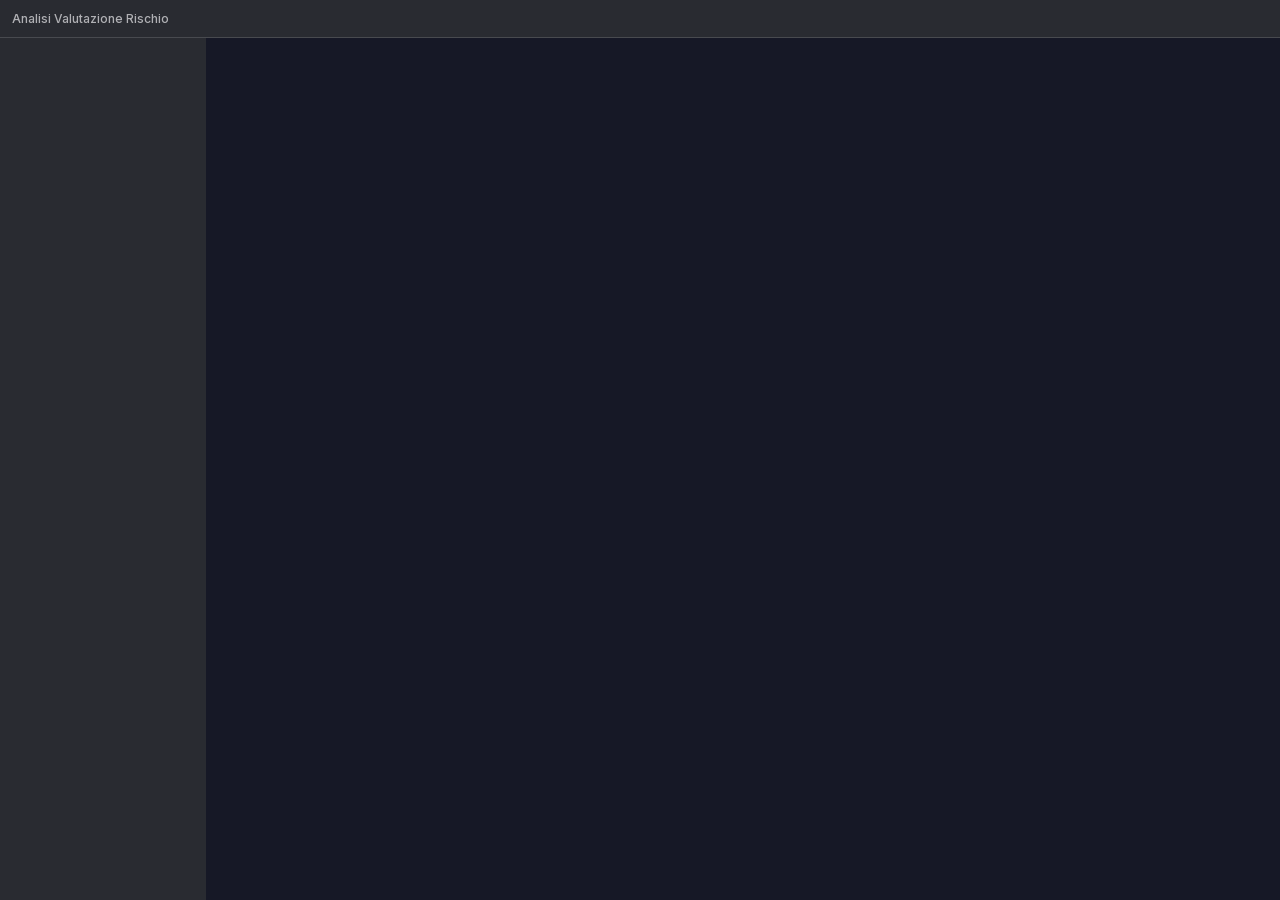
==== commit 4626b1c6: "last update" ====
--- a/web/index.html
+++ b/web/index.html
@@ -11,10 +11,7 @@
 
 <div class="win">
   <div class="tbar" id="tbar">
-    <span class="dot3" id="btn-chiudi" style="background:#ff5f57"></span>
-    <span class="dot3" id="btn-riduci" style="background:#febc2e"></span>
-    <span class="dot3" id="btn-ingrandisci" style="background:#28c840"></span>
-    <span style="margin-left:8px;color:color-mix(in srgb,var(--color-text) 70%,transparent)">Analisi Valutazione Rischio</span>
+    <span style="color:color-mix(in srgb,var(--color-text) 70%,transparent)">Analisi Valutazione Rischio</span>
     <span style="margin-left:auto;font-size:11px;color:var(--color-accent)" id="stato-titolo"></span>
   </div>
 
--- a/web/app.css
+++ b/web/app.css
@@ -10,12 +10,23 @@
 html, body { height: 100%; overflow: hidden; }
 body { padding: 0; }
 
-/* la finestra e' senza cornice: la .win riempie tutto e il bordo lo da' Qt */
+/*
+ * La finestra e' nativa: angoli arrotondati, ombra e ridimensionamento li fa
+ * macOS, quindi la .win riempie tutto e non disegna ne' bordo ne' ombra.
+ *
+ * --altezza-barra e --spazio-pallini le scrive app.js con le misure vere della
+ * barra del titolo, che cambiano fra versioni di macOS e vanno a zero a schermo
+ * intero. I valori qui sotto valgono quando la barra del titolo di sistema
+ * resta visibile sopra la pagina.
+ */
+:root { --altezza-barra: 38px; --spazio-pallini: 12px; }
+
 .win { width: 100%; height: 100vh; max-width: none; border-radius: 0; box-shadow: none; }
-.shell { height: calc(100vh - 38px); }
+.shell { height: calc(100vh - var(--altezza-barra)); }
 
-.tbar { user-select: none; -webkit-app-region: drag; }
-.dot3 { cursor: pointer; }
+/* la fascia scura arriva in cima e i pallini di sistema le si appoggiano
+   sopra: il titolo parte dopo di loro. Il trascinamento lo fa macOS. */
+.tbar { height: var(--altezza-barra); padding-left: var(--spazio-pallini); user-select: none; }
 
 /* celle modificabili delle griglie: stesso aspetto degli input del mockup */
 .cella-edit {
@@ -32,6 +43,17 @@
 .cella-edit[readonly]:hover { border-color: transparent; }
 
 .riga-sforata { background: color-mix(in srgb, #febc2e 12%, transparent); }
+
+/*
+ * Adesso che la finestra si ridimensiona, le righe a due estremi e le
+ * intestazioni con il pulsante a destra devono poter stringersi: senza
+ * min-width:0 un elemento flex non scende sotto la larghezza del proprio
+ * contenuto e finisce per sovrapporsi al vicino o uscire dal riquadro.
+ */
+.kv { gap: 12px; }
+.kv > span { min-width: 0; overflow: hidden; text-overflow: ellipsis; white-space: nowrap; }
+.kv > span:last-child { flex: none; }
+.sec { min-width: 0; white-space: nowrap; overflow: hidden; text-overflow: ellipsis; }
 
 .btn-icona {
   background: transparent; border: 0; color: color-mix(in srgb, var(--color-text) 45%, transparent);
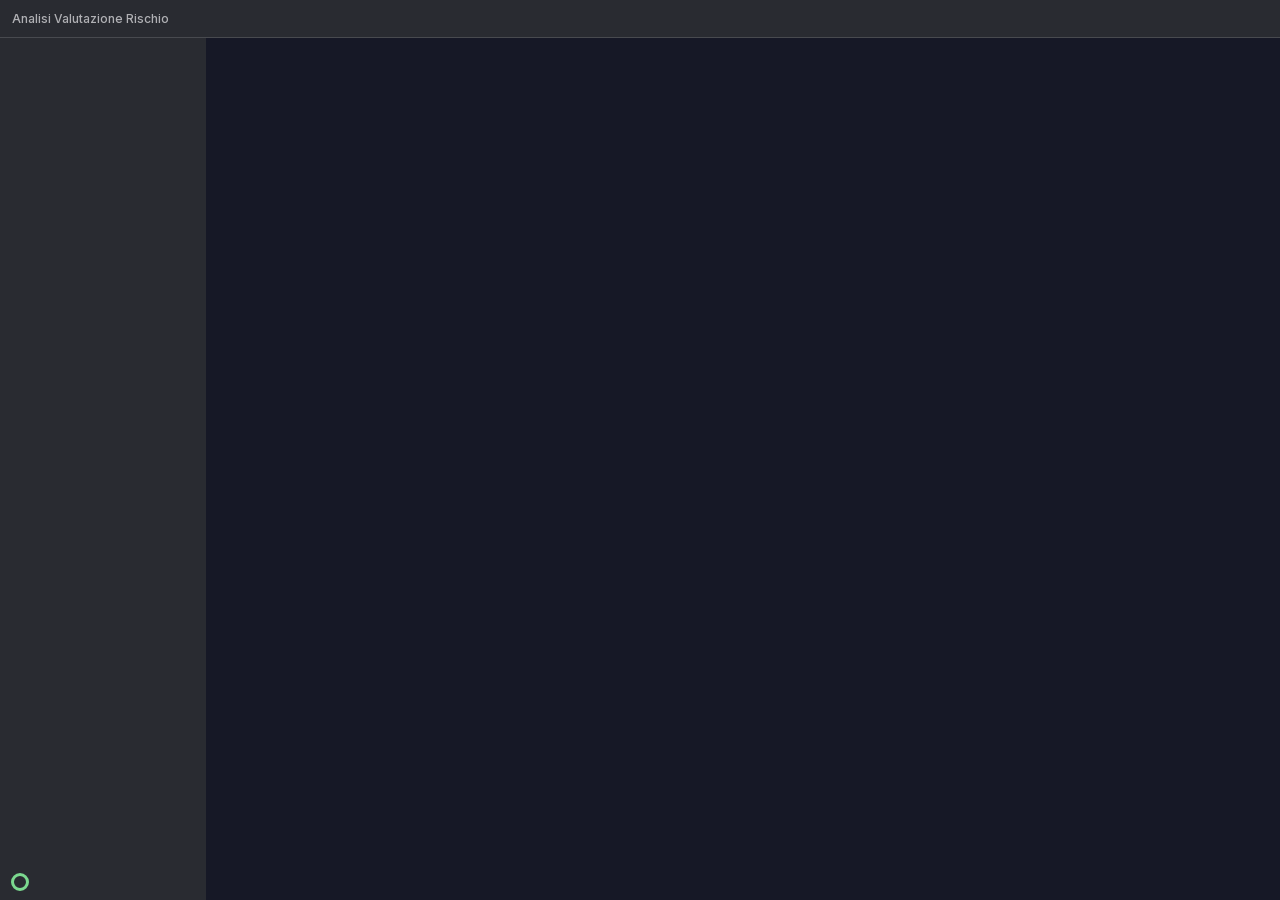
==== commit e8cf00f2: "Updated completato. La rotella ora funziona correttamente" ====
--- a/web/index.html
+++ b/web/index.html
@@ -6,6 +6,14 @@
 <title>Analisi Valutazione Rischio</title>
 <link rel="stylesheet" href="mockup.css">
 <link rel="stylesheet" href="app.css">
+<link rel="stylesheet" href="tema.css">
+<script>
+  /* tema ricordato dall'ultima volta: si applica prima del primo disegno,
+     cosi' aprendo in tema chiaro non si vede il lampo di quello scuro */
+  try {
+    document.documentElement.dataset.theme = localStorage.getItem('tema') || 'scuro';
+  } catch (err) { /* niente memoria: si parte dal tema scuro */ }
+</script>
 </head>
 <body>
 
@@ -19,9 +27,11 @@
     <div class="side" id="side"></div>
     <div class="main" id="main"></div>
   </div>
+
+  <!-- spia di attivita': sta fuori dalla shell perche' app.js riscrive
+       #side e #main a ogni disegno e l'animazione ripartirebbe da capo -->
+  <div class="spia riposo" id="spia" title="stato dell'applicazione"></div>
 </div>
-
-<div id="modale"></div>
 
 <script src="app.js"></script>
 </body>
--- a/web/app.css
+++ b/web/app.css
@@ -42,7 +42,7 @@
 .cella-edit[readonly] { color: color-mix(in srgb, var(--color-text) 45%, transparent); }
 .cella-edit[readonly]:hover { border-color: transparent; }
 
-.riga-sforata { background: color-mix(in srgb, #febc2e 12%, transparent); }
+.riga-sforata { background: color-mix(in srgb, var(--colore-avviso) 12%, transparent); }
 
 /*
  * Adesso che la finestra si ridimensiona, le righe a due estremi e le
@@ -59,7 +59,7 @@
   background: transparent; border: 0; color: color-mix(in srgb, var(--color-text) 45%, transparent);
   cursor: pointer; padding: 2px 5px; border-radius: 4px; font-size: 13px;
 }
-.btn-icona:hover { color: #ff8a80; background: color-mix(in srgb, #b22222 18%, transparent); }
+.btn-icona:hover { color: var(--colore-testo-allerta); background: color-mix(in srgb, var(--colore-errore) 18%, transparent); }
 
 /* contenitore scorrevole delle tabelle: la pagina non scorre mai in orizzontale */
 /* min-width:0 e' necessario dentro grid e flex: senza, il contenitore si
@@ -81,36 +81,59 @@
 .scroll-tab td { padding: 2px 6px; border-bottom: 1px solid color-mix(in srgb, var(--color-text) 7%, transparent); }
 .scroll-tab tbody tr:hover { background: color-mix(in srgb, var(--color-text) 4%, transparent); }
 
-/* finestre di dialogo interne (selettore cartella e file) */
-.velo {
-  position: fixed; inset: 0; background: rgba(0,0,0,.55);
-  display: flex; align-items: center; justify-content: center; z-index: 50;
-}
-.dialogo {
-  width: 520px; max-height: 70vh; display: flex; flex-direction: column; gap: 12px;
-  background: var(--color-bg); border-radius: 12px; padding: 16px;
-  box-shadow: var(--shadow-lg);
-}
-.elenco-voci { overflow-y: auto; display: flex; flex-direction: column; gap: 2px; min-height: 120px; }
-.voce {
-  display: flex; align-items: center; gap: 8px; width: 100%; text-align: left;
-  background: transparent; border: 0; border-radius: 7px; padding: 7px 9px;
-  color: var(--color-text); font: 12.5px var(--font-body); cursor: pointer;
-}
-.voce:hover { background: color-mix(in srgb, var(--color-text) 7%, transparent); }
-.voce.sel { background: color-mix(in srgb, var(--color-accent) 16%, transparent); }
-
 .avviso {
   display: flex; gap: 9px; align-items: flex-start; padding: 9px 12px;
   border-radius: 8px; font-size: 12px;
-  background: color-mix(in srgb, #febc2e 12%, transparent);
-  box-shadow: inset 0 0 0 1px color-mix(in srgb, #febc2e 35%, transparent);
+  background: color-mix(in srgb, var(--colore-avviso) 12%, transparent);
+  box-shadow: inset 0 0 0 1px color-mix(in srgb, var(--colore-avviso) 35%, transparent);
 }
 .avviso.errore {
-  background: color-mix(in srgb, #b22222 16%, transparent);
-  box-shadow: inset 0 0 0 1px color-mix(in srgb, #b22222 45%, transparent);
+  background: color-mix(in srgb, var(--colore-errore) 16%, transparent);
+  box-shadow: inset 0 0 0 1px color-mix(in srgb, var(--colore-errore) 45%, transparent);
 }
 .avviso.ok {
-  background: color-mix(in srgb, #32cd32 12%, transparent);
-  box-shadow: inset 0 0 0 1px color-mix(in srgb, #32cd32 35%, transparent);
+  background: color-mix(in srgb, var(--colore-ok) 12%, transparent);
+  box-shadow: inset 0 0 0 1px color-mix(in srgb, var(--colore-ok) 35%, transparent);
 }
+
+/* Selettore della valutazione nella sidebar: .seg e' in riga, ma 206px non
+   bastano per tre etichette affiancate, quindi qui si impila. */
+.seg-vert { flex-direction: column; width: 100%; }
+.seg-vert .seg-opt { padding: 6px 9px; font-size: 12px; gap: 8px; }
+.seg-vert .seg-opt i { font-size: 14px; }
+.seg-vert .seg-opt + .seg-opt {
+  border-left: 0; border-top: 1px solid var(--color-divider);
+}
+
+/*
+ * Spia di attivita', nell'angolo in basso a sinistra.
+ *
+ * Corona verde chiara intera quando non si sta facendo niente, tre quarti
+ * gialli che ruotano mentre una qualunque operazione e' in corso, tre quarti
+ * rossi fermi dopo un errore. I tre quarti si ottengono lasciando trasparente
+ * il bordo superiore del cerchio.
+ *
+ * Il nodo vive in index.html e non viene mai ridisegnato: cambia solo la
+ * classe, cosi' la rotazione resta continua anche mentre l'interfaccia si
+ * ridisegna.
+ */
+.spia {
+  position: fixed; left: 11px; bottom: 9px; z-index: 5;
+  width: 18px; height: 18px; border-radius: 50%;
+  border: 3px solid var(--colore-spia-riposo);
+  cursor: pointer;
+}
+/* la sidebar lascia il posto alla spia sotto al pulsante di avvio */
+.side { padding-bottom: 34px; }
+
+.spia.corso {
+  border-color: var(--colore-avviso);
+  border-top-color: transparent;
+  animation: gira 0.9s linear infinite;
+}
+.spia.errore {
+  border-color: var(--colore-errore);
+  border-top-color: transparent;
+}
+
+@keyframes gira { to { transform: rotate(360deg); } }
--- a/web/tema.css
+++ b/web/tema.css
@@ -0,0 +1,90 @@
+/*
+ * Tema chiaro e colori di stato.
+ *
+ * Lo strato strutturale dell'interfaccia era gia' tutto a variabili: il tema
+ * chiaro si ottiene ridefinendo i pochi token del blocco :root di mockup.css,
+ * senza toccare nessuna regola dei componenti. Il tema scuro resta quello di
+ * partenza, invariato.
+ *
+ * Qui vivono anche i colori di stato - classi di rischio, avvisi, livelli di
+ * log, colonne delle misure - che prima stavano scritti a mano dentro app.css
+ * e dentro gli stili in linea di app.js: sono gli unici colori che il tema
+ * chiaro non puo' ereditare, perche' quei valori accesi su fondo bianco
+ * avrebbero un contrasto troppo basso.
+ */
+
+:root {
+  /* sfondo dietro alla finestra, quello della pagina */
+  --colore-fondo-pagina: #0f1119;
+
+  /* classi di rischio: gli stessi colori dei fogli excel e dei .docx */
+  --colore-classe-alta: #b22222;
+  --colore-classe-media: #00bfff;
+  --colore-classe-bassa: #32cd32;
+
+  /* stati: avviso, errore, conferma */
+  --colore-avviso: #febc2e;
+  --colore-errore: #b22222;
+  --colore-ok: #32cd32;
+
+  /* corona della spia di attivita': a riposo deve leggersi senza attirare
+     l'occhio, quindi un verde piu' tenue di quello delle classi di rischio */
+  --colore-spia-riposo: #7bd88f;
+
+  /* testo su fondo scuro, dove il colore pieno risulterebbe illeggibile */
+  --colore-testo-allerta: #ff8a80;
+  --colore-testo-ok: #8fe08f;
+
+  /* colonne delle misure singole */
+  --colore-colonna-u: #87ceeb;
+  --colore-colonna-leqa: #ffa07a;
+  --colore-colonna-ppeak: #ff4500;
+}
+
+/*
+ * Tema chiaro. Cambiano solo i token: fondo chiaro, testo scuro, e i colori
+ * di stato riportati a una luminosita' leggibile sul bianco (gli stessi toni,
+ * piu' scuri). Le ombre non si possono invertire meccanicamente - quelle
+ * scure nascono da un bordo chiaro piu' un alone nero - quindi hanno valori
+ * propri.
+ */
+:root[data-theme="chiaro"] {
+  --colore-fondo-pagina: #e8eaf2;
+
+  --color-bg: #f6f7fb;
+  --color-surface: #ffffff;
+  --color-text: #14151b;
+  --color-accent: #6255bd;
+  --color-accent-2: #7b74c4;
+  --color-divider: color-mix(in srgb, #14151b 18%, transparent);
+
+  /* barra del titolo e barra laterale: in scuro erano piu' chiare del fondo,
+     qui devono essere piu' scure */
+  --color-neutral-900: #e9ebf3;
+  /* testo della voce attiva, su fondo tinto d'accento */
+  --color-accent-200: #4a3f95;
+
+  --shadow-sm: 0 0 0 1px #cfd3e5;
+  --shadow-md: 0 0 0 1px #cfd3e5, 0 6px 18px rgba(20, 21, 27, 0.12);
+  --shadow-lg: 0 0 0 1px #b2b6ca, 0 16px 40px rgba(20, 21, 27, 0.18);
+
+  --colore-classe-alta: #a51c1c;
+  --colore-classe-media: #0a6ea8;
+  --colore-classe-bassa: #1f7a1f;
+
+  --colore-avviso: #a06400;
+  --colore-errore: #a51c1c;
+  --colore-ok: #1f7a1f;
+
+  --colore-spia-riposo: #3f9c58;
+
+  --colore-testo-allerta: #b3241a;
+  --colore-testo-ok: #1f7a1f;
+
+  --colore-colonna-u: #1f6f9a;
+  --colore-colonna-leqa: #a4531c;
+  --colore-colonna-ppeak: #b83500;
+}
+
+/* mockup.css scrive il fondo pagina a mano: qui torna a essere un token */
+body { background: var(--colore-fondo-pagina); }
